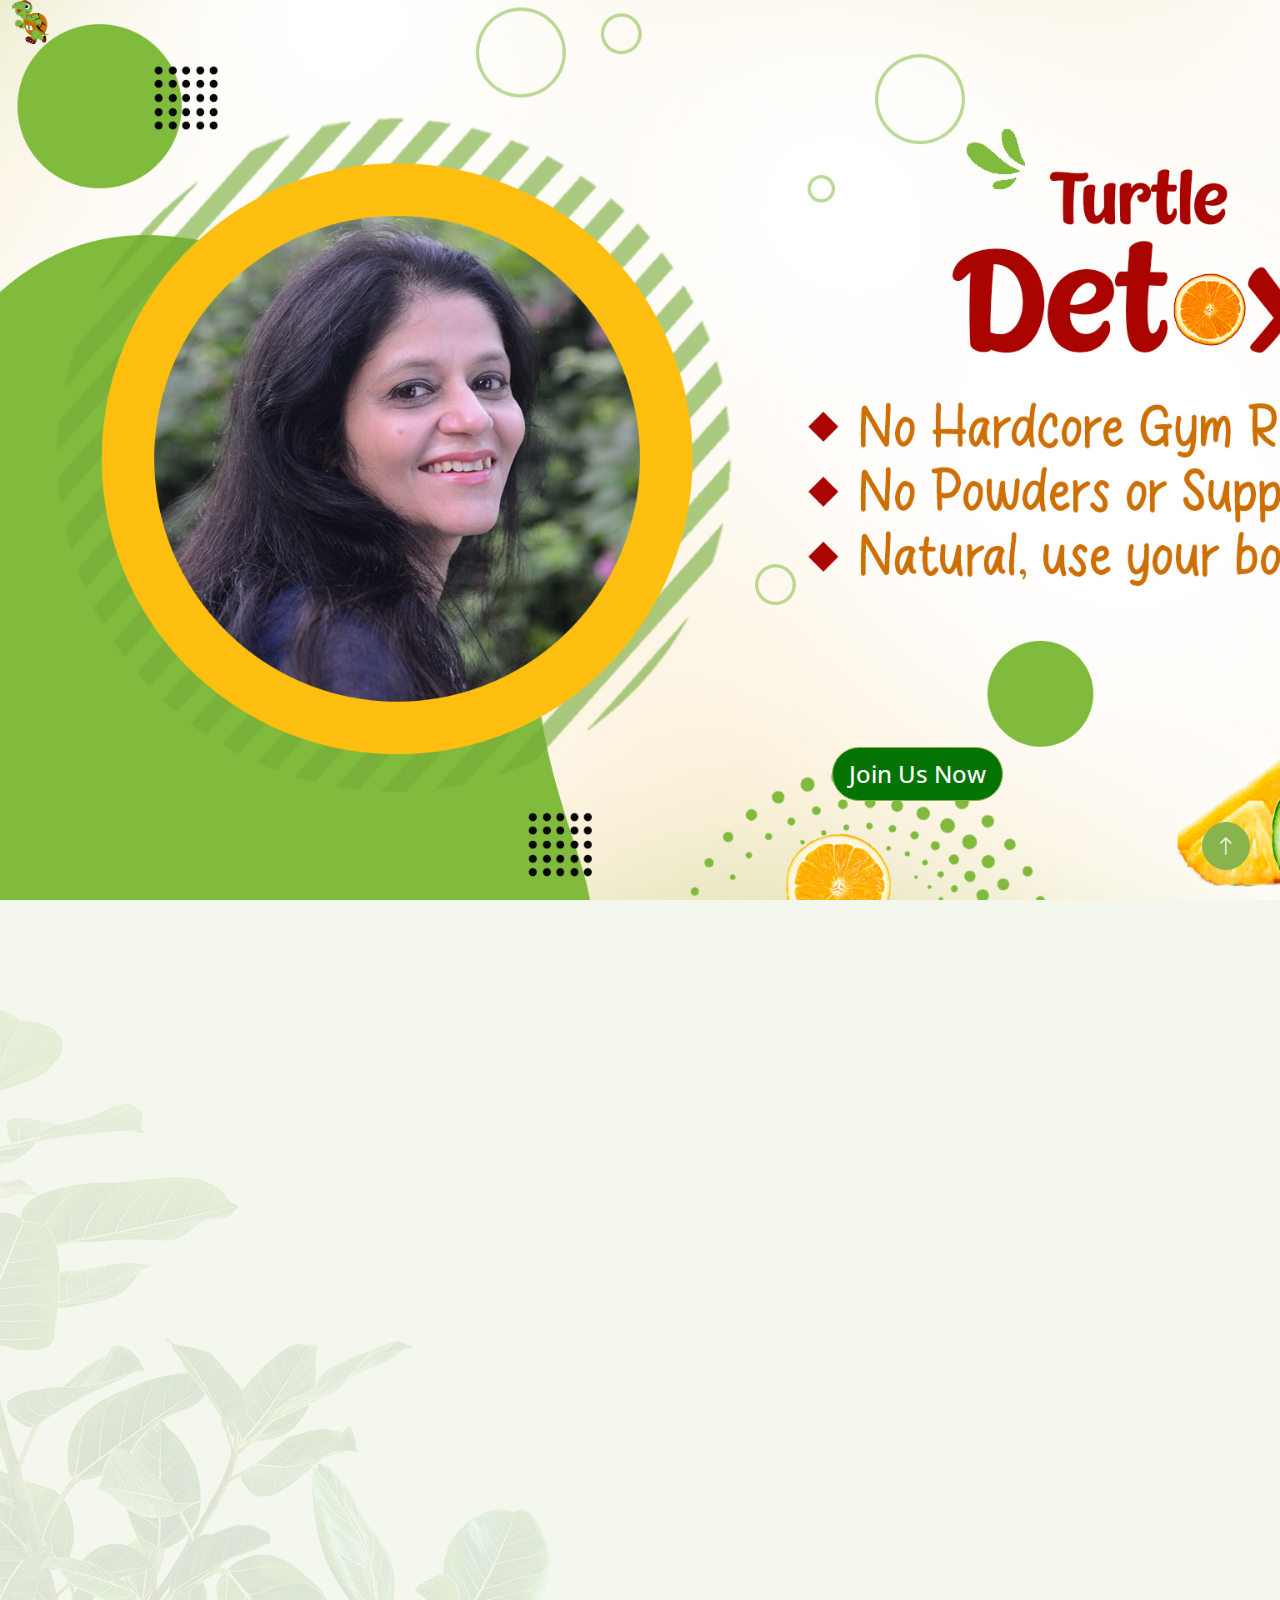
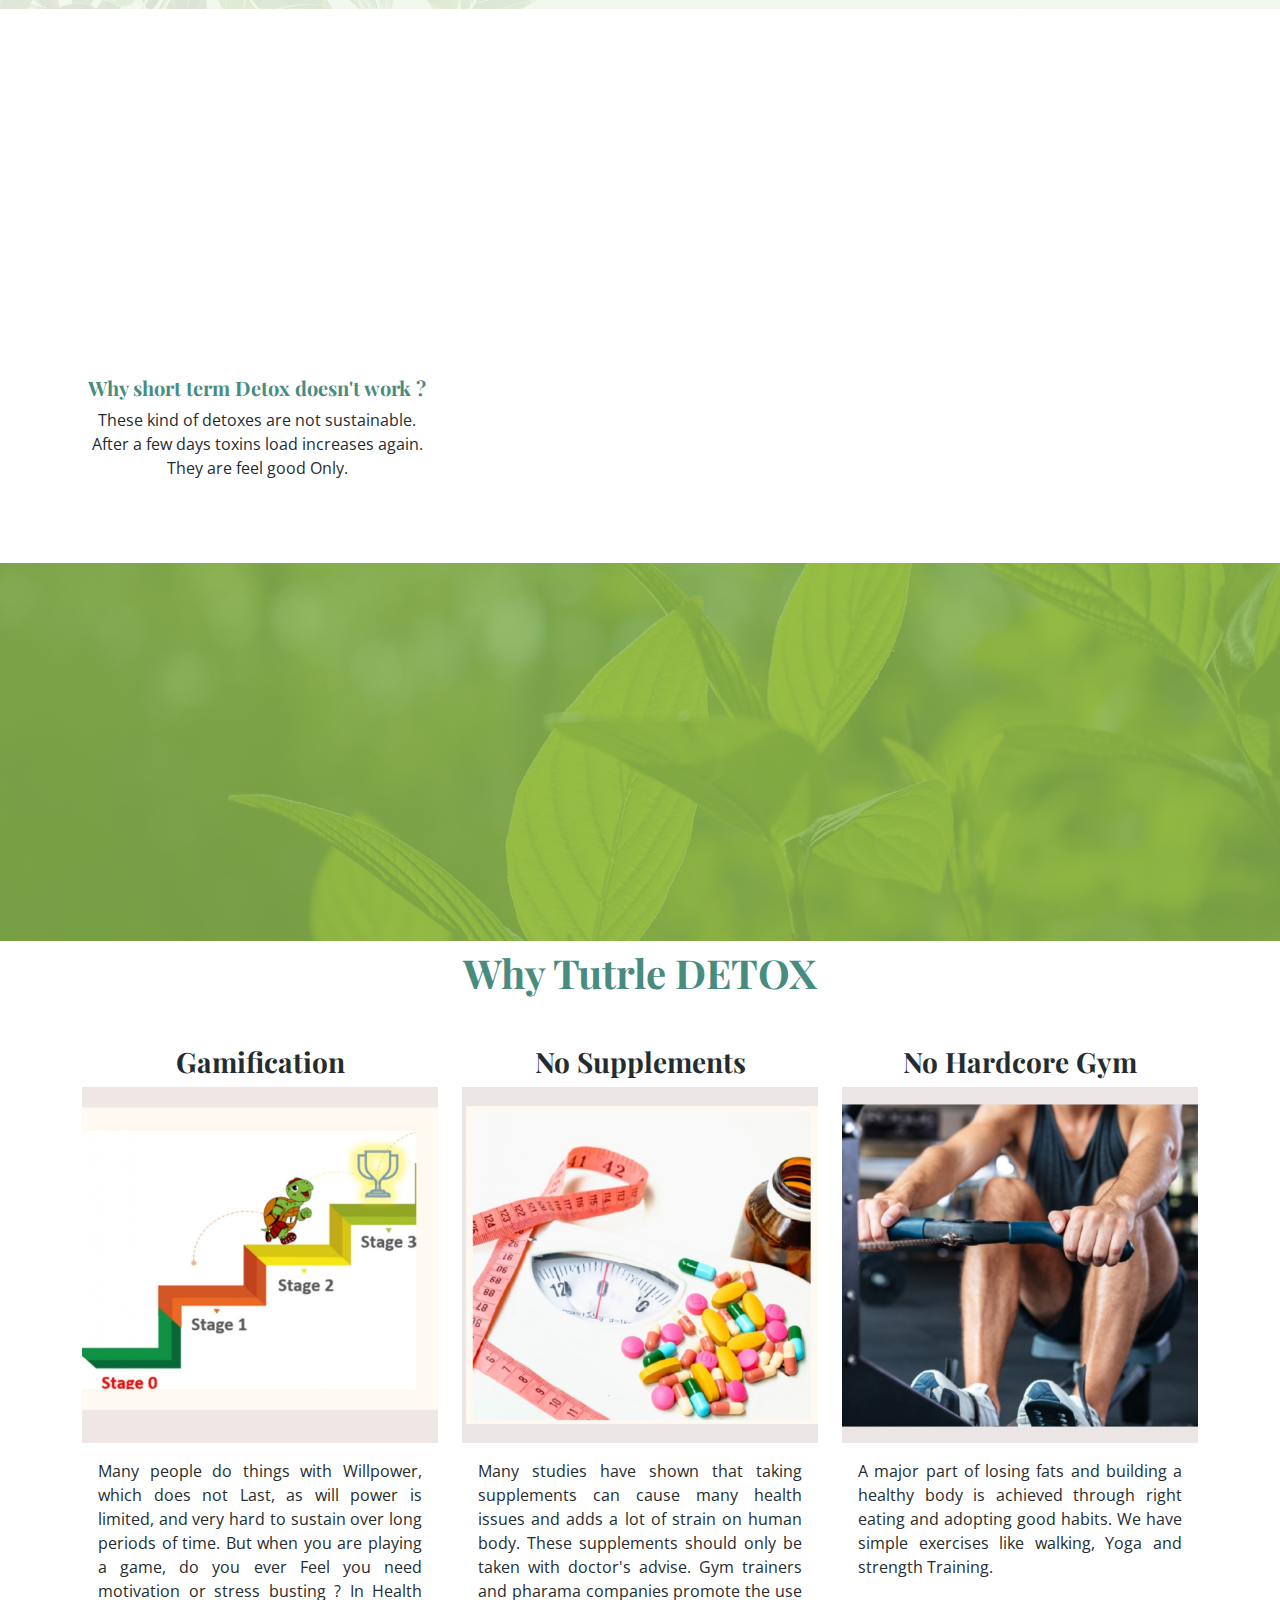
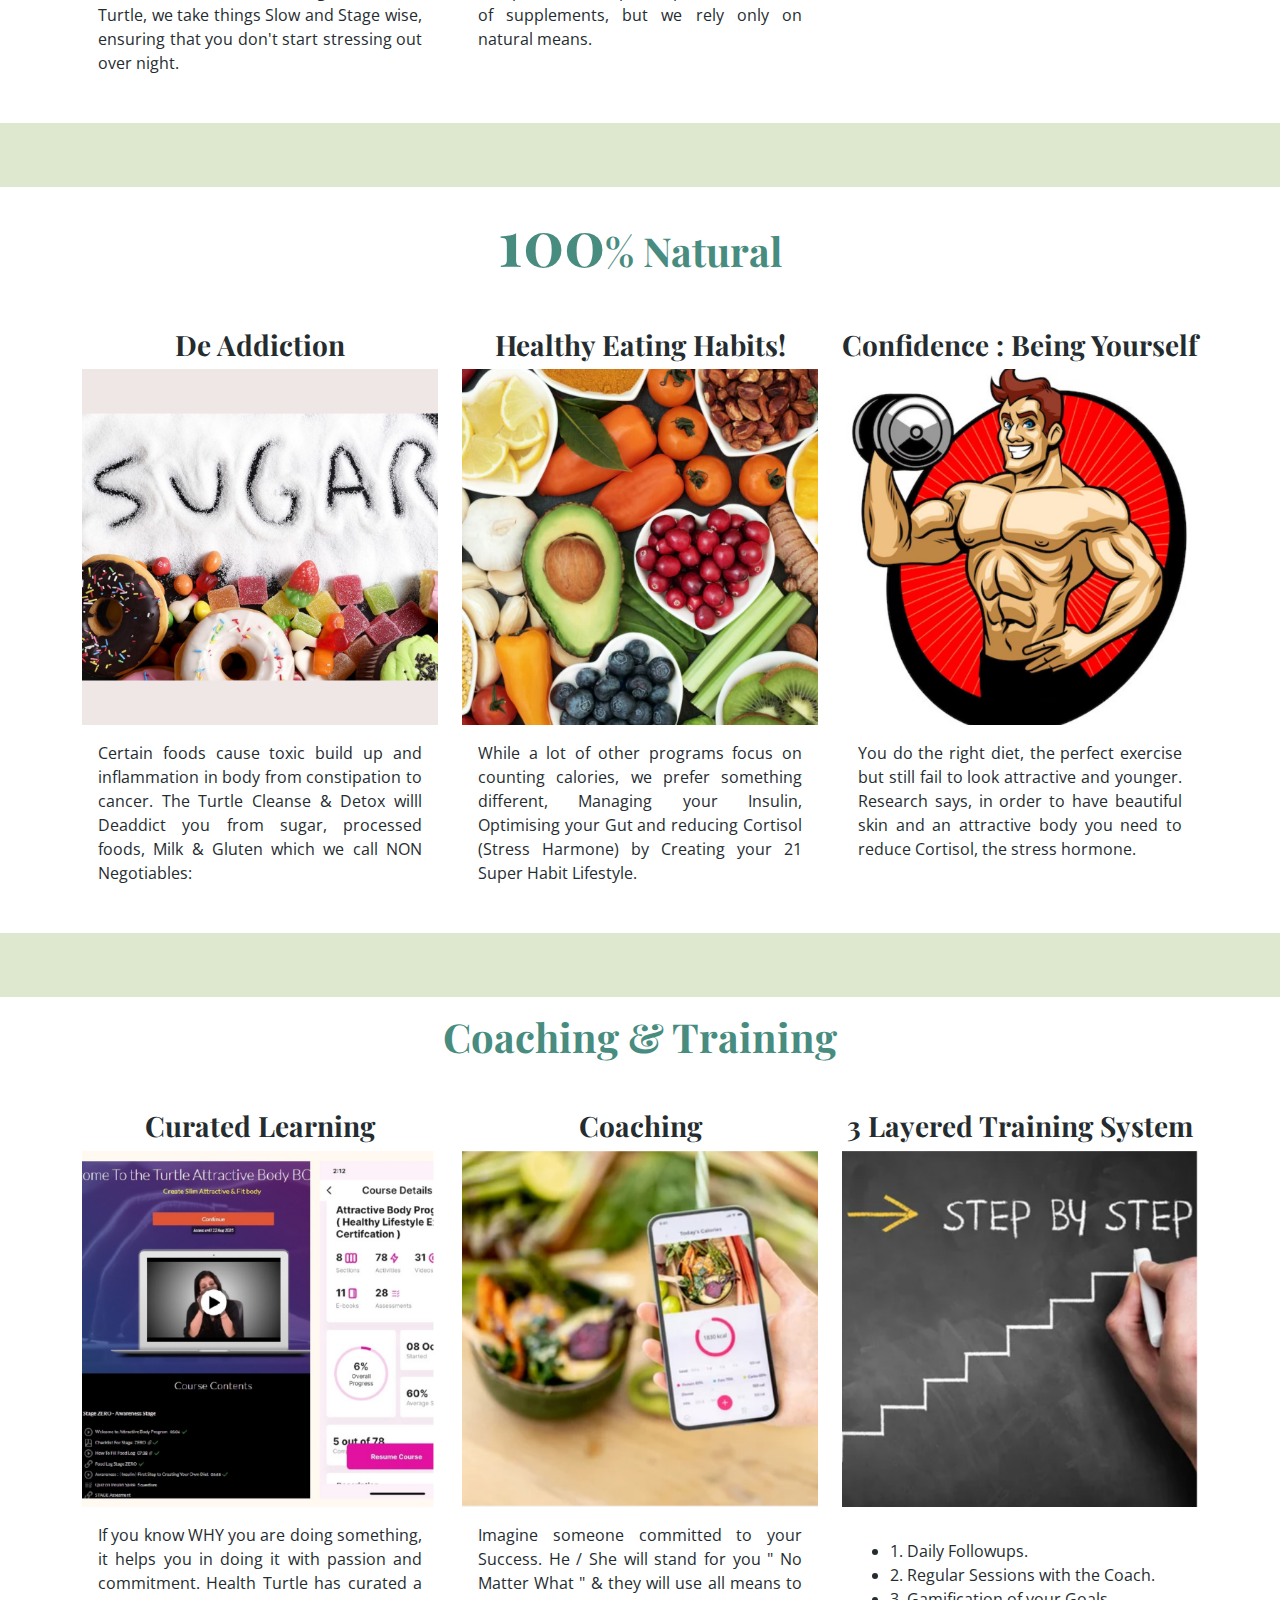
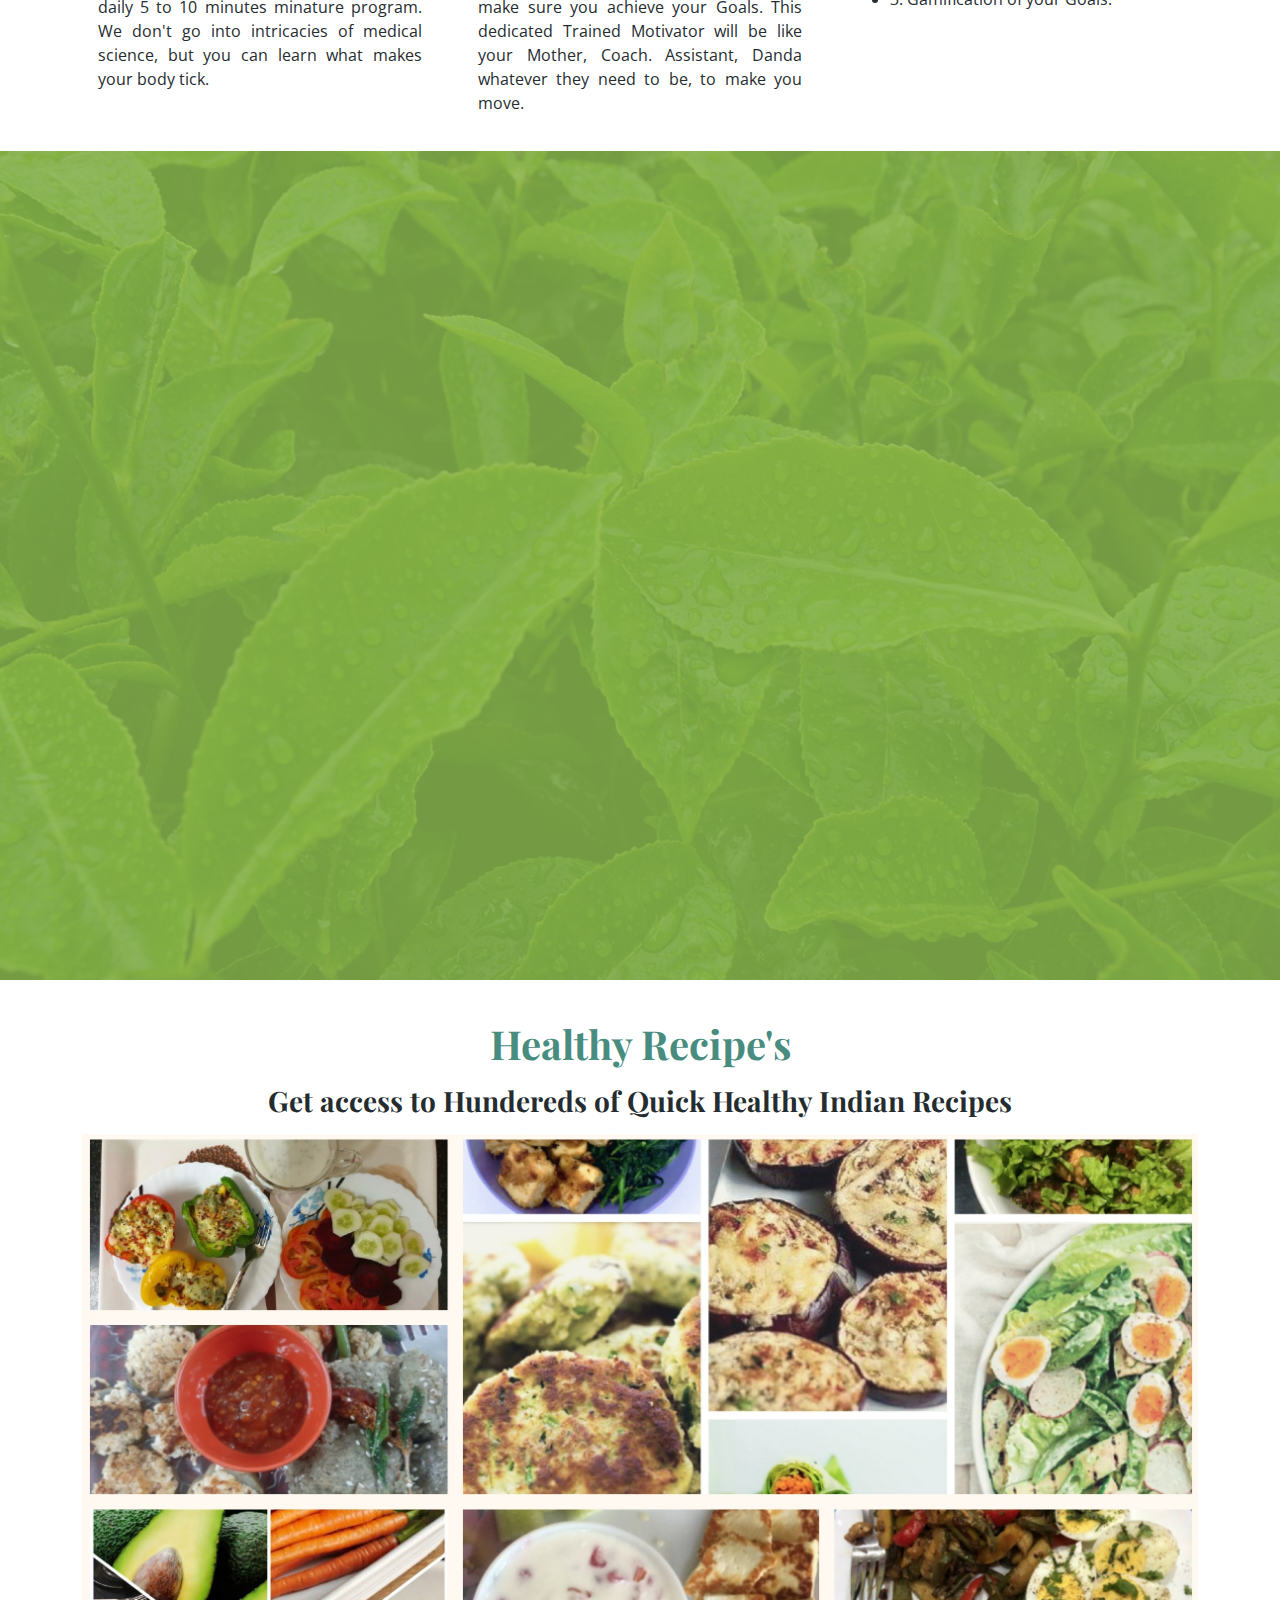
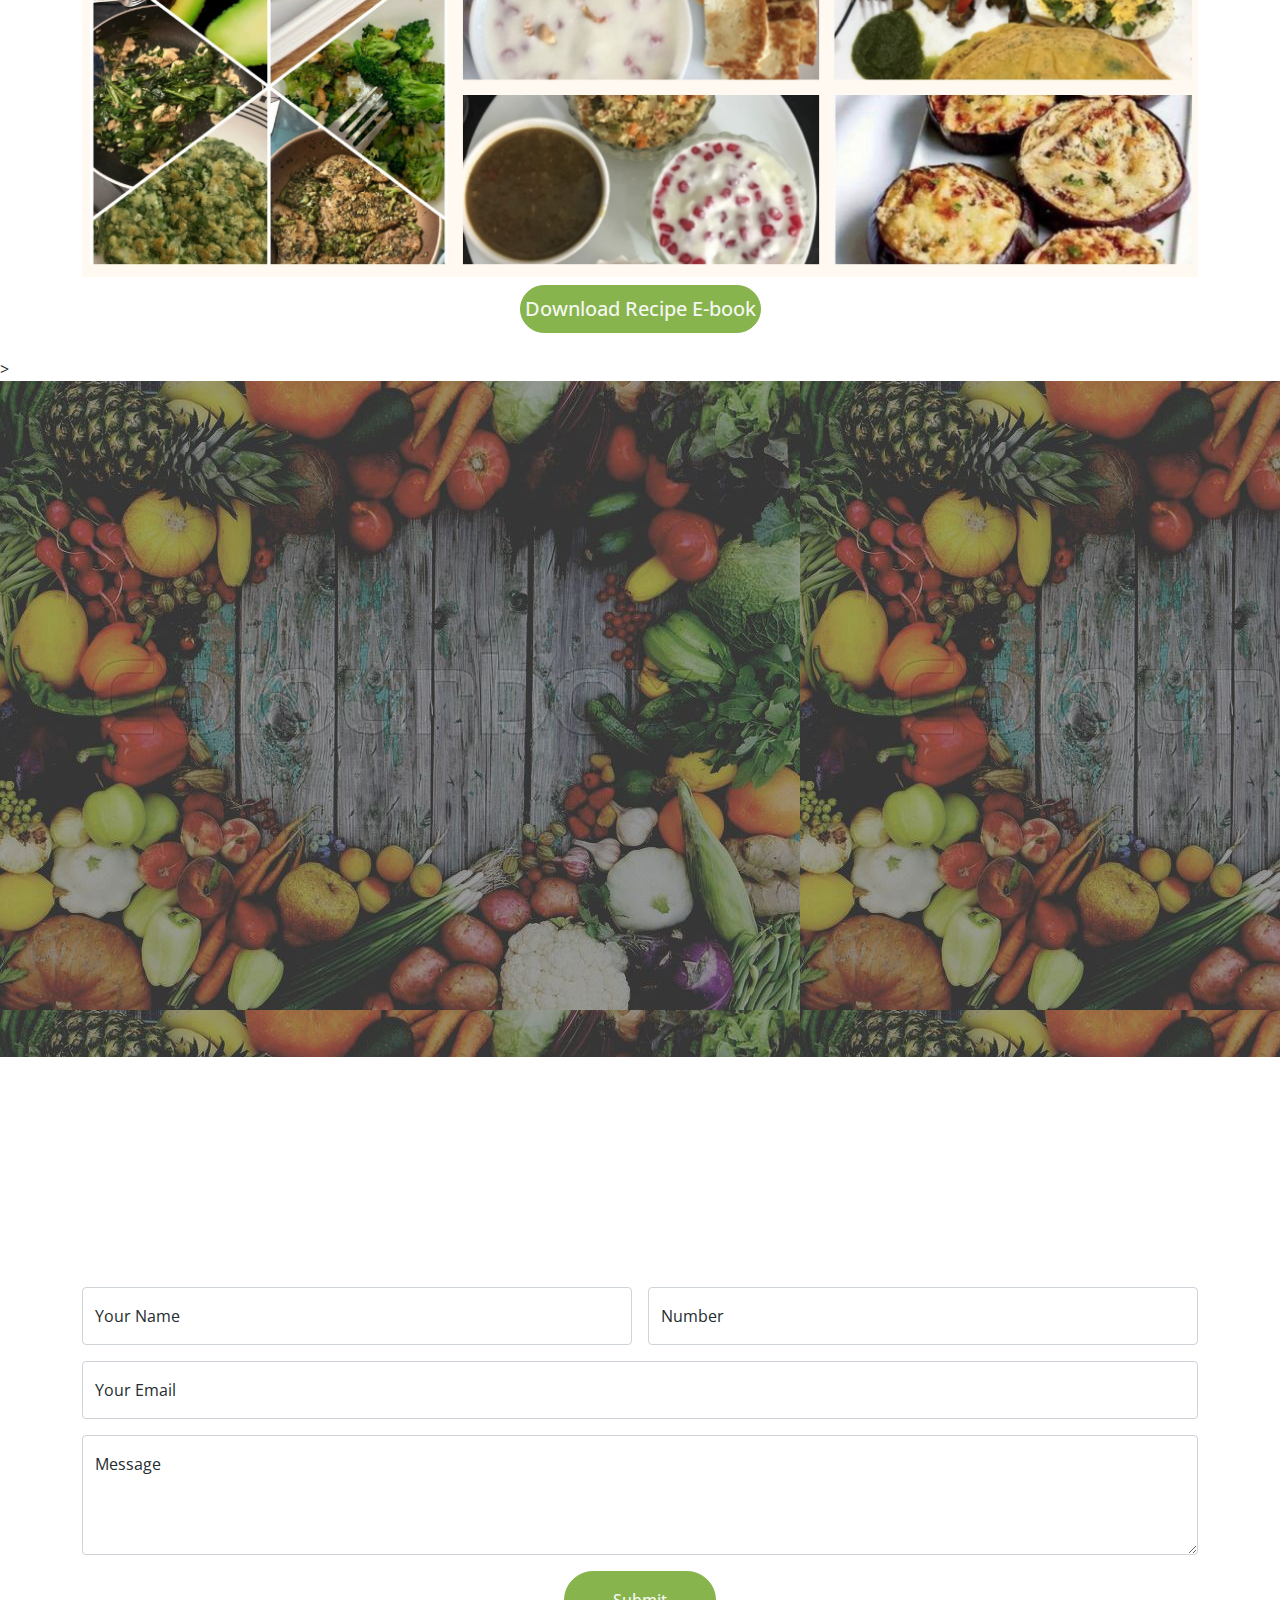
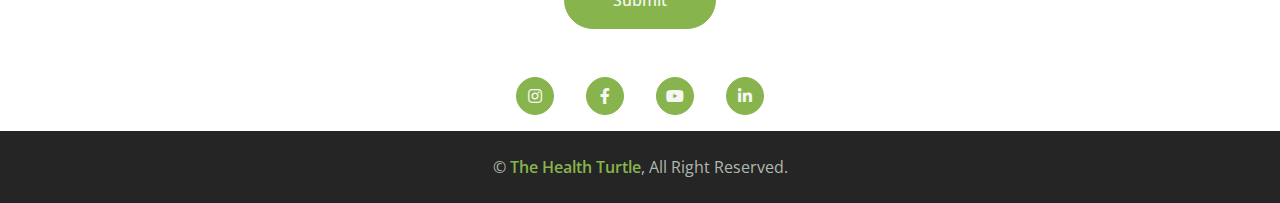
==== index.html @ 9ee8ab4e "final approved" ====
<!DOCTYPE html>
<html lang="en">

<head>
    <meta charset="utf-8">
    <title>Detox by Health Turtle</title>
    <meta content="width=device-width, initial-scale=1.0" name="viewport">
    <meta content="detox, health turtle, healthy life, exercise, yoga" name="keywords">
    <meta content="" name="description">

    <meta property="og:title" content="Detox by Health Turtle" />
    <meta property="og:type" content="/img/h-logo.png" />
    <meta property="og:url" content="" />
    <meta property="og:image" content="/img/h-logo.png" />
    <meta property="og:image" content="/img/h-logo.png">

    <!-- Favicon -->
    <link href="img/h-logo.png" rel="icon">
    <link rel="icon" type="image/x-icon" href="/img/h-logo.png">

    <!-- Google Web Fonts -->
    <link rel="preconnect" href="https://fonts.googleapis.com">
    <link rel="preconnect" href="https://fonts.gstatic.com" crossorigin>
    <link
        href="https://fonts.googleapis.com/css2?family=Open+Sans:wght@400;600&family=Playfair+Display:wght@700;900&display=swap"
        rel="stylesheet">

    <!-- Icon Font Stylesheet -->
    <link href="https://cdnjs.cloudflare.com/ajax/libs/font-awesome/5.10.0/css/all.min.css" rel="stylesheet">
    <link href="https://cdn.jsdelivr.net/npm/bootstrap-icons@1.4.1/font/bootstrap-icons.css" rel="stylesheet">

    <!-- Libraries Stylesheet -->
    <link href="lib/animate/animate.min.css" rel="stylesheet">
    <link href="lib/owlcarousel/assets/owl.carousel.min.css" rel="stylesheet">

    <!-- Customized Bootstrap Stylesheet -->
    <link href="css/bootstrap.min.css" rel="stylesheet">

    <!-- Template Stylesheet -->
    <link href="css/style.css" rel="stylesheet">
</head>

<body>
    <!-- Spinner Start -->
    <div id="spinner"
        class="show bg-white position-fixed translate-middle w-100 vh-100 top-50 start-50 d-flex align-items-center justify-content-center">
        <div class="spinner-border text-primary" role="status" style="width: 3rem; height: 3rem;"></div>
    </div>
    <!-- Spinner End -->


    <!-- Navbar Start -->
    <!-- <div class="container-fluid bg-white sticky-top pb-5">
        <div class="container "> -->
    <!-- <nav class="navbar navbar-expand-lg bg-white navbar-light py-2 py-lg-0">
                <a href="index.html" class="navbar-brand  text-center">
                    <img class=" img-fluid " src="img/logo.png" alt="Logo">
                </a>
                <button type="button" class="navbar-toggler ms-auto me-0" data-bs-toggle="collapse"
                    data-bs-target="#navbarCollapse">
                    <span class="navbar-toggler-icon"></span>
                </button>
                <div class="collapse navbar-collapse" id="navbarCollapse">
                    <div class="navbar-nav ms-auto">
                        <a href="index.html" class="nav-item nav-link active"></a>
                        <a href="#about-shweta" class="nav-item nav-link"></a>
                        <a href="#why-detox" class="nav-item nav-link"></a>
                        <a href="#why-turtle" class="nav-item nav-link"></a>
                        <div class="nav-item dropdown">
                            <a href="#" class="nav-link dropdown-toggle" data-bs-toggle="dropdown">Pages</a>
                            <div class="dropdown-menu bg-light rounded-0 m-0">
                                <a href="feature.html" class="dropdown-item">Features</a>
                                <a href="blog.html" class="dropdown-item">Blog Article</a>
                                <a href="testimonial.html" class="dropdown-item">Testimonial</a>
                                <a href="404.html" class="dropdown-item">404 Page</a>
                            </div>
                        </div>
                        <a href="#contact-us" class="nav-item nav-link"></a>
                    </div>
                    <div class="border-start ps-4 d-none d-lg-block">
                        <button type="button" class="btn btn-sm p-0"><i class="fa fa-search"></i></button>
                    </div>
                </div>
            </nav> -->
            <div class="container-fluid text-center">

                <!-- <img class="bandkaro   " src="img/h-logo.png" alt="Logo"> -->
        
            </div>
    <div class="container-fluid fix-nav-bar text-right">

        <img class="bandkaro" src="img/h-logo.png" alt="Logo">

    </div>
    
    <!-- Navbar End -->


    <!-- Carousel Start -->
    <!-- <div class="container-fluid px-0 mb-5">
        <div id="header-carousel" class="carousel slide carousel-fade" data-bs-ride="carousel">
            <div class="carousel-inner">
                <div class="carousel-item active">
                    <img class="img-fit" src="img/detox-main.jpg" alt="Image">
                    <div class="carousel-caption">
                        <div class="container">
                            <div class="row justify-content-center">
                                <div class="col-lg-7 text-center">
                                    <p class="fs-1 fw-bold text-white animated zoomIn">The Health Turtle</p>
                                    <h1 style="color: #F3D6C7!important;"
                                        class="fs-1 display-1 text-dark mb-4 animated zoomIn ">CLEANSE AND DETOX</h1>
                                    <h3 class="fs-3 display-1 text-dark mb-4 animated zoomIn ">Live Long, Radiant Skin,
                                        Reduce Fat, High Energy</h3>
                                    <a href="#form-fill" class="btn btn-primary rounded-pill py-3 px-5">Join Us Now</a>
                                </div>
                            </div>
                        </div>
                    </div>
                </div>
                <div class="carousel-item">
                    <img class="img-fit" src="img/detox-2.jpg" alt="Image">
                    <div class="carousel-caption">
                        <div class="container">
                            <div class="row justify-content-center">
                                <div class="col-lg-7 text-center">
                                    <p class="fs-1 fw-bold text-white animated zoomIn">The Health Turtle</p>
                                    <h1 style="color: #F3D6C7!important;"
                                        class="fs-1 display-1 text-dark mb-4 animated zoomIn ">CLEANSE AND DETOX</h1>
                                    <ul class="list-unstyled">
                                        <li>
                                            <h3 class="fs-3 display-1 text-dark mb-4 animated zoomIn text-white">• No
                                                Hardcore Gym Required</h3>
                                        </li>
                                        <li>
                                            <h3 class="fs-3 display-1 text-dark mb-4 animated zoomIn text-white">• No
                                                Powders or Supplements</h3>
                                        </li>
                                        <li>
                                            <h3 class="fs-3 display-1 text-dark mb-4 animated zoomIn text-white">• 100%
                                                Natural, use your body.</h3>
                                        </li>
                                    </ul>
                                    <a href="#form-fill" style="background-color:#488C80;"
                                        class="btn rounded-pill py-3 px-5 animated zoomIn">Explore More</a>
                                </div>
                            </div>
                        </div>
                    </div>
                </div>
            </div>
            <button class="carousel-control-prev" type="button" data-bs-target="#header-carousel" data-bs-slide="prev">
                <span class="carousel-control-prev-icon" aria-hidden="true"></span>
                <span class="visually-hidden">Previous</span>
            </button>
            <button class="carousel-control-next" type="button" data-bs-target="#header-carousel" data-bs-slide="next">
                <span class="carousel-control-next-icon" aria-hidden="true"></span>
                <span class="visually-hidden">Next</span>
            </button>
        </div>
    </div> -->
    <!-- Carousel End -->


    <!-- ----hero---image---- -->

    <div class="container-fluid hero-image">
        <a href="#form-fill" class="btn btn-primary rounded-pill text-white top-join py-2 px-3 text-center">Join Us Now</a>
        <div class="row">
            <div class="container">
                
                <div class="col-md-12 px-5 py-5 text-center  text-white mt-5">
                    <!-- <h4 class="text-white">The Health Turtle <br> CLEANSE AND DETOX</h4>
                    <ul class="list-unstyled mt-5">
                        <li>
                            <h5 class="fs-4 display-1 text-dark mb-4 animated zoomIn text-white">• No
                                Hardcore Gym Required</h5>
                        </li>
                        <li>
                            <h5 class="fs-4 display-1 text-dark mb-4 animated zoomIn text-white">• No
                                Powders or Supplements</h5>
                        </li>
                        <li>
                            <h5 class="fs-4 display-1 text-dark mb-4 animated zoomIn text-white">• 100%
                                Natural, use your body.</h5>
                        </li>
                    </ul> -->

                    

                </div>
                <!-- <div class="col-6"></div> -->
            </div>
        </div>
    </div>



    <!-- ------fees----- -->
    <!-- <div class="container-fluid text-center pt-5 pb-5" style="background-color: #df7aa9;">
        <div class="row">
            <div class="col-1 text-center">
        <h2 style="color:#488C80" class="fs-2">Cost of the Program:</h2>
        <h4 style="color:#000000" class="fs-3">Rs 7450/-</h4>
        <a href="#form-fill" class="btn btn-primary rounded-pill py-3 px-5">Join Us Now</a>
        </div>
    </div>
    </div> -->
    <!-- About End -->


    <!-- Products Start -->
    <div class="container-fluid product ">
        <div class="container pt-3 ">
            <div class="section-title text-center mx-auto wow fadeInUp" data-wow-delay="0.1s" style="max-width: 500px;">
                <!-- <p class="fs-5 fw-medium fst-italic text-primary">SIGNS YOUR BODY NEEDS A DETOX</p> -->
                <!-- <h1 class="display-6">DETOX YOUR BODY FOR YOUR HEALTH</h1> -->
                <h1 class="display-6">SIGNS YOUR BODY NEEDS A DETOX</h1>
            </div>
            <div class="owl-carousel product-carousel wow fadeInUp" data-wow-delay="0.5s">
                <a href="" class="d-block product-item rounded">
                    <img src="img/food cravings.png" alt="">
                    <div class="bg-white shadow-sm text-center p-4 position-relative mt-n5 mx-4">
                        <h4 class="text-primary">FOOD CRAVINGS</h4>
                        <span class="text-body">Sugar, Carbs & Foods High in Fats.</span>
                    </div>
                </a>
                <a href="" class="d-block product-item rounded">
                    <img src="img/skin-infection.png" alt="">
                    <div class="bg-white shadow-sm text-center p-4 position-relative mt-n5 mx-4">
                        <h4 class="text-primary">SKIN INFECTIONS</h4>
                        <span class="text-body">Acne , Pimples, Rashes and Eczema.</span>
                    </div>
                </a>
                <a href="" class="d-block product-item rounded">
                    <img src="img/Weight-Gain.png" alt="">
                    <div class="bg-white shadow-sm text-center p-4 position-relative mt-n5 mx-4">
                        <h4 class="text-primary">WEIGHT GAIN</h4>
                        <span class="text-body">Especially around your stomach & excess weight despite diet and
                            exercise?</span>
                    </div>
                </a>
                <a href="" class="d-block product-item rounded">
                    <img src="img/stomach.png" alt="">
                    <div class="bg-white shadow-sm text-center p-4 position-relative mt-n5 mx-4">
                        <h4 class="text-primary">DIGESTION PROBLEMS</h4>
                        <span class="text-body">Bloating, Diarrhea or Constipation?</span>
                    </div>
                </a>
                <a href="" class="d-block product-item rounded">
                    <img src="img/anxiety.png" alt="">
                    <div class="bg-white shadow-sm text-center p-4 position-relative mt-n5 mx-4">
                        <h4 class="text-primary">ANXIOUS, HEADACHES OR CRANKY?</h4>
                        <span class="text-body">Harmonal Imbalanced due to Excessive Toxins</span>
                    </div>
                </a>
                <a href="" class="d-block product-item rounded">
                    <img src="img/sneezing.png" alt="">
                    <div class="bg-white shadow-sm text-center p-4 position-relative mt-n5 mx-4">
                        <h4 class="text-primary">ALLERGIES OR SNEEZING?</h4>
                        <span class="text-body">Due to High Toxicity</span>
                    </div>
                </a>
                <a href="" class="d-block product-item rounded">
                    <img src="img/sleep.png" alt="">
                    <div class="bg-white shadow-sm text-center p-4 position-relative mt-n5 mx-4">
                        <h4 class="text-primary">INSOMINA</h4>
                        <span class="text-body">Toxins cause, realease of Cortisol the stress Harmone.</span>
                    </div>
                </a>
            </div>
        </div>
    </div>
    <!-- Products End -->


    <!-- About Start -->
    <div class="container-xxl py-1" id="why-detox">
        <div class="container">
            <div class="row g-5">
                <div class="col-lg-6">
                    <div class="row g-3">
                        <div class="col-6 text-end">
                            <img class="img-fluid bg-white w-100 mb-3 about-1 wow fadeIn" data-wow-delay="0.1s"
                                src="img/about-1.jpg" alt="">
                            <!-- <img class="img-fluid bg-white w-50 wow fadeIn" data-wow-delay="0.2s" src="img/about-3.jpg"
                                alt=""> -->
                        </div>
                        <div class="col-6">
                            <img class="img-fluid bg-white w-50 mb-3 wow fadeIn" data-wow-delay="0.3s"
                                src="img/about-4.jpg" alt="">
                            <img class="img-fluid bg-white w-100 wow fadeIn" data-wow-delay="0.4s" src="img/about-2.jpg"
                                alt="">
                        </div>
                        <div class="col-sm-8 text-sm-center">
                            <h5 style="color:#488C80" class="text-center">Why short term Detox doesn't work ?</h5>
                            <p class="mb-0 text-center">These kind of detoxes are not sustainable.
                                <br>
                                After a few days toxins load increases again. 
                                <br>
                                They are feel good Only.</p>
                        </div>
                    </div>
                </div>
                <div class="col-lg-6 wow fadeIn" data-wow-delay="0.5s">
                    <div class="section-title">
                        <p class="fs-3 fw-medium fst-italic text-primary text-center">DETOX ?</p>
                        <h3 class="display-6 text-center " style="color:#488C80">What is Detoxification?</h3>
                        <h6 class="text-center">Detoxification is a process of natural removal of toxins from the body.</h6>
                    </div>
                    <div class="row g-3 mb-2">
                       
                        <div class="col-sm-8 mt-3">
                            <h5 style="color:#488C80 " class="text-center">Why is it required ?</h5>
                            <p class="mb-0 text-center">To Clean a Tank we First, remove the Dirty Water from the tank, then Replace
                                the Tank With clean water.
                                SIMILARLY Detox requires removal of toxins First and Then replace with healthier
                                nutrients to
                                CREATE A FIT & STRONG Immunity.</p>
                        </div>
                        <div class="col-sm-4">
                            <img class="img-fluid bg-white w-100" src="img/why detox.jpg" alt="">
                        </div>
                    </div>
                    <div class="border-top mb-1"></div>
                    <div class="row g-3">
                        <div class="col-sm-8">
                            <h6 style="color:#488C80" class="text-center">Total Time Required ? </h6>
                            <p class="mb-0 text-center">1 hour a day for 40 Days towards your Food Exercise.</p>
                        </div>
                        <div class="col-sm-4">
                            <!-- <img class="img-fluid bg-white w-100" src="img/what detox.jpg" alt=""> -->
                        </div>


                    </div>

                </div>

            </div>

        </div>

    </div>


    <!-- <hr style="color: #F3D6C7; border: 2rem solid #F3D6C7;"> -->






    <!-- Video Start -->
    <div class="container-fluid video my-1">
        <div class="container">
            <div class="row g-0" id="why-turtle">
                <div class="col-lg-6 pt-2 wow fadeIn" data-wow-delay="0.1s">
                    <div class="pt-3 mb-2">
                        <h1 class="display-6 mb-2.5 text-center">Why <span class="text-white">Turtle </span> DeTox <span
                                class="text-white">?</span></h1>
                        <h6 class="fw-normal lh-base fst-italic text-white mb-3 text-center">Turtle Detox works on a lifestyle
                            change. It helps 
                            you to maintain your body through natural means, by changing
                            your habits and building a healthy Lifestyle.</h6>
                        <div class="row g-4 mb-5">

                            <div class="col-sm-6">
                                <div class="d-flex align-items-center">
                                    <div class="flex-shrink-0 btn-lg-square bg-white text-primary rounded-circle me-3">
                                        <i class="fa fa-check"></i>
                                    </div>
                                    <span class="text-dark text-start">By Gamification</span>
                                </div>
                            </div>
                            <div class="col-sm-6">
                                <div class="d-flex align-items-center">
                                    <div class="flex-shrink-0 btn-lg-square bg-white text-primary rounded-circle me-3">
                                        <i class="fa fa-check"></i>
                                    </div>
                                    <span class="text-dark">No Supplements</span>
                                </div>
                            </div>
                            <div class="col-sm-6">
                                <div class="d-flex align-items-center">
                                    <div class="flex-shrink-0 btn-lg-square bg-white text-primary rounded-circle me-3">
                                        <i class="fa fa-check"></i>
                                    </div>
                                    <span class="text-dark">No Hardcore Gym</span>
                                </div>
                            </div>
                            <div class="col-sm-6">
                                <div class="d-flex align-items-center">
                                    <div class="flex-shrink-0 btn-lg-square bg-white text-primary rounded-circle me-3">
                                        <i class="fa fa-check"></i>
                                    </div>
                                    <span class="text-dark">Easy and Flexible</span>
                                </div>
                            </div>
                        </div>
                        <div class="text-center">
                            <a class="btn btn-light rounded-pill py-3 px-5 text-center" href="#form-fill">Join Us Now</a>
                        </div>
                        
                    </div>
                </div>
                <div class="col-lg-6 wow fadeIn" data-wow-delay="0.5s">
                    <div class="h-100 d-flex align-items-center justify-content-center" style="min-height: 300px;">
                        <button type="button" class="btn-play" data-bs-toggle="modal" data-src="
                            <!-- https://www.youtube.com/embed/ZyB-K5bi90w -->
                            " data-bs-target="#videoModal">
                            <span></span>
                        </button>
                    </div>
                </div>
            </div>
        </div>
    </div>
    <!-- Video End -->





    <!-- Video Modal Start -->
    <div class="modal modal-video fade" id="videoModal" tabindex="-1" aria-labelledby="exampleModalLabel"
        aria-hidden="true">
        <div class="modal-dialog">
            <div class="modal-content rounded-0">
                <div class="modal-header">
                    <!-- <h3 class="modal-title" id="exampleModalLabel">Youtube Video</h3> -->
                    <button type="button" class="btn-close" data-bs-dismiss="modal" aria-label="Close"></button>
                </div>
                <div class="modal-body">
                    <!-- 16:9 aspect ratio -->
                    <div class="ratio ratio-16x9">
                        <iframe width="560" height="315" src="https://www.youtube.com/embed/INA4lEBSWhM"
                            title="YouTube video player" frameborder="0"
                            allow="accelerometer; autoplay; clipboard-write; encrypted-media; gyroscope; picture-in-picture; web-share"
                            allowfullscreen></iframe>
                    </div>
                </div>
            </div>
        </div>
    </div>
    <!-- Video Modal End -->

    <!-- --------------stages --------strat------stages -->



    <div class="container-fluid">
        <div class="container">
            <h2 style="color:#488C80" class="fs-1 text-center mt-2 mb-5">Why Tutrle DETOX</h2>


            <div class="row">
                <div class="col-md-4 mb-3">
                    <!-- <div class="card" style="width: 18rem;"> -->
                    <h3 class="card-title text-center">Gamification</h3>
                    <img src="img/turtle1.png" class="img-fluid" alt="...">
                    <div class="card-body">

                        <p class="card-text text-justify ">Many people do things with Willpower, which does not Last, as
                            will power is limited, and very hard to sustain over long periods of
                            time.
                            But when you are playing a game, do you ever Feel you need
                            motivation or stress busting ?
                            In Health Turtle, we take things Slow and Stage wise, ensuring that you don't start stressing out over night.</p>

                    </div>
                </div>

                <div class="col-md-4 mb-3">
                    <!-- <div class="card" style="width: 18rem;"> -->
                    <h3 class="card-title text-center">No Supplements</h3>
                    <img src="img/supplement1.png" class="img-fluid" alt="...">
                    <div class="card-body">

                        <p class="card-text text-justify">Many studies have shown that taking supplements can cause
                            many health issues and adds a lot of strain on human body.
                            These supplements should only be taken with doctor's advise.
                            Gym trainers and pharama companies promote the use of supplements, but we rely only on
                            natural means.
                            <!-- to 
                                make a large profit as these supplements are fraction of the cost.
                                Not taking into account the irrepairable Damage to Your Organs.
                                <br>
                                <strong>PS: If you are already taking any medicine, please continue
                                to do so, and we would not be interfering in any of your
                                medical treatments or supplement</strong>  -->

                        </p>


                    </div>
                </div>
                <div class="col-md-4 mb-3">
                    <!-- <div class="card" style="width: 18rem;"> -->
                    <h3 class="card-title text-center">No Hardcore Gym</h3>
                    <img src="img/gym2.png" class="img-fluid " alt="...">
                    <div class="card-body">

                        <p class="card-text text-justify">
                            A major part of losing fats and building a healthy body is
                            achieved through right eating and adopting good habits. We have
                            simple exercises like walking, Yoga and
                            strength Training.
                        </p>

                    </div>
                </div>
            </div>
        </div>
    </div>
    </div>
    <!-- -----------stages end------------------ -->
    <hr style="color: #80A743; border: 2rem solid #80A743;">
    <!-- -----------------100% natural------- -->
    <div class="container-fluid">
        <div class="container">
            <h2 style="color:#488C80" class="fs-1 text-center mt-2 mb-5"> <span class="big-100">100</span>%  Natural</h2>


            <div class="row">
                <div class="col-md-4 mb-3">
                    <!-- <div class="card" style="width: 18rem;"> -->
                    <h3 class="card-title text-center">De Addiction</h3>
                    <img src="img/sugar2.png" class="img-fluid" alt="...">
                    <div class="card-body">

                        <p class="card-text text-justify">Certain foods cause toxic build up and inflammation in body
                            from
                            constipation to cancer.
                            The Turtle Cleanse & Detox willl Deaddict you from sugar, processed
                            foods, Milk & Gluten which we call NON Negotiables: <br>
                        <!-- <ul>
                            <li>SUGAR</li>
                            <li>MILK</li>
                            <li>PROCESSED FOOD</li>
                            <li>GLUTEN</li>
                        </ul> -->
                        </p>

                    </div>
                </div>

                <div class="col-md-4 mb-3">
                    <!-- <div class="card" style="width: 18rem;"> -->
                    <h3 class="card-title text-center">Healthy Eating Habits!</h3>
                    <img src="img/health food.png" class="img-fluid" alt="...">
                    <div class="card-body">

                        <p class="card-text text-justify">While a lot of other programs focus on counting calories, we
                            prefer something different, Managing your Insulin, Optimising your
                            Gut and reducing Cortisol (Stress Harmone) by Creating your 21
                            Super Habit Lifestyle.

                            <!-- to 
                            make a large profit as these supplements are fraction of the cost.
                            Not taking into account the irrepairable Damage to Your Organs.
                            <br>
                            <strong>PS: If you are already taking any medicine, please continue
                            to do so, and we would not be interfering in any of your
                            medical treatments or supplement</strong>  -->

                        </p>


                    </div>
                </div>
                <div class="col-md-4 mb-3">
                    <!-- <div class="card" style="width: 18rem;"> -->
                    <h3 class="card-title text-center">Confidence : Being Yourself</h3>
                    <img src="img/confidance.png" class="img-fluid " alt="...">
                    <div class="card-body">

                        <p class="card-text text-justify">You do the right diet, the perfect exercise but still fail to look
                            attractive and younger.
                            Research says, in order to have beautiful skin and an
                            attractive body you need to reduce Cortisol, the stress hormone.
                        </p>

                    </div>
                </div>
            </div>
        </div>
    </div>
    </div>

    <!-- <div class="container-fluid" style="background-color: #F3D6C7;">
        <div class="container">
            <div class="row">
                <p class="text-center mt-3 fw-bold fs-4">One the biggest addictions in humans, which we fail to <br>
                    realise is Sugar & Processed Food, they alone contribute <br>
                    to more than 90% of our Ill Health.
                </p>
            </div>
        </div>
    </div> -->
    <!-- -----------100% natural end------------------ -->

  
    <hr style="color: #80A743; border: 2rem solid #80A743;">

    <!-- ----------------------coaching and training---------------- -->

    <div class="container-fluid">
        <div class="container">
            <h2 style="color:#488C80" class="fs-1 text-center mt-2 mb-5">Coaching & Training</h2>


            <div class="row">
                <div class="col-md-4 mb-3">
                    <!-- <div class="card" style="width: 18rem;"> -->
                    <h3 class="card-title text-center">Curated Learning</h3>
                    <img src="img/curated learning.png" class="img-fluid" alt="...">
                    <div class="card-body">

                        <p class="card-text text-justify">If you know WHY you are doing something, it helps you
                            in doing it with passion and commitment. Health Turtle
                            has curated a daily 5 to 10 minutes minature program.
                            We don't go into intricacies of medical science, but you can learn what
                            makes your body tick. 
                            <!-- <br>
                        <ul>
                            <li>SUGAR</li>
                            <li>MILK</li>
                            <li>PROCESSED FOOD</li>
                            <li>GLUTEN</li>
                        </ul> -->
                        </p>

                    </div>
                </div>

                <div class="col-md-4 mb-3">
                    <!-- <div class="card" style="width: 18rem;"> -->
                    <h3 class="card-title text-center">Coaching</h3>
                    <img src="img/3 layer coaching.png" class="img-fluid" alt="...">
                    <div class="card-body">

                        <p class="card-text text-justify">Imagine someone committed to your Success.
                            He / She will stand for you " No Matter What " &
                            they will use all means to make sure you achieve
                            your Goals.
                            This dedicated Trained Motivator will be like your
                            Mother, Coach. Assistant, Danda whatever they
                            need to be, to make you move.

                            <!-- to 
                            make a large profit as these supplements are fraction of the cost.
                            Not taking into account the irrepairable Damage to Your Organs.
                            <br>
                            <strong>PS: If you are already taking any medicine, please continue
                            to do so, and we would not be interfering in any of your
                            medical treatments or supplement</strong>  -->

                        </p>


                    </div>
                </div>
                <div class="col-md-4 mb-3">
                    <!-- <div class="card" style="width: 18rem;"> -->
                    <h3 class="card-title text-center">3 Layered Training System</h3>

                    <img src="img/step-by-step.png" class="img-fluid " alt="...">
                    <div class="card-body">

                        <p class="card-text">
                        <ul>
                            <li>1. Daily Followups.</li>
                            <li>2. Regular Sessions with the Coach.</li>
                            <li>3. Gamification of your Goals.</li>
                        </ul>
                        </p>

                    </div>
                </div>
            </div>
        </div>
    </div>
    </div>

    <!-- <div class="container-fluid" style="background-color: #F3D6C7;">
        <div class="container">
            <div class="row">
                <p class="text-center mt-3 fw-bold fs-4">One of our participants Kavita, Being a polio Patient could not
                    walk <br>
                    more than 200 steps, with the help of her coaches and mentors she <br>
                    ended up doing 22,000 Steps Daily.
                </p>
            </div>
        </div>
    </div> -->
    <!-- --------------------coahing and learning------------------- -->


    <!-- Store Start -->
    <!-- <div class="container-xxl py-5">
        <div class="container">
            <div class="section-title text-center mx-auto wow fadeInUp" data-wow-delay="0.1s" style="max-width: 500px;">
                <p class="fs-5 fw-medium fst-italic text-primary">Online Store</p>
                <h1 class="display-6">Want to stay healthy? Choose tea taste</h1>
            </div>
            <div class="row g-4">
                <div class="col-lg-4 col-md-6 wow fadeInUp" data-wow-delay="0.1s">
                    <div class="store-item position-relative text-center">
                        <img class="img-fluid" src="img/store-product-1.jpg" alt="">
                        <div class="p-4">
                            <div class="text-center mb-3">
                                <small class="fa fa-star text-primary"></small>
                                <small class="fa fa-star text-primary"></small>
                                <small class="fa fa-star text-primary"></small>
                                <small class="fa fa-star text-primary"></small>
                                <small class="fa fa-star text-primary"></small>
                            </div>
                            <h4 class="mb-3">Nature close tea</h4>
                            <p>Aliqu diam amet diam et eos. Clita erat ipsum lorem erat ipsum lorem sit sed</p>
                            <h4 class="text-primary">$19.00</h4>
                        </div>
                        <div class="store-overlay">
                            <a href="" class="btn btn-primary rounded-pill py-2 px-4 m-2">More Detail <i
                                    class="fa fa-arrow-right ms-2"></i></a>
                            <a href="" class="btn btn-dark rounded-pill py-2 px-4 m-2">Add to Cart <i
                                    class="fa fa-cart-plus ms-2"></i></a>
                        </div>
                    </div>
                </div>
                <div class="col-lg-4 col-md-6 wow fadeInUp" data-wow-delay="0.3s">
                    <div class="store-item position-relative text-center">
                        <img class="img-fluid" src="img/store-product-2.jpg" alt="">
                        <div class="p-4">
                            <div class="text-center mb-3">
                                <small class="fa fa-star text-primary"></small>
                                <small class="fa fa-star text-primary"></small>
                                <small class="fa fa-star text-primary"></small>
                                <small class="fa fa-star text-primary"></small>
                                <small class="fa fa-star text-primary"></small>
                            </div>
                            <h4 class="mb-3">Green tea tulsi</h4>
                            <p>Aliqu diam amet diam et eos. Clita erat ipsum lorem erat ipsum lorem sit sed</p>
                            <h4 class="text-primary">$19.00</h4>
                        </div>
                        <div class="store-overlay">
                            <a href="" class="btn btn-primary rounded-pill py-2 px-4 m-2">More Detail <i
                                    class="fa fa-arrow-right ms-2"></i></a>
                            <a href="" class="btn btn-dark rounded-pill py-2 px-4 m-2">Add to Cart <i
                                    class="fa fa-cart-plus ms-2"></i></a>
                        </div>
                    </div>
                </div>
                <div class="col-lg-4 col-md-6 wow fadeInUp" data-wow-delay="0.5s">
                    <div class="store-item position-relative text-center">
                        <img class="img-fluid" src="img/store-product-3.jpg" alt="">
                        <div class="p-4">
                            <div class="text-center mb-3">
                                <small class="fa fa-star text-primary"></small>
                                <small class="fa fa-star text-primary"></small>
                                <small class="fa fa-star text-primary"></small>
                                <small class="fa fa-star text-primary"></small>
                                <small class="fa fa-star text-primary"></small>
                            </div>
                            <h4 class="mb-3">Instant tea premix</h4>
                            <p>Aliqu diam amet diam et eos. Clita erat ipsum lorem erat ipsum lorem sit sed</p>
                            <h4 class="text-primary">$19.00</h4>
                        </div>
                        <div class="store-overlay">
                            <a href="" class="btn btn-primary rounded-pill py-2 px-4 m-2">More Detail <i
                                    class="fa fa-arrow-right ms-2"></i></a>
                            <a href="" class="btn btn-dark rounded-pill py-2 px-4 m-2">Add to Cart <i
                                    class="fa fa-cart-plus ms-2"></i></a>
                        </div>
                    </div>
                </div>
                <div class="col-12 text-center wow fadeInUp" data-wow-delay="0.1s">
                    <a href="" class="btn btn-primary rounded-pill py-3 px-5">View More Products</a>
                </div>
            </div>
        </div>
    </div> -->
    <!-- Store End -->

    <!-- Testimonial Start -->
    <div class="container-fluid testimonial py-2 my-1">
        <div class="container py-1">
            <div class="section-title text-center mx-auto wow fadeInUp" data-wow-delay="0.1s" data-bs-pause="hover"
                style="max-width: 500px;">
                <p class="fs-5 fw-medium fst-italic text-white">Testimonial</p>
                <h1 class="display-6">What our clients say about us</h1>
            </div>
            <div class="owl-carousel testimonial-carousel wow fadeInUp" data-wow-delay="0.5s" data-bs-pause="hover">
                <div class="testimonial-item p-4 p-lg-5">
                    <p class="mb-4">
                        <iframe width="450" height="315" src="https://www.youtube.com/embed/6KCZUqpitmA"
                                title="YouTube video player" frameborder="0"
                                allow="accelerometer; autoplay; clipboard-write; encrypted-media; gyroscope; picture-in-picture; web-share"
                                allowfullscreen></iframe>
                        <!-- Diam dolor diam ipsum sit. Aliqu diam amet diam et eos. Clita erat ipsum et lorem et
                        sit, sed stet lorem sit clita duo justo -->
                    
                    </p>
                    <div class="d-flex align-items-center justify-content-center">
                        <!-- <iframe width="560" height="315" src="https://www.youtube.com/embed/6KCZUqpitmA"
                                title="YouTube video player" frameborder="0"
                                allow="accelerometer; autoplay; clipboard-write; encrypted-media; gyroscope; picture-in-picture; web-share"
                                allowfullscreen></iframe> -->
                        <!-- <img class="img-fluid flex-shrink-0 img-client" src="img/kajal.jpg" alt=""> -->
                        <div class="text-start ms-3">
                            <h5>Kajal</h5>
                            <span class="text-primary">housewife</span>
                        </div>
                    </div>
                </div>
                <div class="testimonial-item p-4 p-lg-5">
                    <p class="mb-4">
                        <iframe width="450" height="315" src="https://www.youtube.com/embed/7OKGksAogc4"
                                title="YouTube video player" frameborder="0"
                                allow="accelerometer; autoplay; clipboard-write; encrypted-media; gyroscope; picture-in-picture; web-share"
                                allowfullscreen></iframe>
                        <!-- Diam dolor diam ipsum sit. Aliqu diam amet diam et eos. Clita erat ipsum et lorem et
                        sit, sed stet lorem sit clita duo justo -->
                    </p>
                    <div class="d-flex align-items-center justify-content-center">
                        <!-- <iframe width="450" height="315" src="https://www.youtube.com/embed/7OKGksAogc4"
                                title="YouTube video player" frameborder="0"
                                allow="accelerometer; autoplay; clipboard-write; encrypted-media; gyroscope; picture-in-picture; web-share"
                                allowfullscreen></iframe> -->
                        <!-- <img class="img-fluid flex-shrink-0" src="img/lakhveer-1.jpg" alt=""> -->
                        <div class="text-start ms-3">
                            <h5>Lakhveer</h5>
                            <span class="text-primary">housewife</span>
                        </div>
                    </div>
                </div>
                <div class="testimonial-item p-4 p-lg-5">
                    <p class="mb-4">
                        <iframe width="450" height="315" src="https://www.youtube.com/embed/U_2-FoEt6dQ"
                                title="Health Turtle client Reema | Health Transformation | Health &amp; Fitness Journey  #shorts"
                                frameborder="0"
                                allow="accelerometer; autoplay; clipboard-write; encrypted-media; gyroscope; picture-in-picture; web-share"
                                allowfullscreen></iframe>
                        <!-- Diam dolor diam ipsum sit. Aliqu diam amet diam et eos. Clita erat ipsum et lorem et
                        sit, sed stet lorem sit clita duo justo -->
                    
                    </p>
                    <div class="d-flex align-items-center justify-content-center">
                        <!-- <iframe width="560" height="315" src="https://www.youtube.com/embed/U_2-FoEt6dQ"
                                title="Health Turtle client Reema | Health Transformation | Health &amp; Fitness Journey  #shorts"
                                frameborder="0"
                                allow="accelerometer; autoplay; clipboard-write; encrypted-media; gyroscope; picture-in-picture; web-share"
                                allowfullscreen></iframe> -->
                        <!-- <img class="img-fluid flex-shrink-0" src="img/sonika-marwah.jpg" alt=""> -->
                        <div class="text-start ms-3">
                            <h5>Sonika Marwah</h5>
                            <span class="text-primary">Sexual Literacy Coach</span>
                        </div>
                    </div>
                </div>
                <div class="testimonial-item p-4 p-lg-5">
                    <p class="mb-4">
                        <iframe width="450" height="315" src="https://www.youtube.com/embed/O7U9qLoNWoA"
                                title="Health Turtle client Boskey | Weight Transformation | Health &amp; Fitness Journey  #shorts"
                                frameborder="0"
                                allow="accelerometer; autoplay; clipboard-write; encrypted-media; gyroscope; picture-in-picture; web-share"
                                allowfullscreen></iframe>
                        <!-- Diam dolor diam ipsum sit. Aliqu diam amet diam et eos. Clita erat ipsum et lorem et
                        sit, sed stet lorem sit clita duo justo -->
                    </p>
                    <div class="d-flex align-items-center justify-content-center">
                        <!-- <iframe width="560" height="315" src="https://www.youtube.com/embed/O7U9qLoNWoA"
                                title="Health Turtle client Boskey | Weight Transformation | Health &amp; Fitness Journey  #shorts"
                                frameborder="0"
                                allow="accelerometer; autoplay; clipboard-write; encrypted-media; gyroscope; picture-in-picture; web-share"
                                allowfullscreen></iframe> -->
                        <!-- <img class="img-fluid flex-shrink-0" src="img/boskey.png" alt=""> -->
                        <div class="text-start ms-3">
                            <h5>Boskey</h5>
                            <span class="text-primary">Coporate Executive</span>
                        </div>
                    </div>
                </div>

                <div class="testimonial-item p-4 p-lg-5">
                    <p class="mb-4">
                        <iframe width="450" height="315" src="https://www.youtube.com/embed/_tXp_MtrFKk"
                                title="Health Turtle client Kajal | Weight loss Transformation | Health &amp; Fitness Journey  #shorts"
                                frameborder="0"
                                allow="accelerometer; autoplay; clipboard-write; encrypted-media; gyroscope; picture-in-picture; web-share"
                                allowfullscreen></iframe>
                        <!-- Diam dolor diam ipsum sit. Aliqu diam amet diam et eos. Clita erat ipsum et lorem et
                        sit, sed stet lorem sit clita duo justo -->
                    
                    
                    </p>
                    <div class="d-flex align-items-center justify-content-center">
                        <!-- <iframe width="560" height="315" src="https://www.youtube.com/embed/_tXp_MtrFKk"
                                title="Health Turtle client Kajal | Weight loss Transformation | Health &amp; Fitness Journey  #shorts"
                                frameborder="0"
                                allow="accelerometer; autoplay; clipboard-write; encrypted-media; gyroscope; picture-in-picture; web-share"
                                allowfullscreen></iframe> -->
                        <!-- <img class="img-fluid flex-shrink-0" src="img/shalu.png" alt=""> -->
                        <div class="text-start ms-3">
                            <h5>Shalu</h5>
                            <span class="text-primary">Businesswomen</span>
                        </div>
                    </div>
                </div>
                <div class="testimonial-item p-4 p-lg-5">
                    <p class="mb-4">
                        <iframe width="450" height="315" src="https://www.youtube.com/embed/95Q1OUtsNFY"
                                title="Health Turtle client Aryan | Weight Transformation | Health &amp; Fitness Journey  #shorts"
                                frameborder="0"
                                allow="accelerometer; autoplay; clipboard-write; encrypted-media; gyroscope; picture-in-picture; web-share"
                                allowfullscreen></iframe>
                        <!-- Diam dolor diam ipsum sit. Aliqu diam amet diam et eos. Clita erat ipsum et lorem et
                        sit, sed stet lorem sit clita duo justo -->
                    
                    </p>
                    <div class="d-flex align-items-center justify-content-center">
                        <!-- <iframe width="560" height="315" src="https://www.youtube.com/embed/95Q1OUtsNFY"
                                title="Health Turtle client Aryan | Weight Transformation | Health &amp; Fitness Journey  #shorts"
                                frameborder="0"
                                allow="accelerometer; autoplay; clipboard-write; encrypted-media; gyroscope; picture-in-picture; web-share"
                                allowfullscreen></iframe> -->
                        <!-- <img class="img-fluid flex-shrink-0" src="img/aryan.png" alt=""> -->
                        <div class="text-start ms-3">
                            <h5>Aaryan</h5>
                            <span class="text-primary">Software Engineer</span>
                        </div>
                    </div>
                </div>

            </div>
        </div>
    </div>
    <!-- Testimonial End -->

    <div class="container-fluid my-2 py-3">
        <div class="container">
            <h2 style="color:#488C80" class="fs-1 text-center mt-2 mb-3 mt-3">Healthy Recipe's</h2>
            <h3 class="text-center mt-3 mb-3">Get access to Hundereds of Quick Healthy Indian Recipes
            </h3>
            <div class="my-2"><img class="img-fluid" src="img/reciepe.jpg" alt=""> </div>
            <div class="text-center mt-2 fs-5">
                <a href="https://forms.gle/bdjsN1VY2LwweKvb7" class="btn btn-primary rounded-pill fs-5 py-2 px-1">Download
                    Recipe E-book</a>
            </div>
        </div>


    </div>>








    <!-- Article Start -->

    <div class="container-fluid container-xxl  py-0 bg-image " id="about-shweta">
        <div class="container">

            <div class="row ">
                <div class="col-lg-5 wow fadeIn" data-wow-delay="0.1s">
                    <img class="img-fluid" src="img/shweta.png" alt="">
                </div>
                <div class="col-lg-6 wow fadeIn bg-light" data-wow-delay="0.5s">
                    <div class="section-title">
                        <p class="fs-5 fw-medium fst-italic text-center text-primary">About Shweta Luthra</p>
                        <h1 class="display-6 text-center">Certified Health & Lifestyle Coach</h1>
                    </div>
                    <p class="mb-4 text-justify">Shweta is a Functional Nutritionist Counsellor certified from "Drugless Society of United States" and also a 
                        Certified Health Coach from "Health Coach Institute USA".
                        She has an expertise on Diabetes, Heart and Obesity related nutrition problems.
                        
                        Shweta is heading a community of health aspirants, where people have
                        transformed their health through powerful lifestyle changes.
                    </p>
                    <p class="mb-4 text-justify">She is the only health coach in the industry with the experience of all
                        three areas of health Mind, Body and Physical space combined.
                        She loves to travel around the world, and is a voracious reader.</p>
                    <div class="text-center">
                        <a href="#form-fill" class="btn btn-primary text-center rounded-pill mb-2 py-2 px-2">Join Us Now</a>
                    </div>
                    

                </div>
            </div>
        </div>
    </div>
    <!-- Article End -->




    <!-- Contact Start -->
    <div class="container-xxl contact py-5">
        <div class="container" id="contact-us">
            <div class="section-title text-center mx-auto wow fadeInUp" data-wow-delay="0.1s" style="max-width: 500px;">
                <p class="fs-5 fw-medium fst-italic text-primary">Contact Us</p>
                <h1 class="display-6">Join us right now</h1>
            </div>
            <div id="form-fill" class="text-center mt-5">
                <form method="post" action="" name="contact-form">
                    <div class="row g-3">
                        <div class="col-md-6">
                            <div class="form-floating">
                                <input type="text" class="form-control" id="name" name="name" placeholder="Your Name">
                                <label for="name">Your Name</label>
                            </div>
                        </div>
                        <div class="col-md-6">
                            <div class="form-floating">
                                <input type="text" class="form-control" id="number" name="number" placeholder="Number">
                                <label for="number">Number</label>
                            </div>
                        </div>
                        <div class="col-md-12">
                            <div class="form-floating">
                                <input type="email" class="form-control" id="email" name="email"
                                    placeholder="Your Email">
                                <label for="email">Your Email</label>
                            </div>
                        </div>

                        <div class="col-12">
                            <div class="form-floating">
                                <textarea class="form-control" name="message" placeholder="Leave a message here"
                                    id="message" style="height: 120px"></textarea>
                                <label for="message">Message</label>
                            </div>
                        </div>
                        <div class="col-12">
                            <button class="btn btn-primary rounded-pill py-3 px-5" value="submit" type="submit"
                                id="submit">Submit</button>
                        </div>
                    </div>
                </form>
            </div>

            <!-- -----social icons----- -->
            <!-- <div class="row justify-content-center wow fadeInUp" data-wow-delay="0.1s">
                <div class="col-lg-8">
                    <p class="text-center mb-5">Diam dolor diam ipsum sit. Aliqu diam amet diam et eos. Clita erat ipsum
                        et lorem et sit, sed stet lorem sit clita duo justo Diam dolor diam ipsum sit. Aliqu diam amet
                        diam et eos. Clita erat ipsum et lorem et sit, sed stet lorem sit clita duo justo</p>
                    <div class="row g-5 mt-3">
                       <div class="col-md-6 col-lg-4">

                            <div class="d-flex text-center social-icon ">
                                    <a class="btn btn-square btn-primary rounded-circle me-2" href="https://instagram.com/healthturtleofficial"><i
                                            class="fab fa-instagram"></i></a>
                                    <a class="btn btn-square btn-primary rounded-circle me-2" href="https://www.facebook.com/healthturtlebyShwetaLuthra"><i
                                            class="fab fa-facebook-f"></i></a>
                                    <a class="btn btn-square btn-primary rounded-circle me-2" href="https://youtube.com/@thehealthturtle6894"><i
                                            class="fab fa-youtube"></i></a>
                                    <a class="btn btn-square btn-primary rounded-circle me-2" href="https://www.linkedin.com/company/thehealthturtle/"><i
                                            class="fab fa-linkedin-in"></i></a>
                                </div>
                            </div>


                        <div class="col-md-4 text-center wow fadeInUp" data-wow-delay="0.3s">
                            <div class="btn-square mx-auto mb-3">
                                <i class="fa fa-envelope fa-2x text-white"></i>
                            </div>
                            <p class="mb-2">contact@thehealthturtle.com</p>
                            <p class="mb-0">support@example.com</p>
                        </div>
                        <div class="col-md-4 text-center wow fadeInUp" data-wow-delay="0.4s">
                            <div class="btn-square mx-auto mb-3">
                                <i class="fa fa-phone fa-2x text-white"></i>
                            </div>
                            <p class="mb-2">+91 9667710602</p>
                            <p class="mb-0">+91 9873632233</p>
                            <p class="mb-0">+91 8035387049</p>
                        </div>
                        <div class="col-md-4 text-center wow fadeInUp" data-wow-delay="0.5s">
                            <div class="btn-square mx-auto mb-3">
                                <i class="fa fa-map-marker-alt fa-2x text-white"></i>
                            </div>
                            <p class="mb-2">J003 DLF, Jasola Tower A, 110025</p>
                            <p class="mb-0">New Delhi, India</p>
                        </div>
                    </div>
                </div>


            </div>
            <div id="form-fill" class="text-center mt-5">
                <iframe
                    src="https://docs.google.com/forms/d/e/1FAIpQLSfUwHQCukJCIytb-ogBDAo5qc5LYzRLEsDQnCR1Ba6WdbDd_w/viewform?embedded=true"
                    width="850" height="1000" frameborder="0" marginheight="0" marginwidth="0">Loading…</iframe>
            </div> -->


        </div>
    </div>
    <!-- social icon -->
    <div class="container">
        <div class="row ">
            <div class="col-md-12">

                <div class="d-flex text-center social-icon mb-3 "
                    style="display:flex; justify-content:center ; gap:2rem;">
                    <a class="btn btn-square btn-primary rounded-circle "
                        href="https://instagram.com/healthturtleofficial"><i class="fab fa-instagram"></i></a>
                    <a class="btn btn-square btn-primary rounded-circle "
                        href="https://www.facebook.com/healthturtlebyShwetaLuthra"><i class="fab fa-facebook-f"></i></a>
                    <a class="btn btn-square btn-primary rounded-circle "
                        href="https://youtube.com/@thehealthturtle6894"><i class="fab fa-youtube"></i></a>
                    <a class="btn btn-square btn-primary rounded-circle "
                        href="https://www.linkedin.com/company/thehealthturtle/"><i class="fab fa-linkedin-in"></i></a>
                </div>
            </div>
        </div>
    </div>


    <!-- Footer Start -->
    <!-- <div class="container-fluid bg-dark footer mt-5 py-5 wow fadeIn" data-wow-delay="0.1s">
        <div class="container py-5">
            <div class="row g-5">
                <div class="col-lg-4 col-md-6">
                    <h4 class="text-primary mb-4">Our Office</h4>
                    <p class="mb-2"><i class="fa fa-map-marker-alt text-primary me-3"></i>J003 DLF, Jasola Tower A,
                        110025, New Delhi, India</p>
                    <p class="mb-2"><i class="fa fa-phone-alt text-primary me-3"></i>+91 8035387049</p>
                    <p class="mb-2"><i class="fa fa-phone-alt text-primary me-3"></i>+91 9667710602</p>
                    <p class="mb-2"><i class="fa fa-phone-alt text-primary me-3"></i>+91 9873632233</p>
                    <p class="mb-2"><i class="fa fa-envelope text-primary me-3"></i>contact@thehealthturtle.com</p>
                    <div class="d-flex pt-3">
                        <a class="btn btn-square btn-primary rounded-circle me-2" href="https://instagram.com/healthturtleofficial"><i
                                class="fab fa-instagram"></i></a>
                        <a class="btn btn-square btn-primary rounded-circle me-2" href="https://www.facebook.com/healthturtlebyShwetaLuthra"><i
                                class="fab fa-facebook-f"></i></a>
                        <a class="btn btn-square btn-primary rounded-circle me-2" href="https://youtube.com/@thehealthturtle6894"><i
                                class="fab fa-youtube"></i></a>
                        <a class="btn btn-square btn-primary rounded-circle me-2" href="https://www.linkedin.com/company/thehealthturtle/"><i
                                class="fab fa-linkedin-in"></i></a>
                    </div>
                </div>
                <div class="col-lg-4 col-md-6">
                    <h4 class="text-primary mb-4">Quick Links</h4>
                    <a class="btn btn-link" href="index.html">Home</a>
                    <a class="btn btn-link" href="#about-shweta">About Shweta</a>
                    <a class="btn btn-link" href="#why-detox">Detox ?</a>
                    <a class="btn btn-link" href="#why-turtle">Why Tutrle DETOX ?</a>
                    <a class="btn btn-link" href="#contact-us">Contact</a>
                    <a class="btn btn-link" href="">Support</a>



                </div>
                <div class="col-lg-4 col-md-6">
                    <h4 class="text-primary mb-4">Business Hours</h4>
                    <p class="mb-1">Monday - Friday</p>
                    <h6 class="text-light">09:00 am - 07:00 pm</h6>
                    <p class="mb-1">Saturday</p>
                    <h6 class="text-light">09:00 am - 12:00 pm</h6>
                    <p class="mb-1">Sunday</p>
                    <h6 class="text-light">Closed</h6>
                </div>
                <div class="col-lg-3 col-md-6">
                    <h4 class="text-primary mb-4">Newsletter</h4>
                    <p>Dolor amet sit justo amet elitr clita ipsum elitr est.</p>
                    <div class="position-relative w-100">
                        <input class="form-control bg-transparent w-100 py-3 ps-4 pe-5" type="text"
                            placeholder="Your email">
                        <button type="button"
                            class="btn btn-primary py-2 position-absolute top-0 end-0 mt-2 me-2">SignUp</button>
                    </div>
                </div>
            </div>
        </div>
    </div> -->
    <!-- Footer End -->


    <!-- Copyright Start -->
    <div class="container-fluid copyright py-4 ">
        <div class="container text-center">
            <!-- <div class="row"> -->
            <div class=" text-center  mb-3 mb-md-0">
                &copy; <a class="fw-medium" href="#">The Health Turtle</a>, All Right Reserved.
                <!-- </div> -->
                <!-- <div class="col-md-6 text-center text-md-end">
                    /*** This template is free as long as you keep the footer author’s credit link/attribution link/backlink. If you'd like to use the template without the footer author’s credit link/attribution link/backlink, you can purchase the Credit Removal License from "https://htmlcodex.com/credit-removal". Thank you for your support. ***/
                    Designed By <a class="fw-medium" href="https://webmaska.com">WebMaska</a> Distributed By <a
                        class="fw-medium" href="https://webmaska.com">WebMaska Team</a>
                </div> -->
            </div>
        </div>
    </div>
    <!-- Copyright End -->


    <!-- Back to Top -->
    <a href="#" class="btn btn-lg btn-primary btn-lg-square rounded-circle back-to-top"><i
            class="bi bi-arrow-up"></i></a>


    <!-- JavaScript Libraries -->
    <script src="https://ajax.googleapis.com/ajax/libs/jquery/3.6.1/jquery.min.js"></script>
    <script src="https://cdn.jsdelivr.net/npm/bootstrap@5.0.0/dist/js/bootstrap.bundle.min.js"></script>
    <script src="lib/wow/wow.min.js"></script>
    <script src="lib/easing/easing.min.js"></script>
    <script src="lib/waypoints/waypoints.min.js"></script>
    <script src="lib/owlcarousel/owl.carousel.min.js"></script>

    <!-- Template Javascript -->
    <script src="js/main.js"></script>
    <script src="js/google-sheet.js"></script>
</body>

</html>
---- css/style.css ----
/********** Template CSS **********/
:root {
  --primary: #88b44e;
  --secondary: #fb9f38;
  --light: #f5f8f2;
  --dark: #252c30;
}

.back-to-top {
  position: fixed;
  display: none;
  right: 30px;
  bottom: 30px;
  z-index: 99;
}

.fw-medium {
  font-weight: 600;
}

.fw-bold {
  font-weight: 700;
}

.fw-black {
  font-weight: 900;
}

html {
  scroll-behavior: smooth;
}

/*** Spinner ***/
#spinner {
  opacity: 0;
  visibility: hidden;
  transition: opacity 0.5s ease-out, visibility 0s linear 0.5s;
  z-index: 99999;
}

#spinner.show {
  transition: opacity 0.5s ease-out, visibility 0s linear 0s;
  visibility: visible;
  opacity: 1;
}

/*** Button ***/
.btn {
  transition: 0.5s;
  font-weight: 500;
}

.btn-primary,
.btn-outline-primary:hover {
  color: var(--light);
}

.btn-secondary,
.btn-outline-secondary:hover {
  color: var(--dark);
}

.btn-square {
  width: 38px;
  height: 38px;
}

.btn-sm-square {
  width: 32px;
  height: 32px;
}

.btn-lg-square {
  width: 48px;
  height: 48px;
}

.btn-square,
.btn-sm-square,
.btn-lg-square {
  padding: 0;
  display: flex;
  align-items: center;
  justify-content: center;
  font-weight: normal;
}

/*** Navbar ***/
.sticky-top {
  top: -150px;
  transition: 0.5s;
}

.navbar .navbar-brand {
  position: absolute;
  padding: 0;
  width: 170px;
  height: 135px;
  top: 0;
  left: 0;
}

.navbar .navbar-nav .nav-link {
  margin-right: 35px;
  padding: 25px 0;
  color: var(--dark);
  font-weight: 600;
  text-transform: uppercase;
  outline: none;
}

.navbar .navbar-nav .nav-link:hover,
.navbar .navbar-nav .nav-link.active {
  color: var(--primary);
}

.navbar .dropdown-toggle::after {
  border: none;
  content: "\f107";
  font-family: "Font Awesome 5 Free";
  font-weight: 900;
  vertical-align: middle;
  margin-left: 8px;
}

@media (max-width: 991.98px) {
  .navbar .navbar-brand {
    width: 126px;
    height: 100px;
  }

  .navbar .navbar-nav .nav-link {
    margin-right: 0;
    padding: 10px 0;
  }

  .navbar .navbar-nav {
    margin-top: 75px;
    border-top: 1px solid #eeeeee;
  }
}

@media (min-width: 992px) {
  .navbar .nav-item .dropdown-menu {
    display: block;
    border: none;
    margin-top: 0;
    top: 150%;
    opacity: 0;
    visibility: hidden;
    transition: 0.5s;
  }

  .navbar .nav-item:hover .dropdown-menu {
    top: 100%;
    visibility: visible;
    transition: 0.5s;
    opacity: 1;
  }
}

/*** Header ***/
.carousel-caption {
  top: 0;
  left: 0;
  right: 0;
  bottom: 0;
  display: flex;
  align-items: center;
  background: rgba(136, 180, 78, 0.7);
  z-index: 1;
}

.carousel-control-prev,
.carousel-control-next {
  width: 15%;
}

.carousel-control-prev-icon,
.carousel-control-next-icon {
  width: 3.5rem;
  height: 3.5rem;
  border-radius: 3.5rem;
  background-color: var(--dark);
  border: 15px solid var(--dark);
}

@media (max-width: 768px) {
  #header-carousel .carousel-item {
    position: relative;
    min-height: 450px;
  }

  #header-carousel .carousel-item img {
    position: absolute;
    width: 100%;
    height: 100%;
    object-fit: cover;
  }
}

.page-header {
  background: linear-gradient(rgba(136, 180, 78, 0.7), rgba(136, 180, 78, 0.7)),
    url(../img/carousel-1.jpg) center center no-repeat;
  background-size: cover;
}

.page-header .breadcrumb-item + .breadcrumb-item::before {
  color: var(--light);
}

.page-header .breadcrumb-item,
.page-header .breadcrumb-item a {
  font-size: 18px;
  color: var(--light);
}

/*** Section Title ***/
.section-title {
  position: relative;
  margin-bottom: 1rem;
  padding-bottom: 2rem;
}

.section-title::before {
  position: absolute;
  content: "";
  width: 50%;
  height: 2px;
  bottom: 0;
  left: 25%;
  background: var(--primary);
}

.section-title::after {
  position: absolute;
  content: "";
  width: 28px;
  height: 28px;
  bottom: -13px;
  left: calc(50% - 13px);
  background: var(--dark);
  border: 10px solid #ffffff;
  border-radius: 28px;
}

.section-title.text-center::before {
  left: 25%;
}

.section-title.text-center::after {
  left: calc(50% - 13px);
}

/*** Products ***/
.product {
  background: linear-gradient(rgba(136, 180, 78, 0.1), rgba(136, 180, 78, 0.1)),
    url(../img/product-bg.png) left bottom no-repeat;
  background-size: auto;
}

.product-carousel .owl-nav {
  display: flex;
  justify-content: center;
  /* margin-top: 30px; */
  margin-top: -12px
}

.product-carousel .owl-nav .owl-prev,
.product-carousel .owl-nav .owl-next {
  margin: 0 10px;
  width: 55px;
  height: 55px;
  display: flex;
  align-items: center;
  justify-content: center;
  color: #ffffff;
  background: var(--primary);
  border-radius: 55px;
  box-shadow: 0 0 45px rgba(0, 0, 0, 0.15);
  font-size: 25px;
  transition: 0.5s;
}

.product-carousel .owl-nav .owl-prev:hover,
.product-carousel .owl-nav .owl-next:hover {
  background: #ffffff;
  color: var(--primary);
}

/*** About ***/
.video {
  background: linear-gradient(
      rgba(136, 180, 78, 0.85),
      rgba(136, 180, 78, 0.85)
    ),
    url(../img/video-bg.jpg) center center no-repeat;
  background-size: cover;
}

.btn-play {
  position: relative;
  display: block;
  box-sizing: content-box;
  width: 65px;
  height: 75px;
  border-radius: 100%;
  border: none;
  outline: none !important;
  padding: 28px 30px 30px 38px;
  background: #ffffff;
}

.btn-play:before {
  content: "";
  position: absolute;
  z-index: 0;
  left: 50%;
  top: 50%;
  transform: translateX(-50%) translateY(-50%);
  display: block;
  width: 120px;
  height: 120px;
  background: #ffffff;
  border-radius: 100%;
  animation: pulse-border 1500ms ease-out infinite;
}

.btn-play:after {
  content: "";
  position: absolute;
  z-index: 1;
  left: 50%;
  top: 50%;
  transform: translateX(-50%) translateY(-50%);
  display: block;
  width: 120px;
  height: 120px;
  background: #ffffff;
  border-radius: 100%;
  transition: all 200ms;
}

.btn-play span {
  display: block;
  position: relative;
  z-index: 3;
  width: 0;
  height: 0;
  left: 13px;
  border-left: 40px solid var(--primary);
  border-top: 28px solid transparent;
  border-bottom: 28px solid transparent;
}

@keyframes pulse-border {
  0% {
    transform: translateX(-50%) translateY(-50%) translateZ(0) scale(1);
    opacity: 1;
  }

  100% {
    transform: translateX(-50%) translateY(-50%) translateZ(0) scale(2);
    opacity: 0;
  }
}

.modal-video .modal-dialog {
  position: relative;
  max-width: 800px;
  margin: 60px auto 0 auto;
}

.modal-video .modal-body {
  position: relative;
  padding: 0px;
}

.modal-video .close {
  position: absolute;
  width: 30px;
  height: 30px;
  right: 0px;
  top: -30px;
  z-index: 999;
  font-size: 30px;
  font-weight: normal;
  color: #ffffff;
  background: #000000;
  opacity: 1;
}

/*** Store ***/
.store-item .store-overlay {
  position: absolute;
  top: 0;
  left: 0;
  width: 100%;
  height: 100%;
  display: flex;
  flex-direction: column;
  align-items: center;
  justify-content: center;
  background: rgba(138, 180, 78, 0.3);
  opacity: 0;
  transition: 0.5s;
}

.store-item:hover .store-overlay {
  opacity: 1;
}

/*** Contact ***/
.contact .btn-square {
  width: 100px;
  height: 100px;
  border: 20px solid var(--light);
  background: var(--primary);
  border-radius: 50px;
}

/*** Testimonial ***/
.testimonial {
  background: linear-gradient(
      rgba(136, 180, 78, 0.85),
      rgba(136, 180, 78, 0.85)
    ),
    url(../img/testimonial-bg.jpg) center center no-repeat;
  background-size: cover;
}

.testimonial-item {
  margin: 0 auto;
  max-width: 600px;
  text-align: center;
  background: #ffffff;
  border: 30px solid var(--primary);
}

.testimonial-item img {
  width: 19rem !important;
  height: 19rem !important;
  border-radius: 20px;
}

.testimonial-carousel .owl-dots {
  margin-top: 35px;
  display: flex;
  align-items: flex-end;
  justify-content: center;
}

.testimonial-carousel .owl-dot {
  position: relative;
  display: inline-block;
  margin: 0 5px;
  width: 15px;
  height: 15px;
  background: var(--primary);
  border-radius: 15px;
  transition: 0.5s;
}

/* iframe {
  width:450px !important;
  height:315px !important ;
} */

.testimonial-carousel .owl-dot.active {
  width: 30px;
  background: var(--dark);
}

@media screen and (max-width: 480px) {
  .testimonial-item img {
    width: 5rem !important;
    height: 5rem !important;
    border-radius: 20px;
  }
  
   .mb-4 iframe {
    width:205px !important;
  }

}

.big-100{
  font-size: 4rem;
}

/*** Footer ***/
.footer {
  color: #b0b9ae;
}

.footer .btn.btn-link {
  display: block;
  margin-bottom: 5px;
  padding: 0;
  text-align: left;
  color: #b0b9ae;
  font-weight: normal;
  text-transform: capitalize;
  transition: 0.3s;
}

.footer .btn.btn-link::before {
  position: relative;
  content: "\f105";
  font-family: "Font Awesome 5 Free";
  font-weight: 900;
  color: var(--primary);
  margin-right: 10px;
}

.footer .btn.btn-link:hover {
  color: var(--light);
  letter-spacing: 1px;
  box-shadow: none;
}

.copyright {
  color: #b0b9ae;
}

.copyright {
  background: #252525;
}

.copyright a:hover {
  color: #ffffff !important;
}

.img-fit {
  height: 800px;
  width: 100%;
}

.img-fit img {
  object-fit: cover;
}

.bg-image {
  background-image: url("/img/bg11.jpeg");
  background-attachment: scroll;
  background-position: cover;
  /* background-size: cover; */
  /* background-repeat: no-repeat; */

  /* z-index: -5; */
}

#form-fill {
  text-align: center;
}

@media screen and (max-width: 500px) {
  #form-fill iframe {
    width: 320px;
  }

  .d-flex iframe {
    width: 120px;
    height: 150px;
  }


}

/* .navbar-brand {
  align-items: center;
  text-align: center;
} */

.navbar-brand img {
  width: 40%;
}

.navbar .navbar-brand {
  left: 45%;
}

.bandkaro {
  width: 2.3rem;
  margin-bottom: -1rem;
  margin-right: 3rem;
  position: fixed;
 z-index: 3;
}




.hero-image {
  min-height: 100vh;
  background-image: url("/img/ST.jpg");
  background-size: cover;
  background-attachment: scroll;
  background-repeat: no-repeat;
  position: relative;
}

.top-join{
  position: absolute;
 top:83%;
 left:65%;
 background-color: #037303;
 font-size: 1.5rem;
}


.about-1{
  margin-bottom: 0rem !important;
  margin-top: 1rem !important;
}

.about-100{
 font-size: 3rem;
}

.d-flex {
  display: flex !important;
  justify-content: center;
}

.social-icon {
  
}

@media screen and (max-width: 480px) {
  
  
  
  .hero-image {
    min-height: 50vh;
    background-image: url("/img/st-m.jpg");
    background-position: 59% 55%;
    position: relative;
  }

 
  

  .top-join{
    position: absolute;
   top:85%;
   left:35%;
   background-color: #037303;
   font-size: 0.9rem;

  }

  .bandkaro {
    width: 2.3rem;
    margin-bottom: -1rem;
    margin-right: 0.3rem;
    position: fixed;
   z-index: 3;
  }
  
}

.text-justify{
  text-align: justify;
}
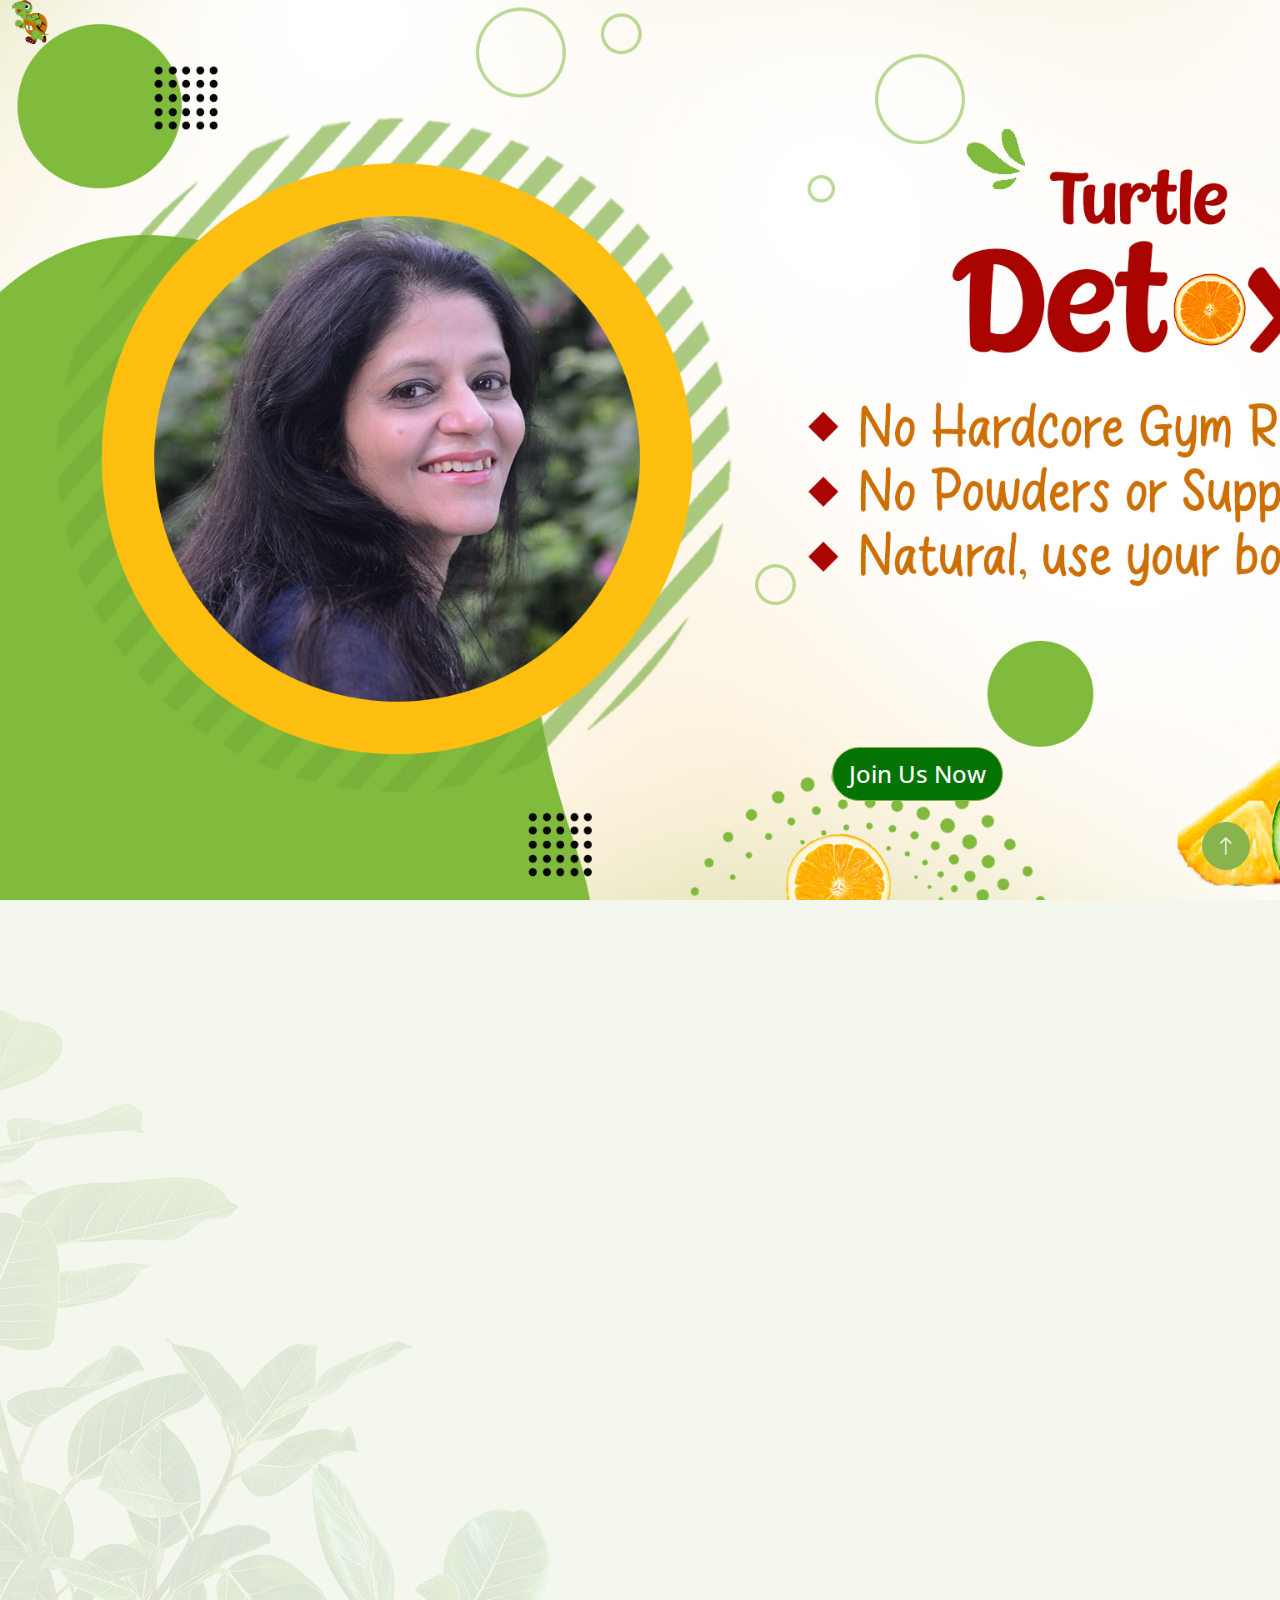
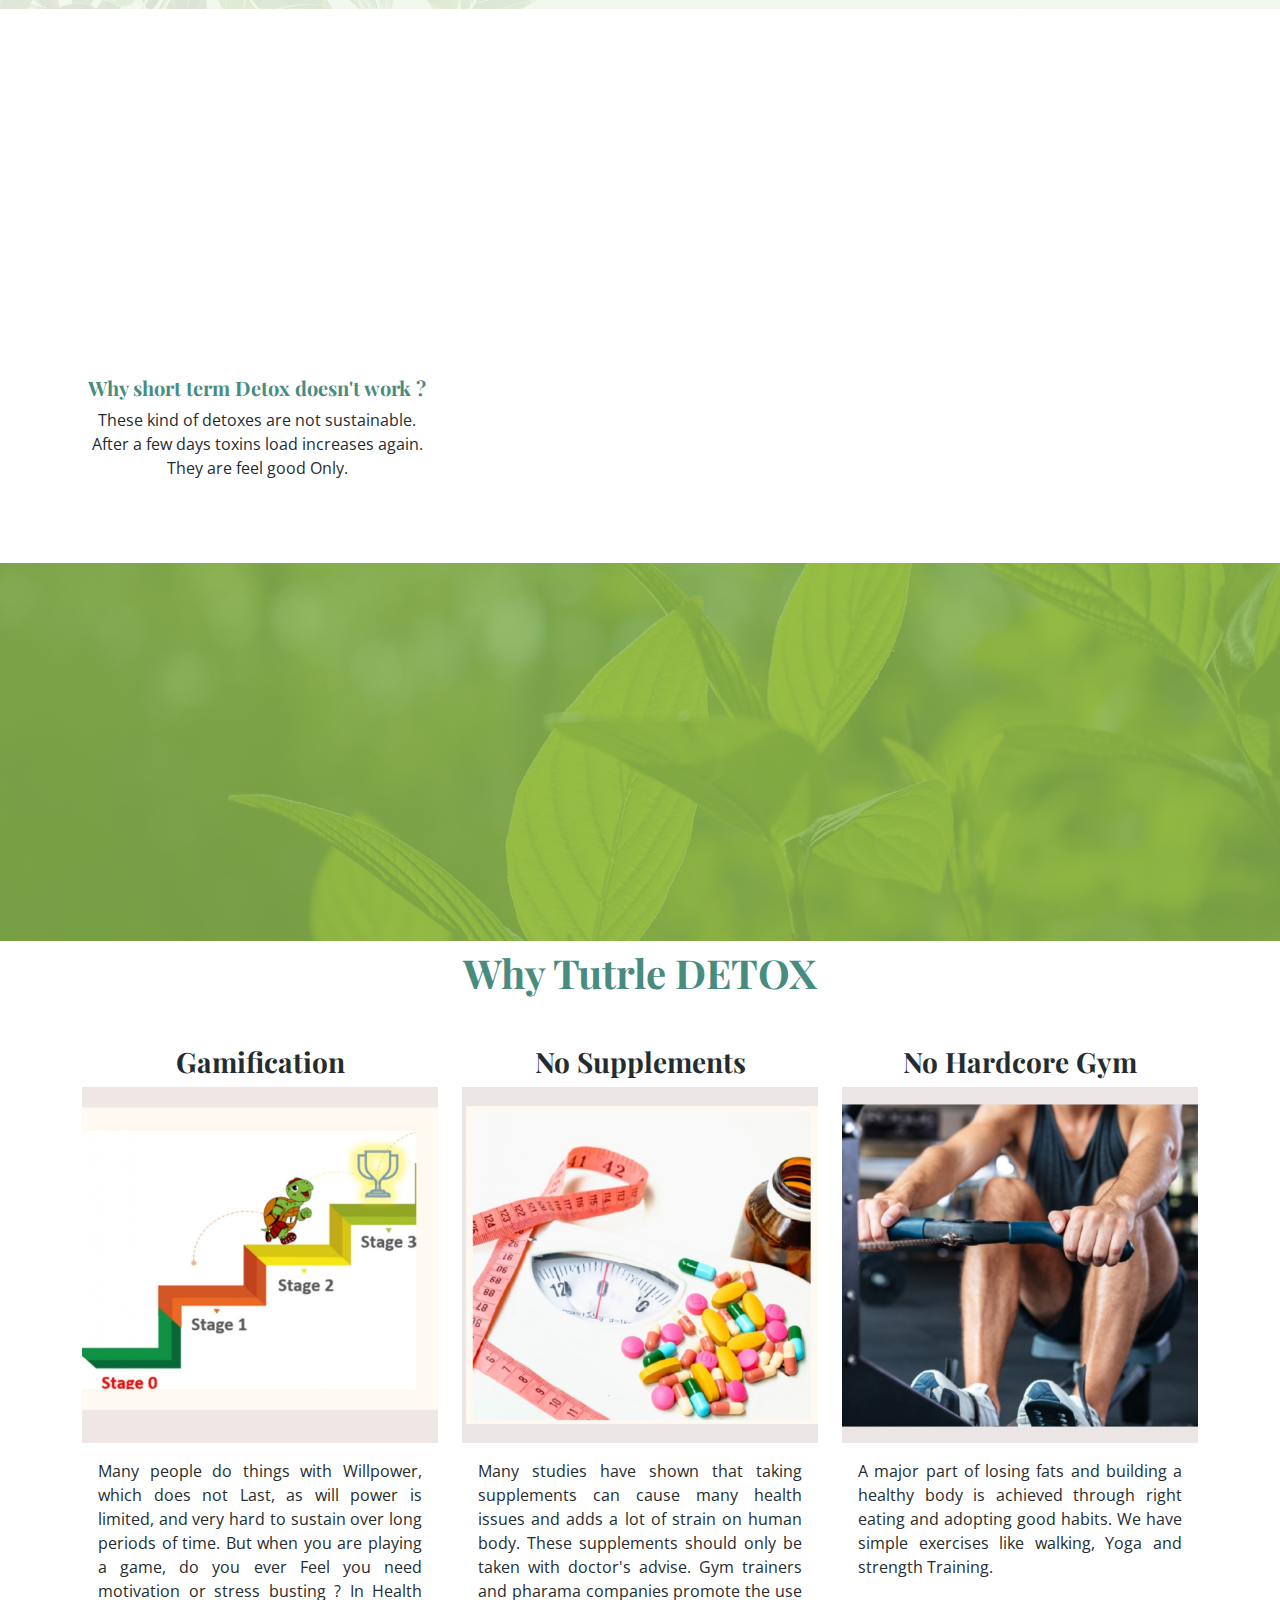
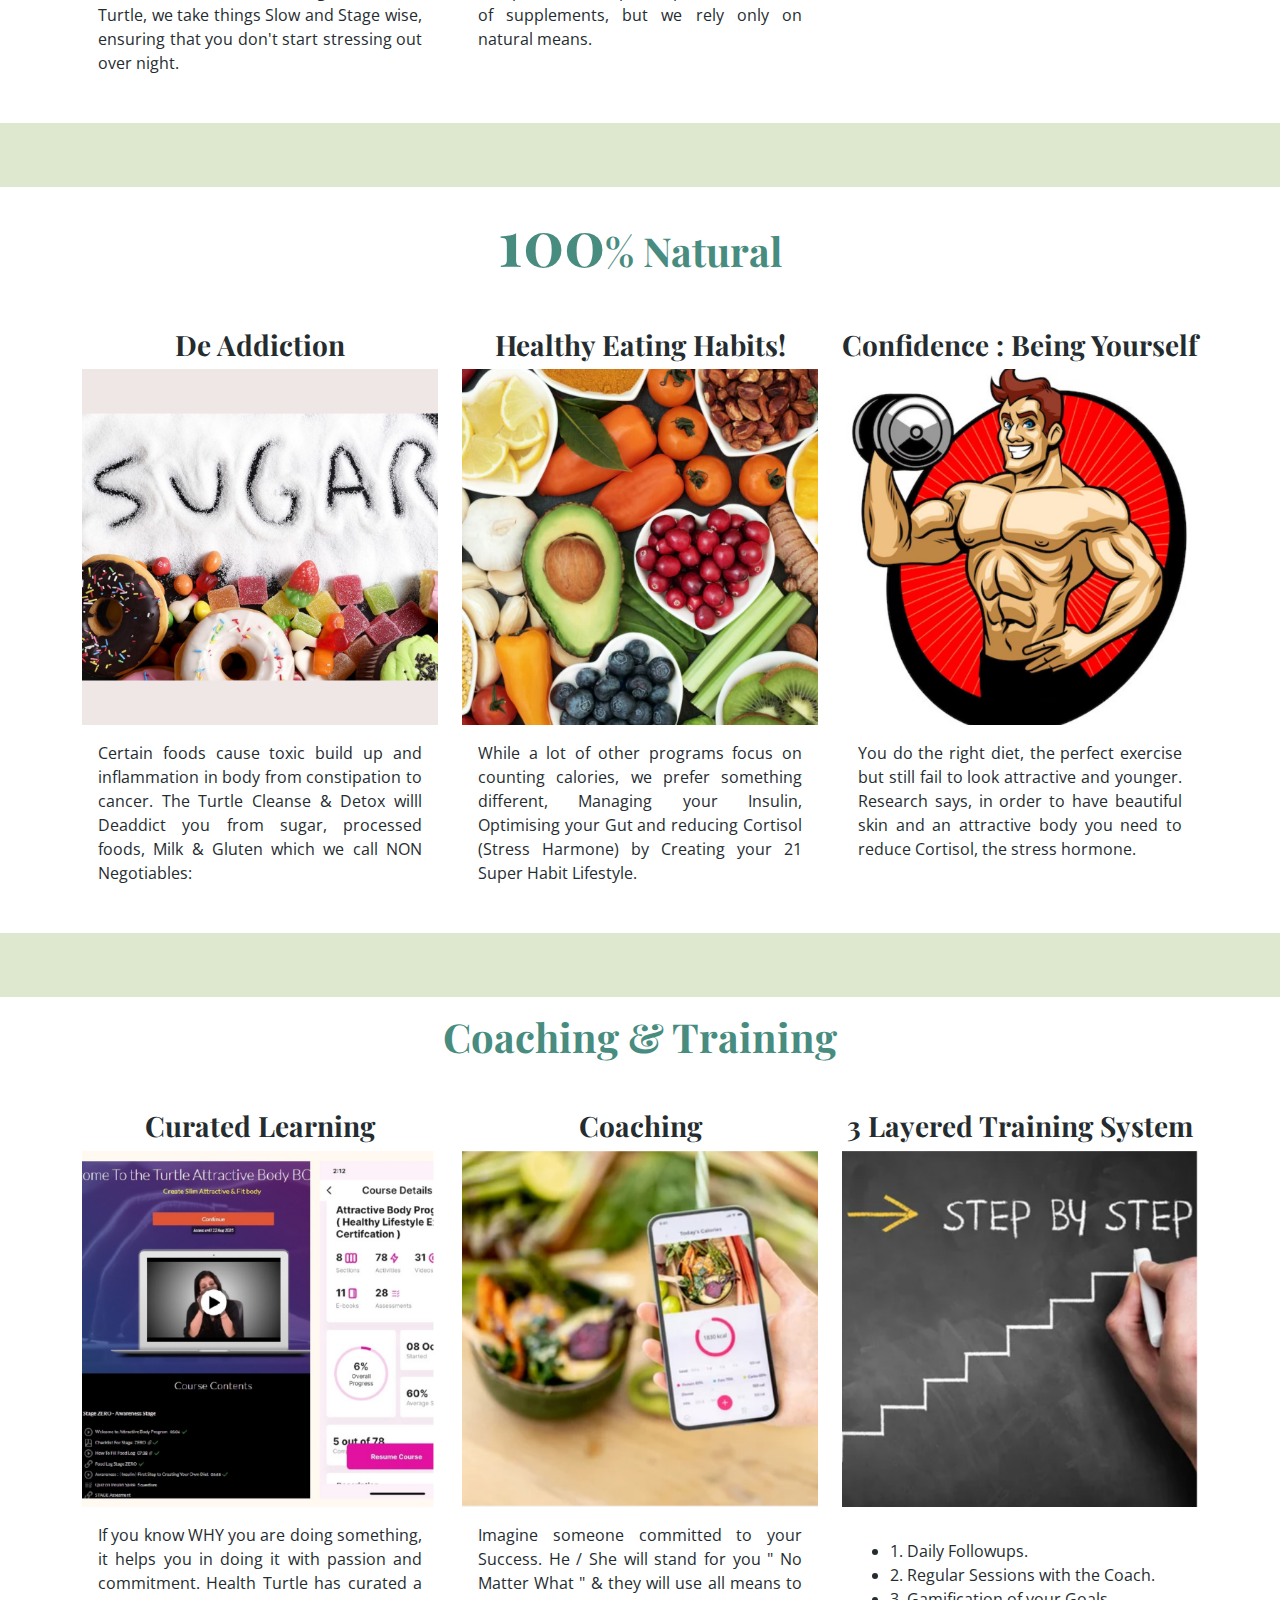
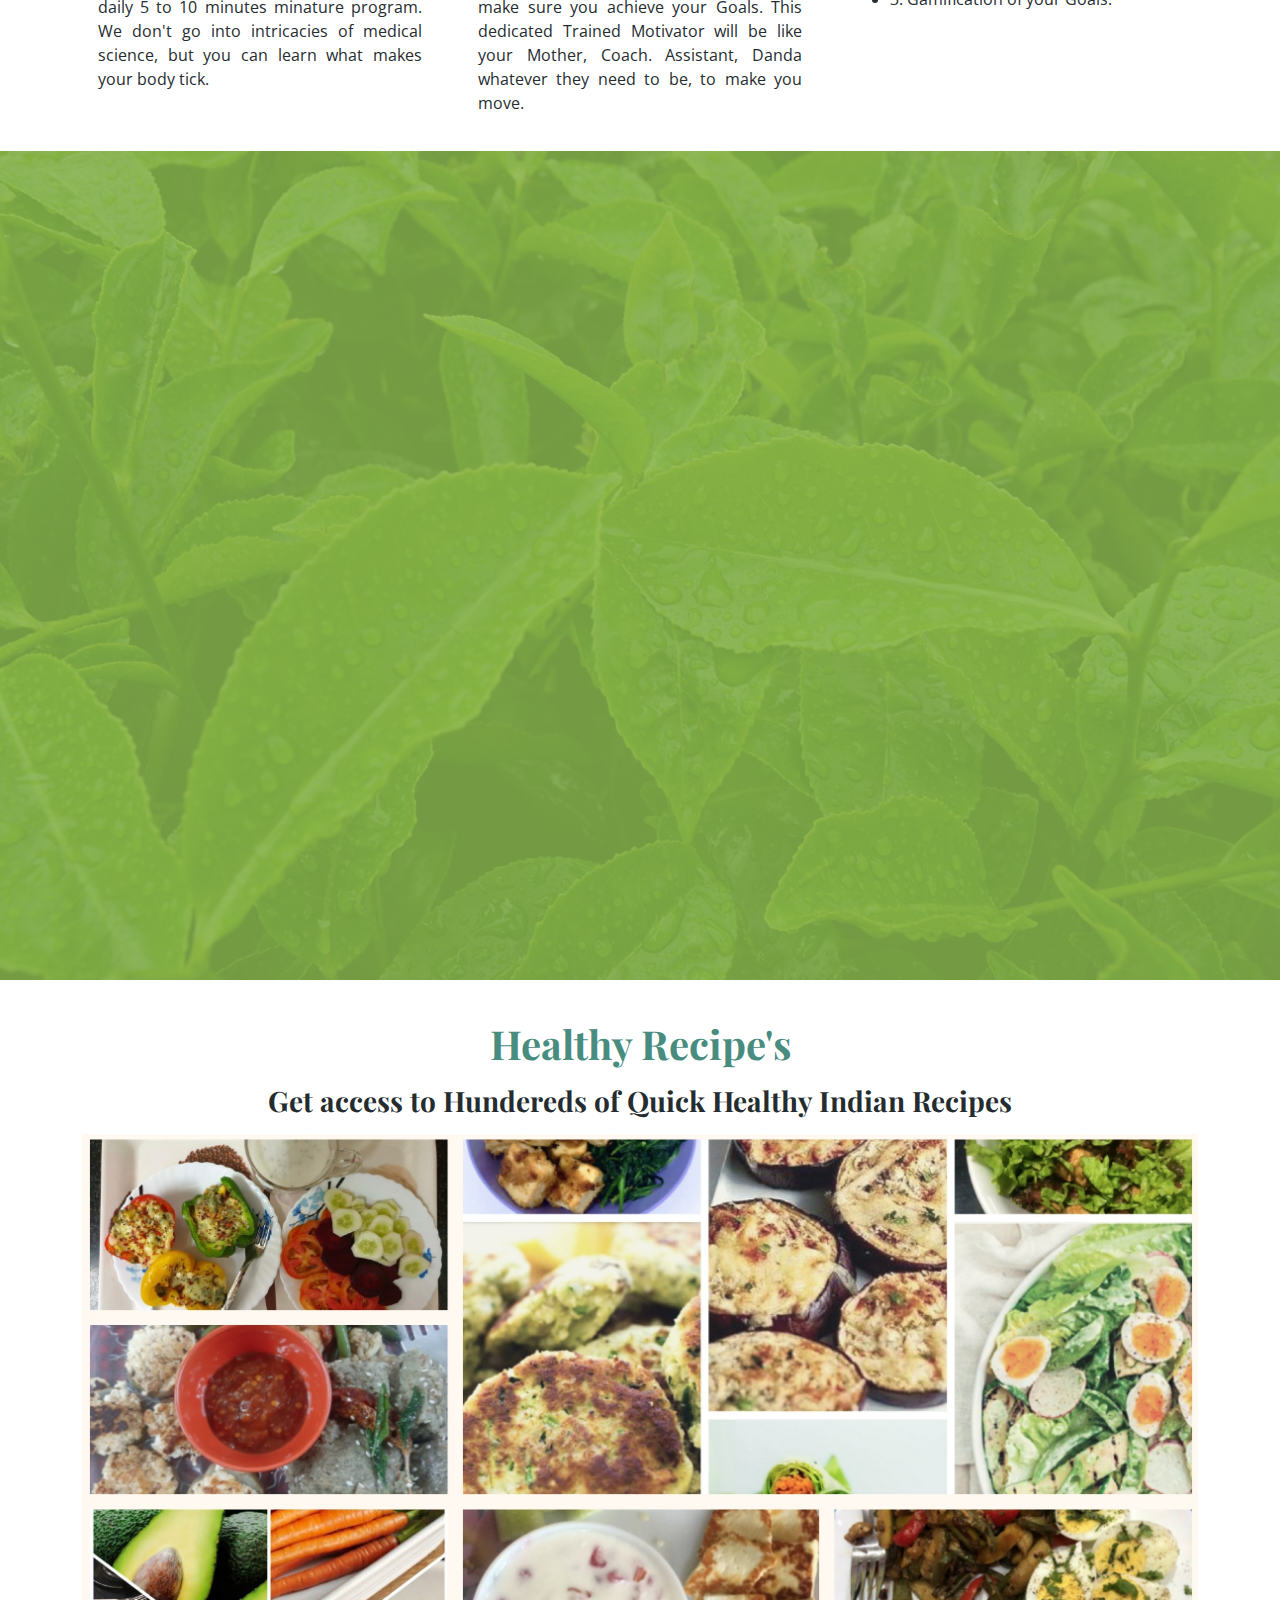
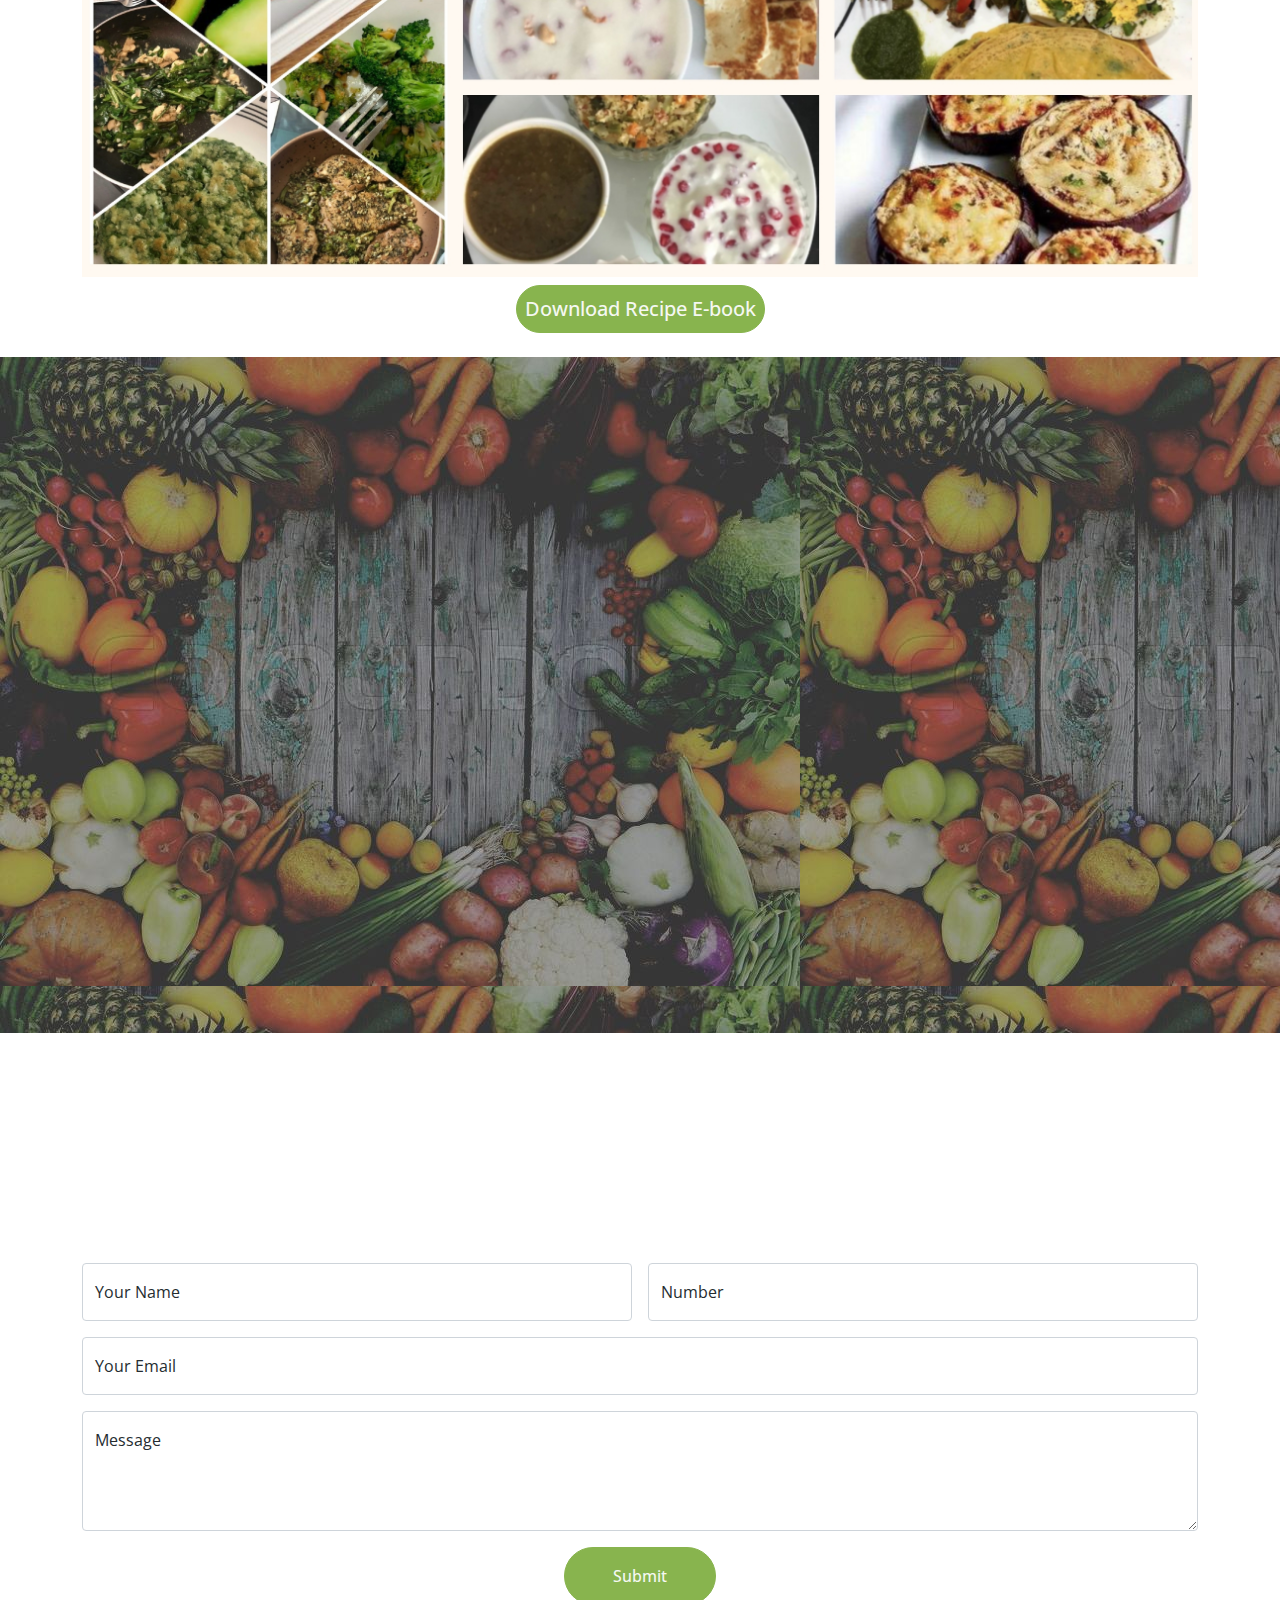
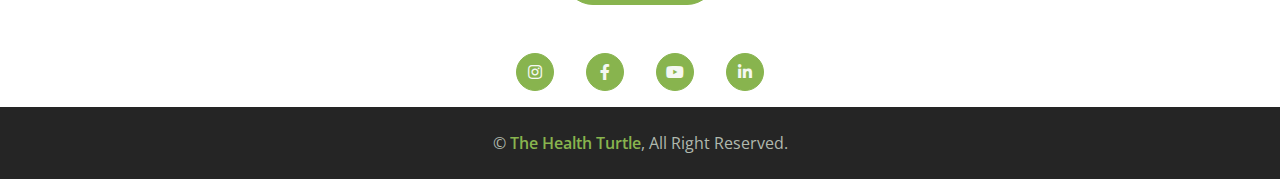
==== commit 702c7039: "final apppproved" ====
--- a/index.html
+++ b/index.html
@@ -943,13 +943,13 @@
             </h3>
             <div class="my-2"><img class="img-fluid" src="img/reciepe.jpg" alt=""> </div>
             <div class="text-center mt-2 fs-5">
-                <a href="https://forms.gle/bdjsN1VY2LwweKvb7" class="btn btn-primary rounded-pill fs-5 py-2 px-1">Download
+                <a href="https://forms.gle/bdjsN1VY2LwweKvb7" class="btn btn-primary rounded-pill font-receipe fs-5 py-2 px-2">Download
                     Recipe E-book</a>
             </div>
         </div>
 
 
-    </div>>
+    </div>
 
 
 
--- a/css/style.css
+++ b/css/style.css
@@ -657,6 +657,10 @@
     position: fixed;
    z-index: 3;
   }
+
+  .font-receipe{
+    font-size: 0.8rem !important;
+  }
   
 }
 
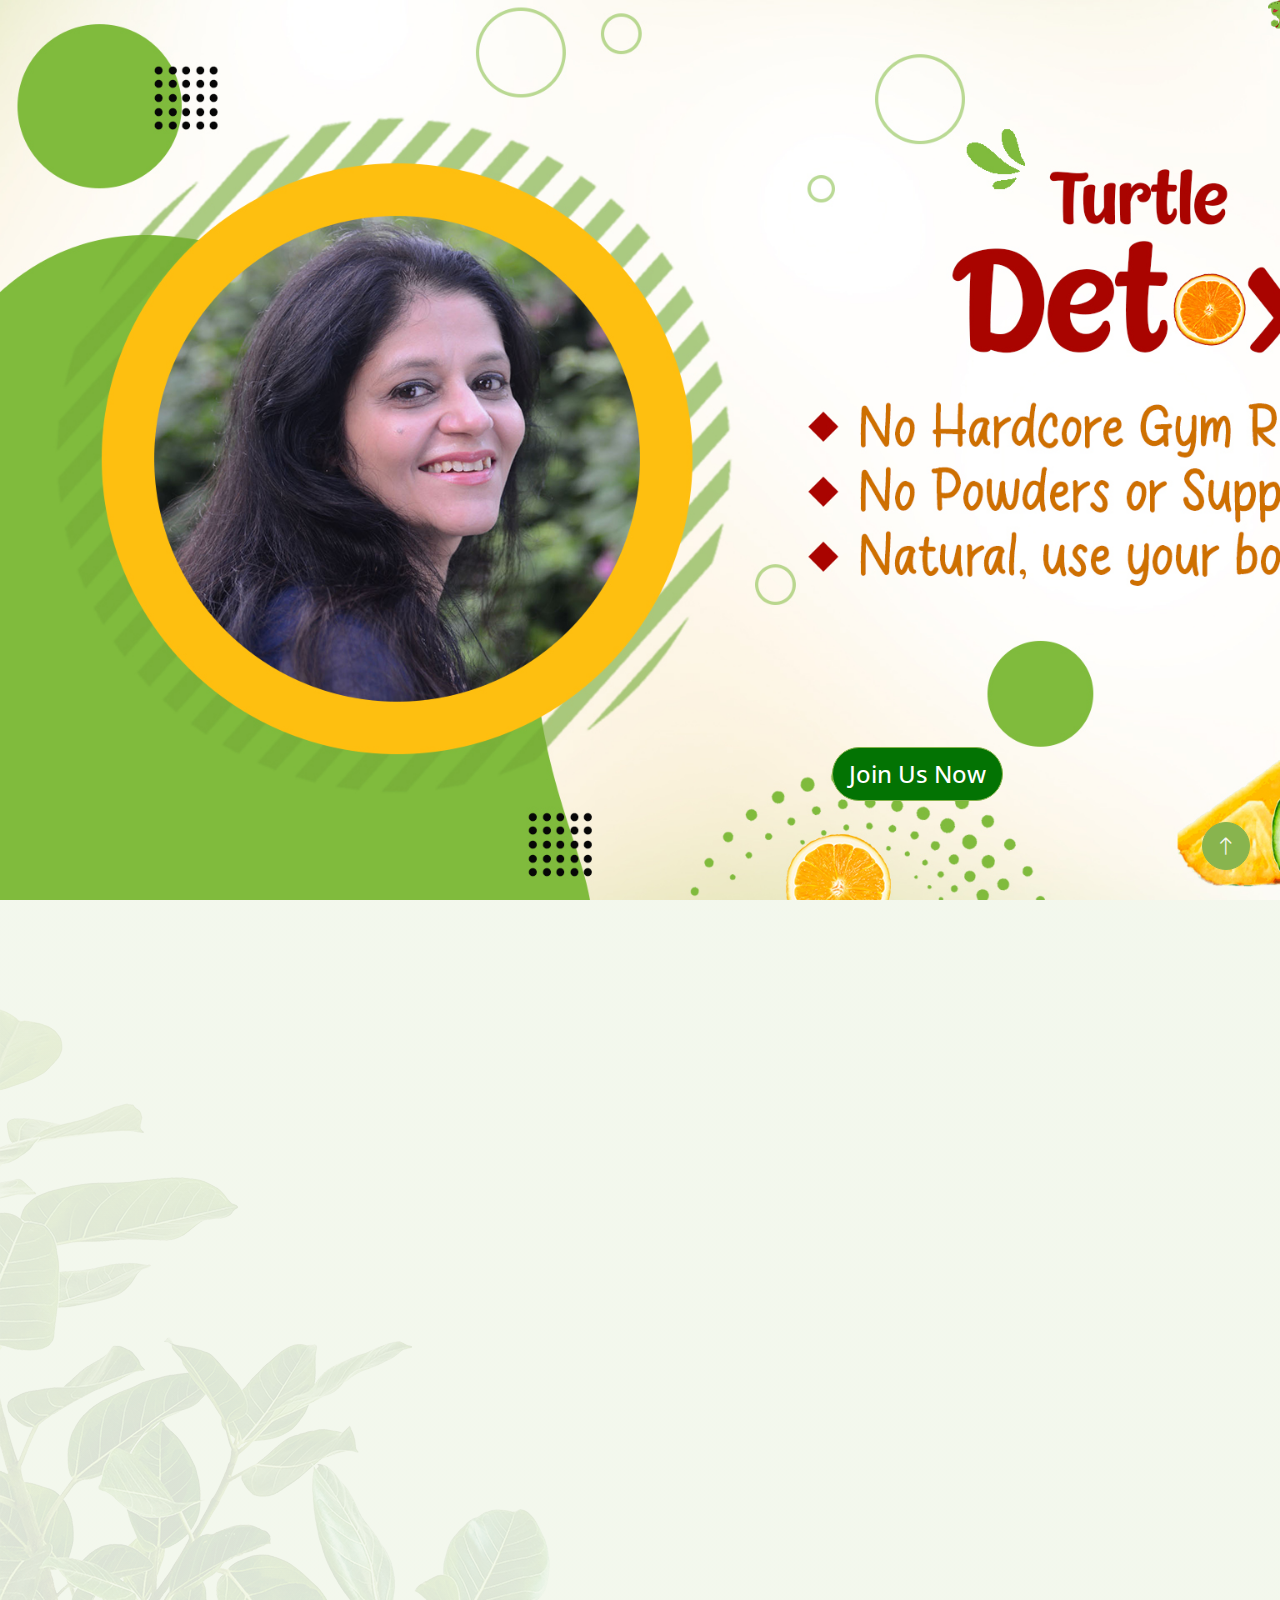
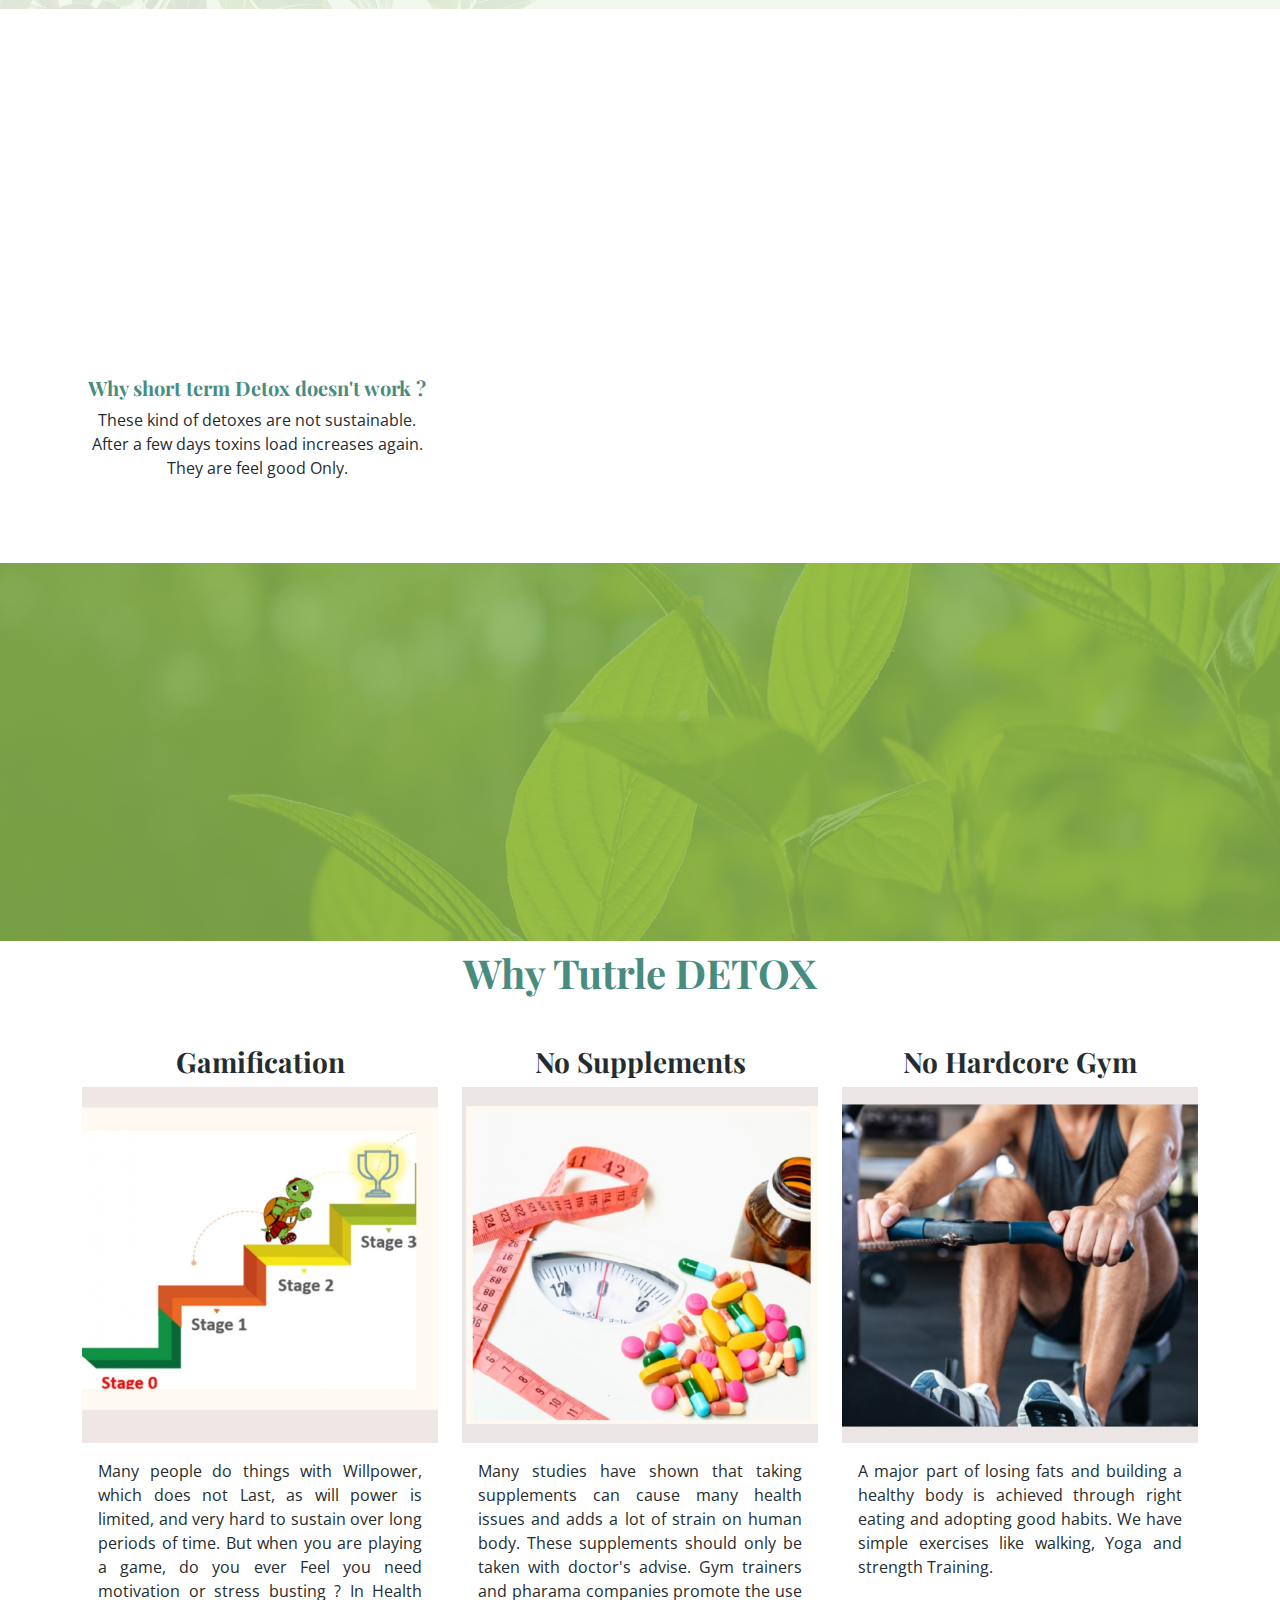
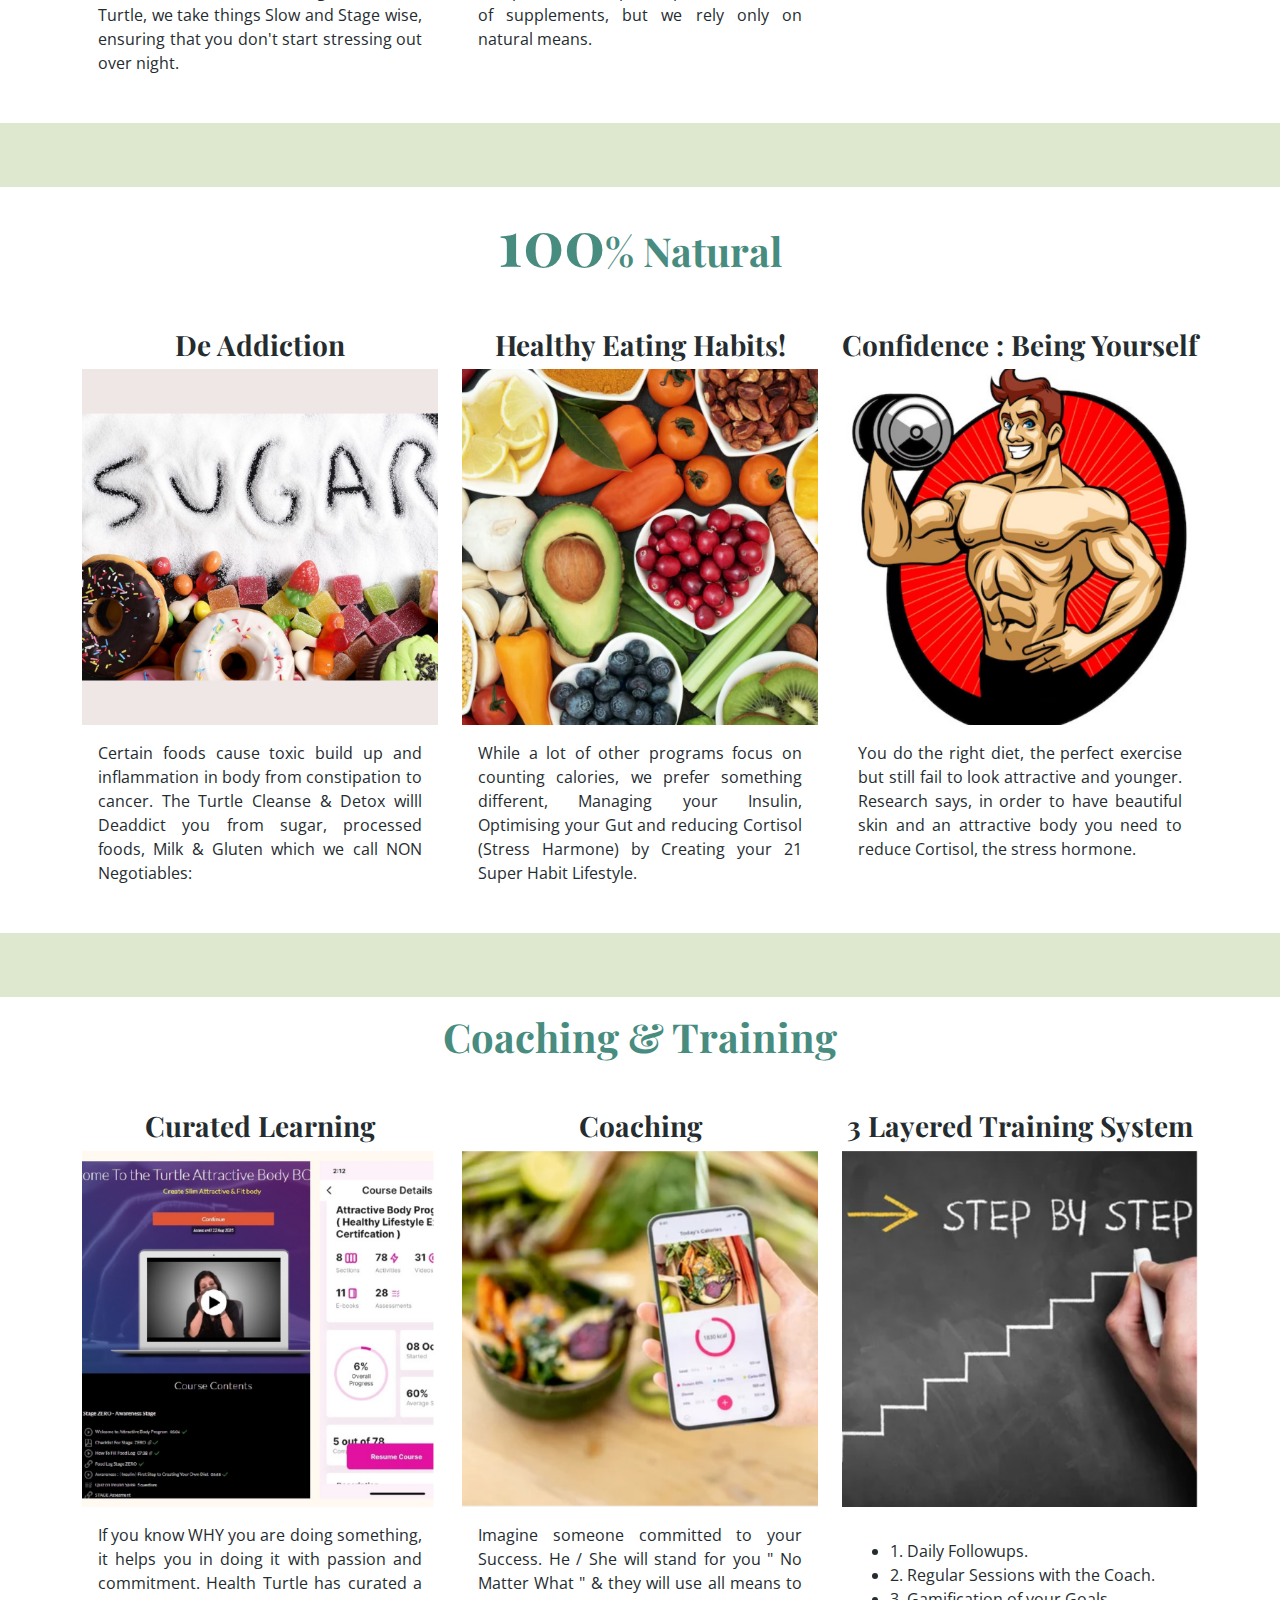
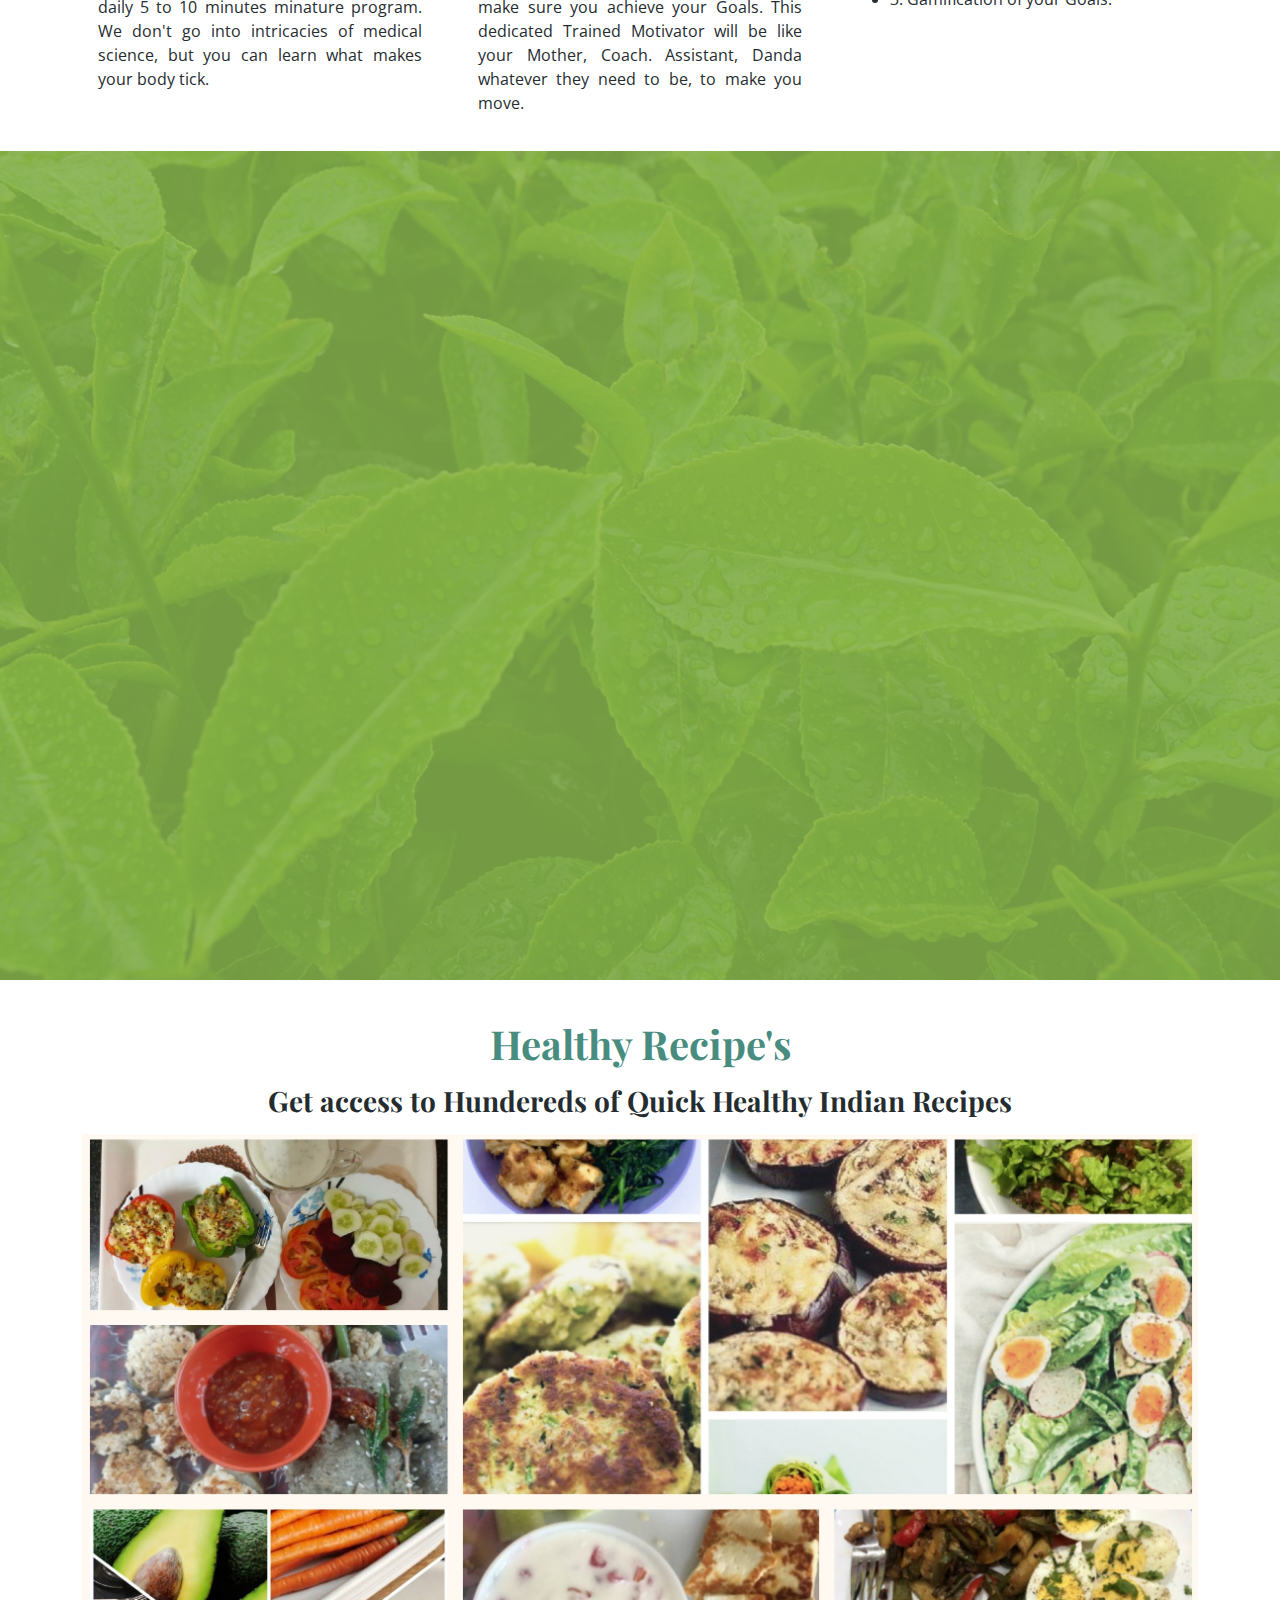
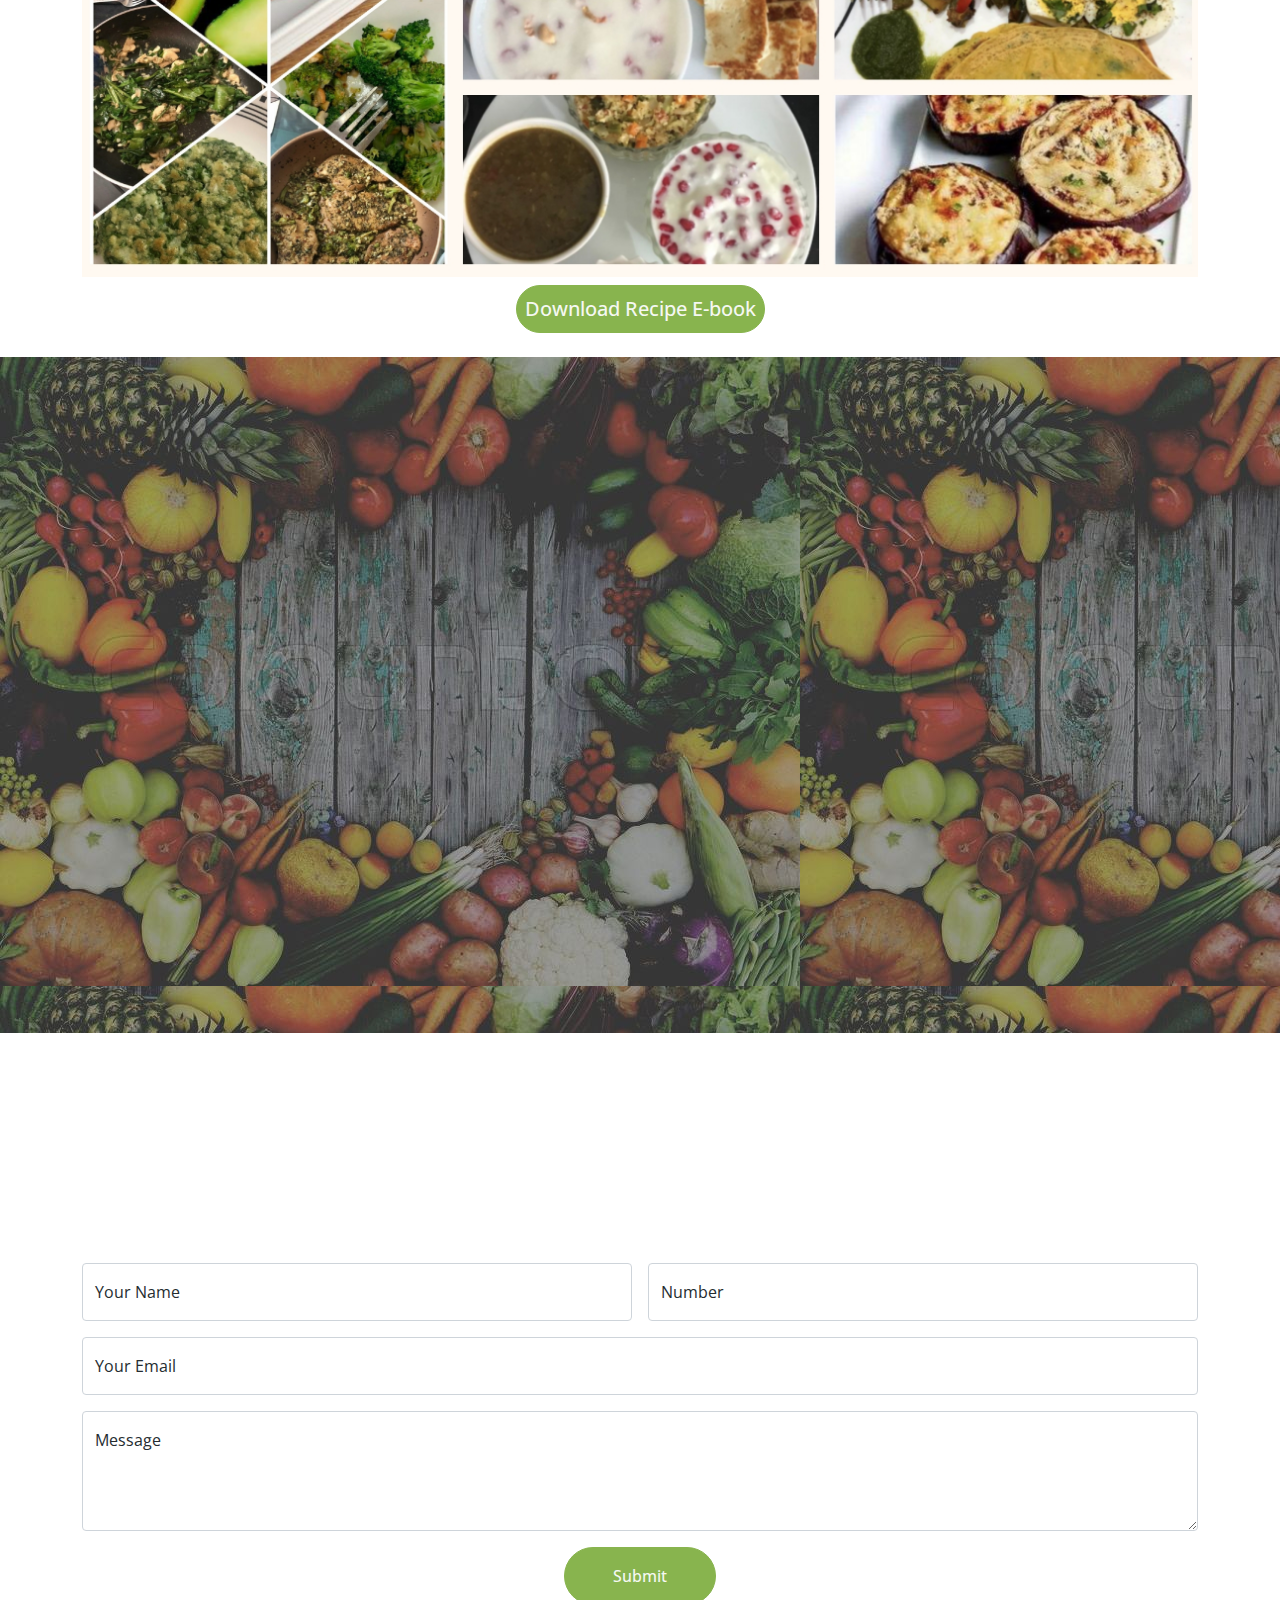
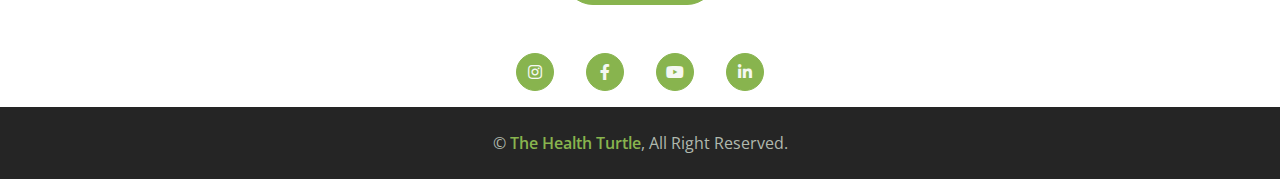
==== commit e5c3fc3c: "hih" ====
--- a/index.html
+++ b/index.html
@@ -87,7 +87,7 @@
                 <!-- <img class="bandkaro   " src="img/h-logo.png" alt="Logo"> -->
         
             </div>
-    <div class="container-fluid fix-nav-bar text-right">
+    <div class="container-fluid fix-nav-bar text-end">
 
         <img class="bandkaro" src="img/h-logo.png" alt="Logo">
 
--- a/css/style.css
+++ b/css/style.css
@@ -583,11 +583,14 @@
 .bandkaro {
   width: 2.3rem;
   margin-bottom: -1rem;
-  margin-right: 3rem;
+  margin-right: 5rem;
   position: fixed;
  z-index: 3;
 }
 
+.fix-nav-bar{
+  /* text-align: right; */
+}
 
 
 
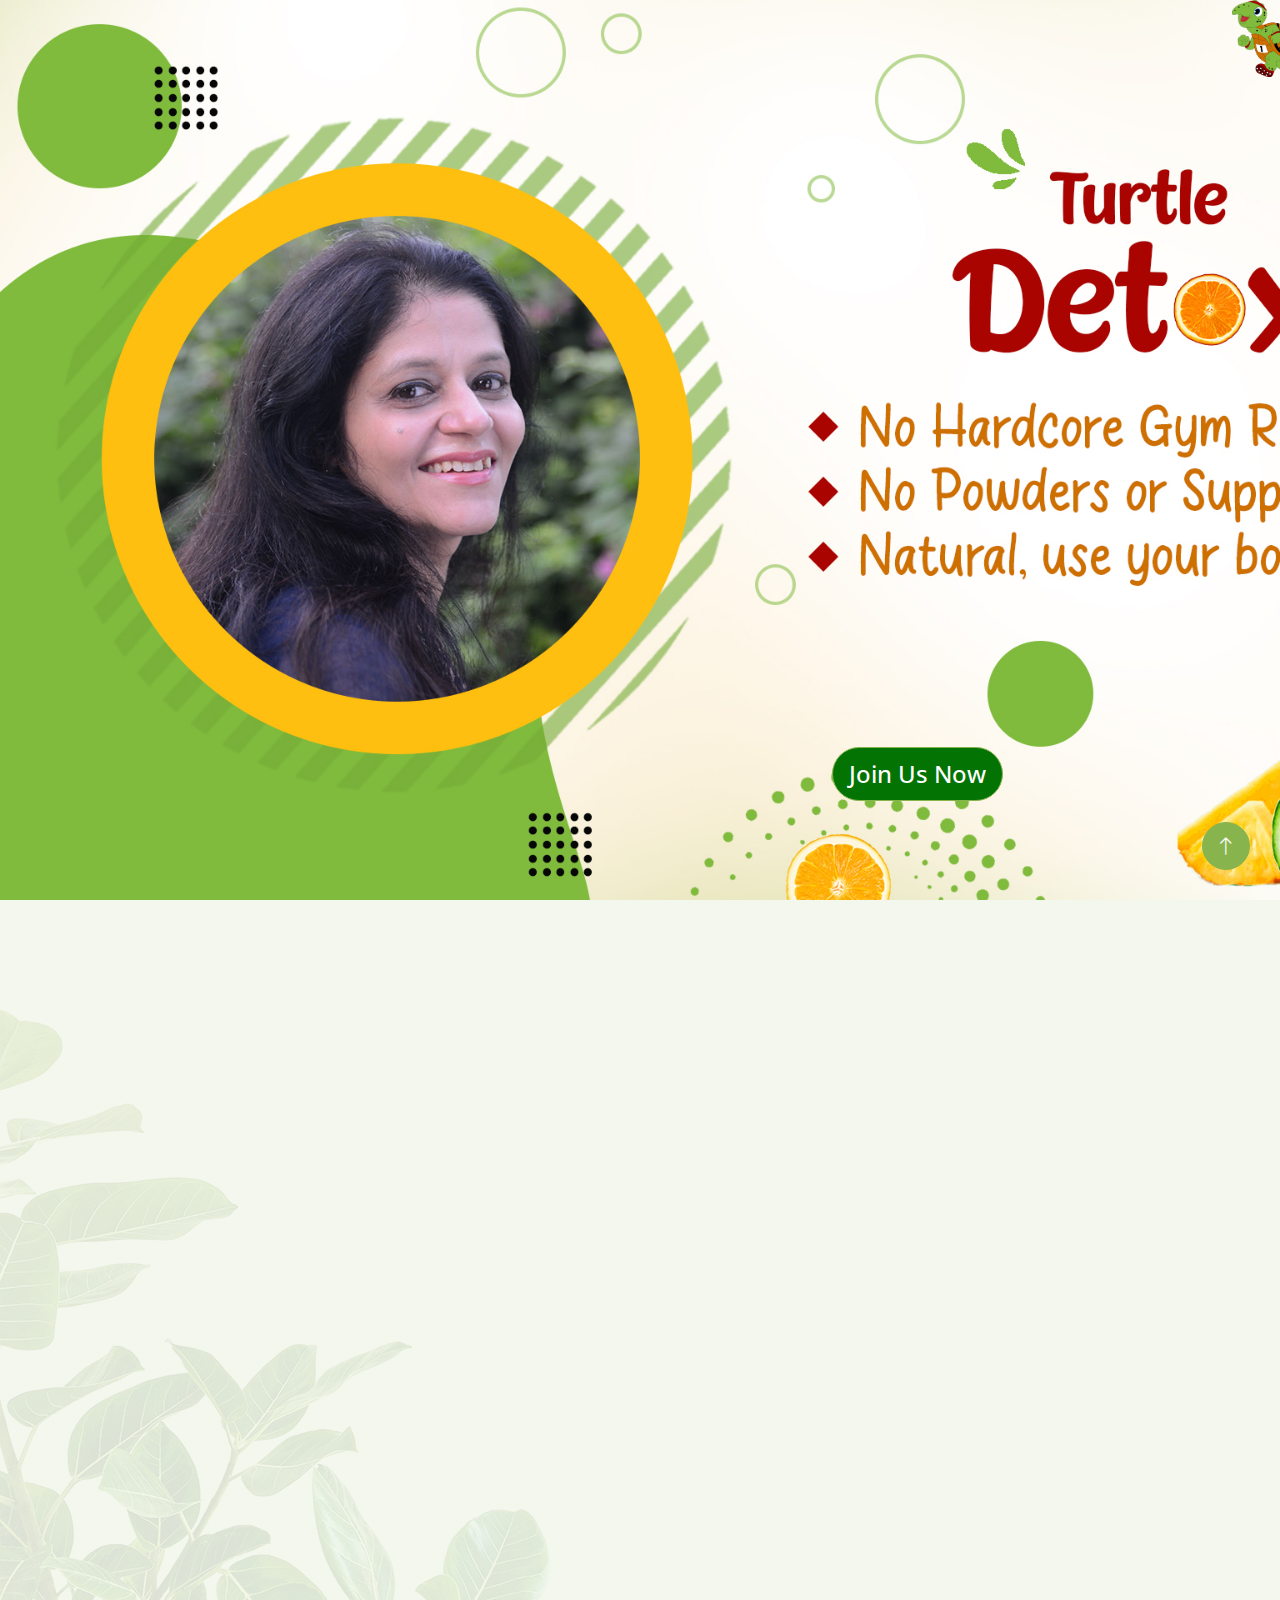
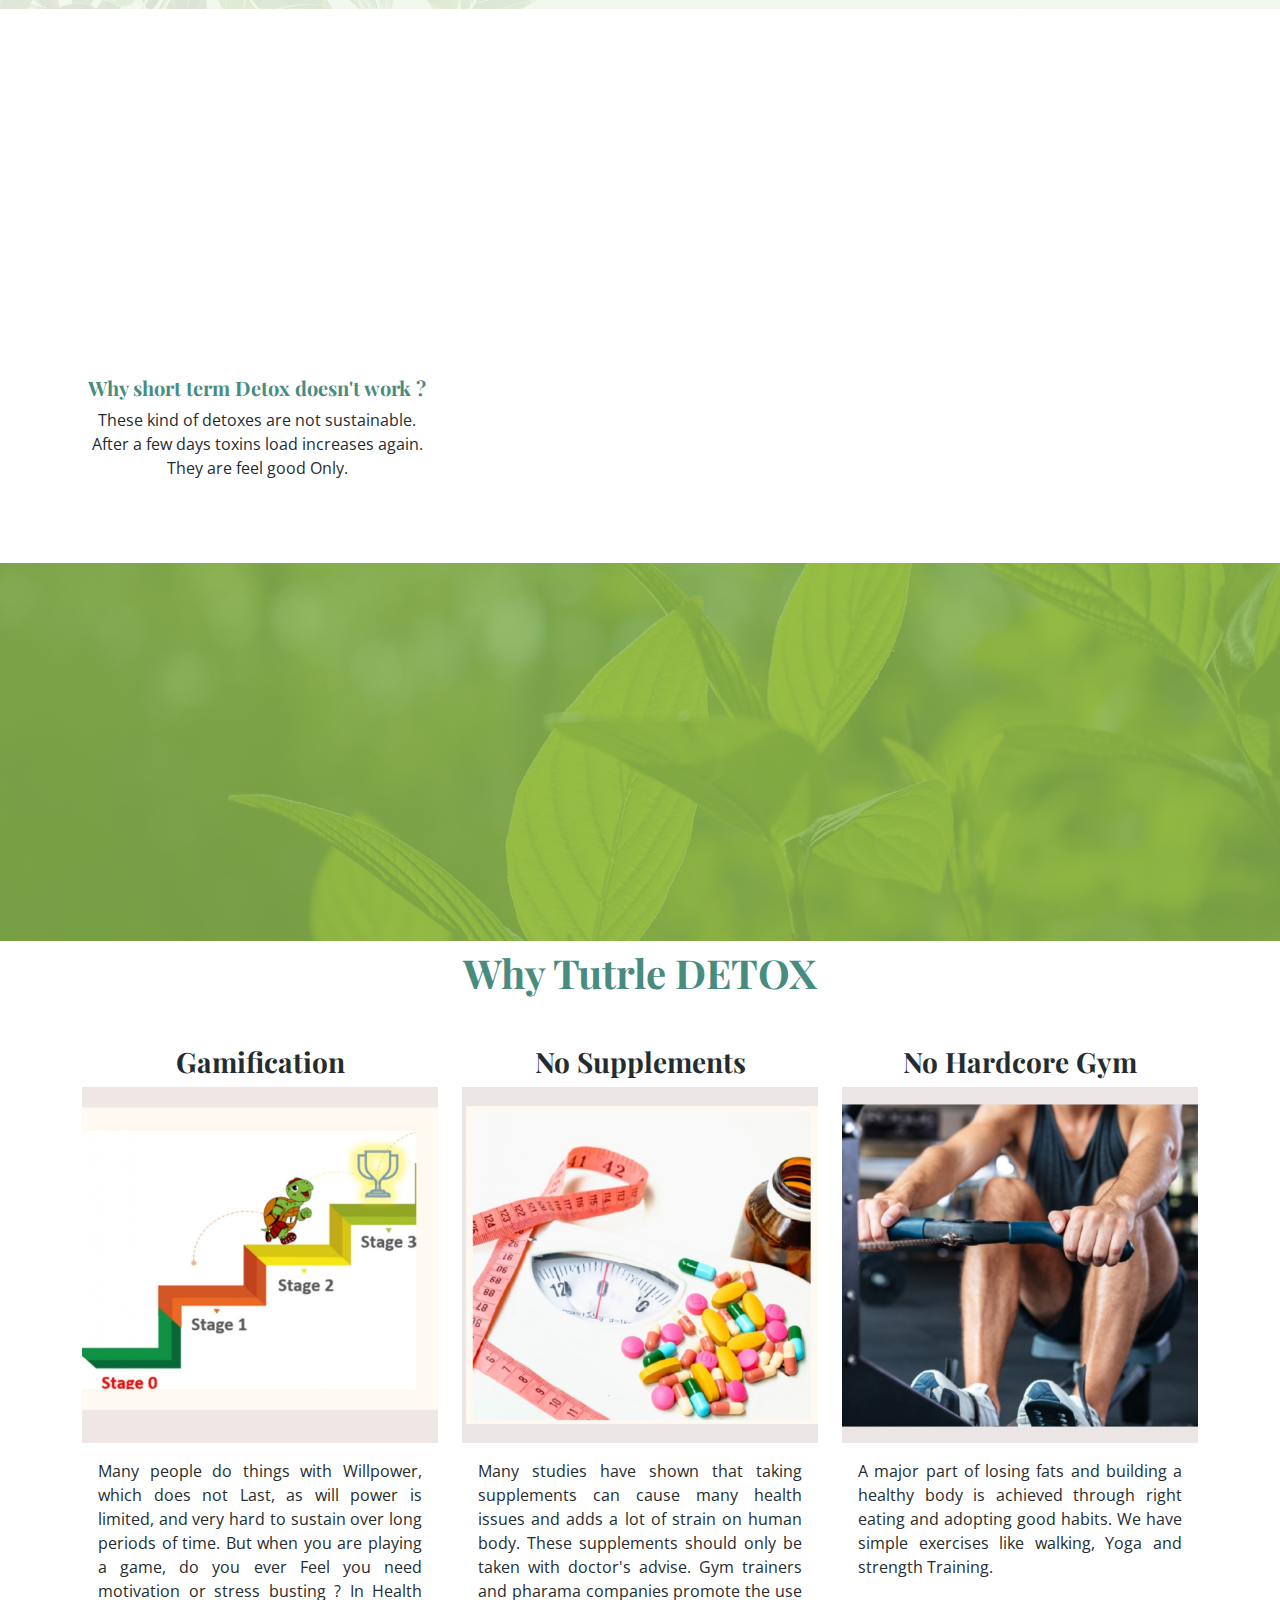
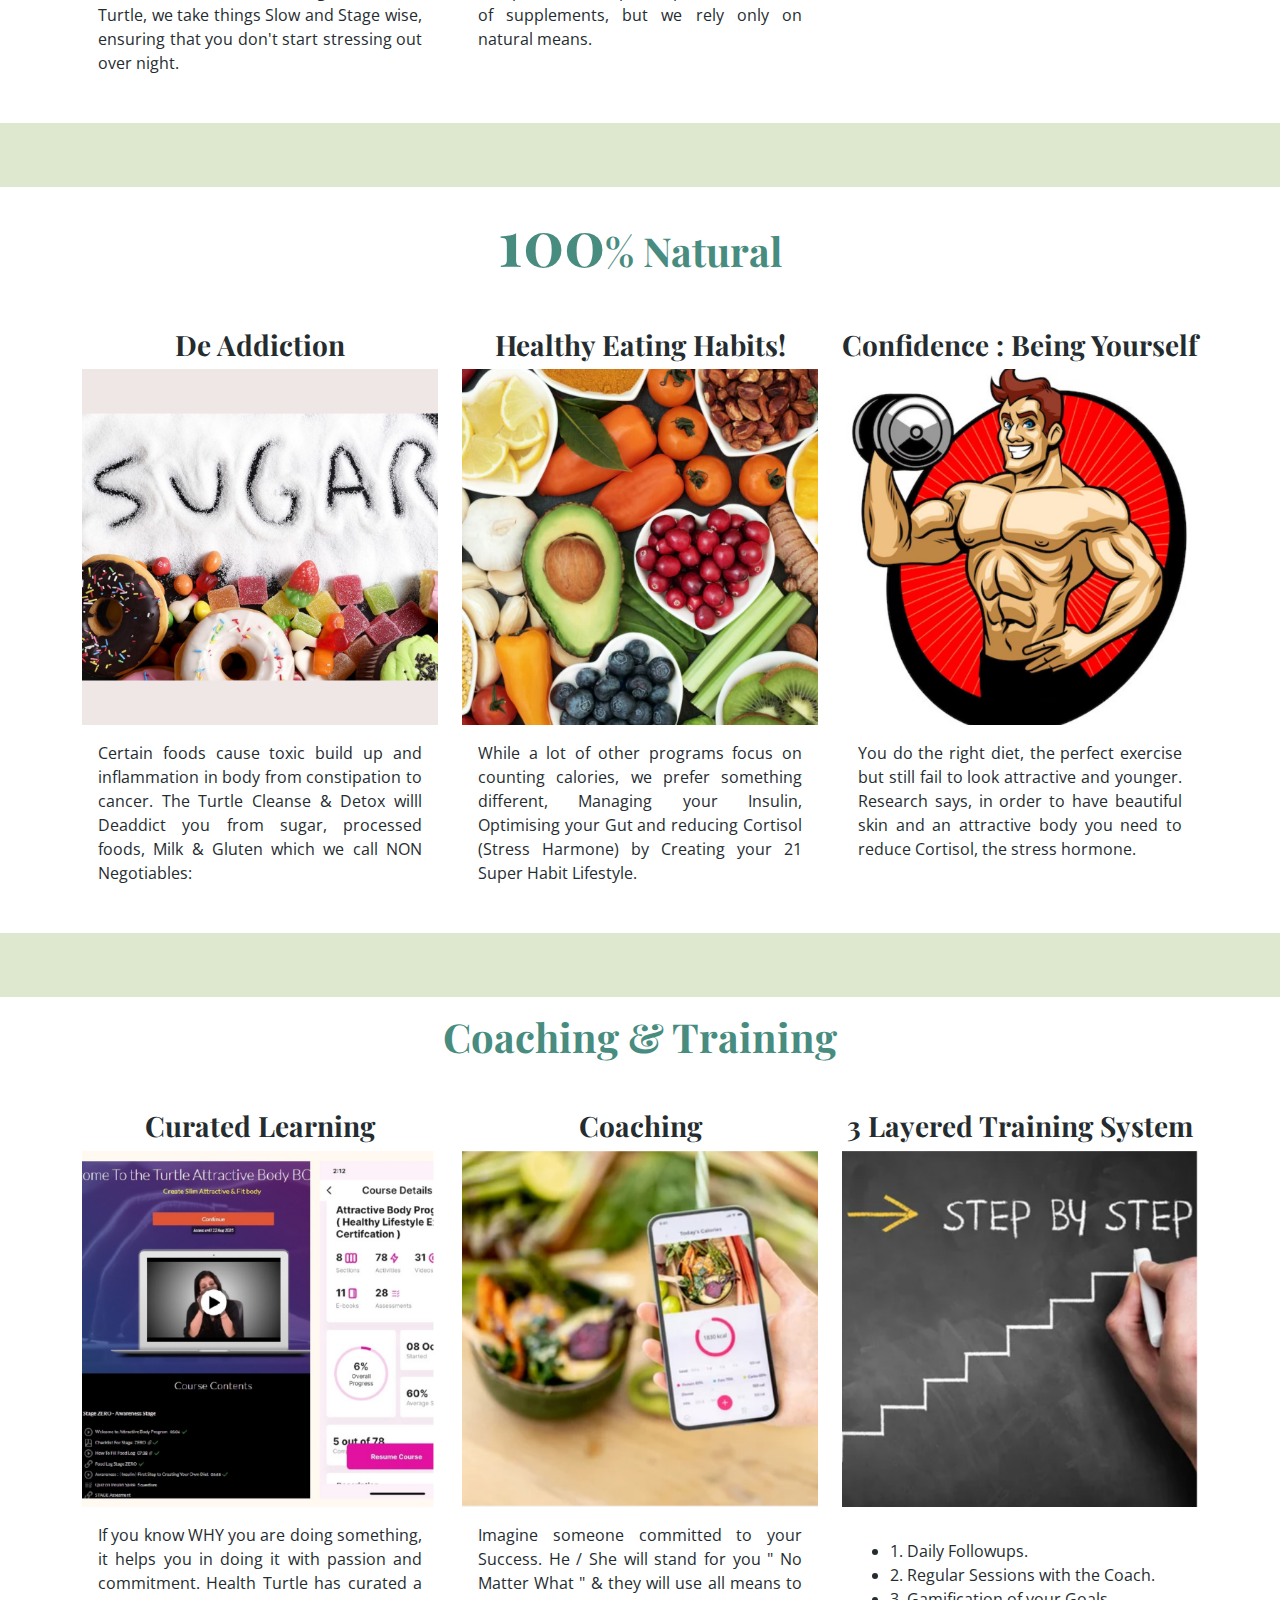
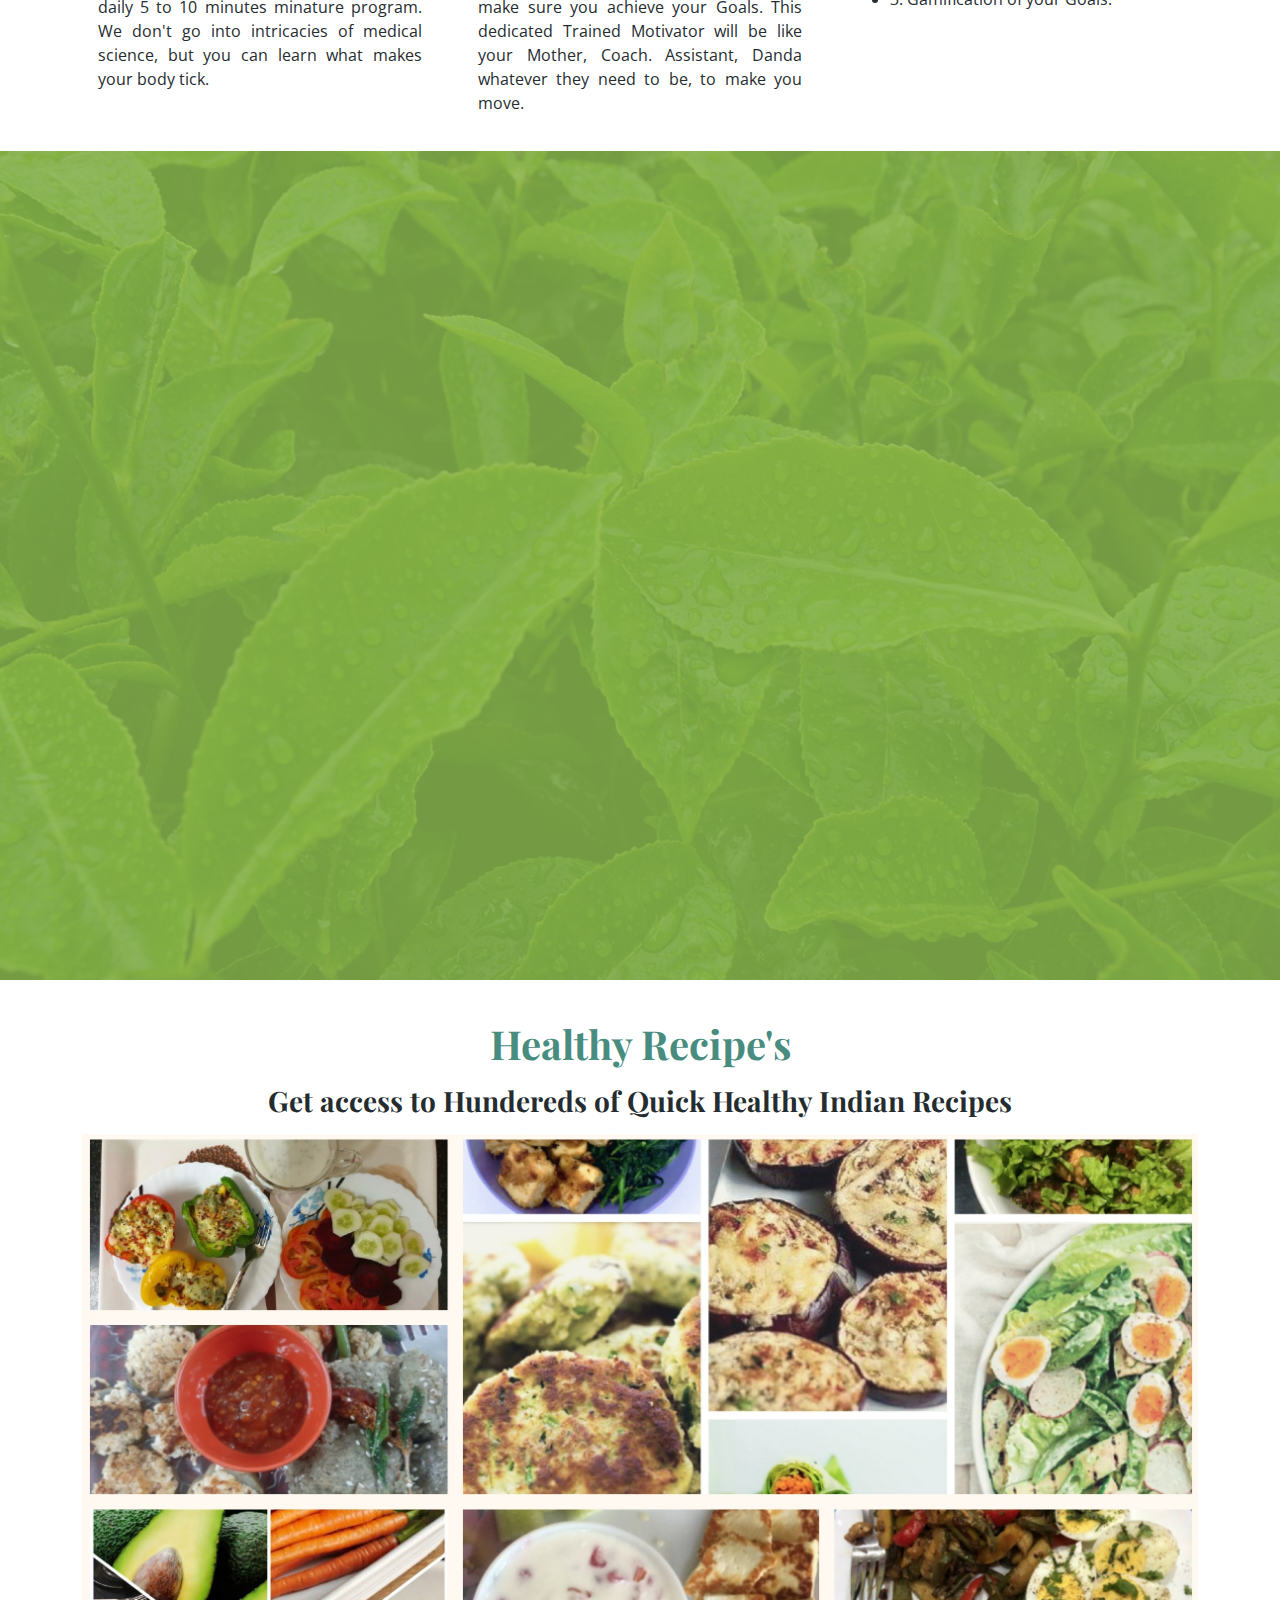
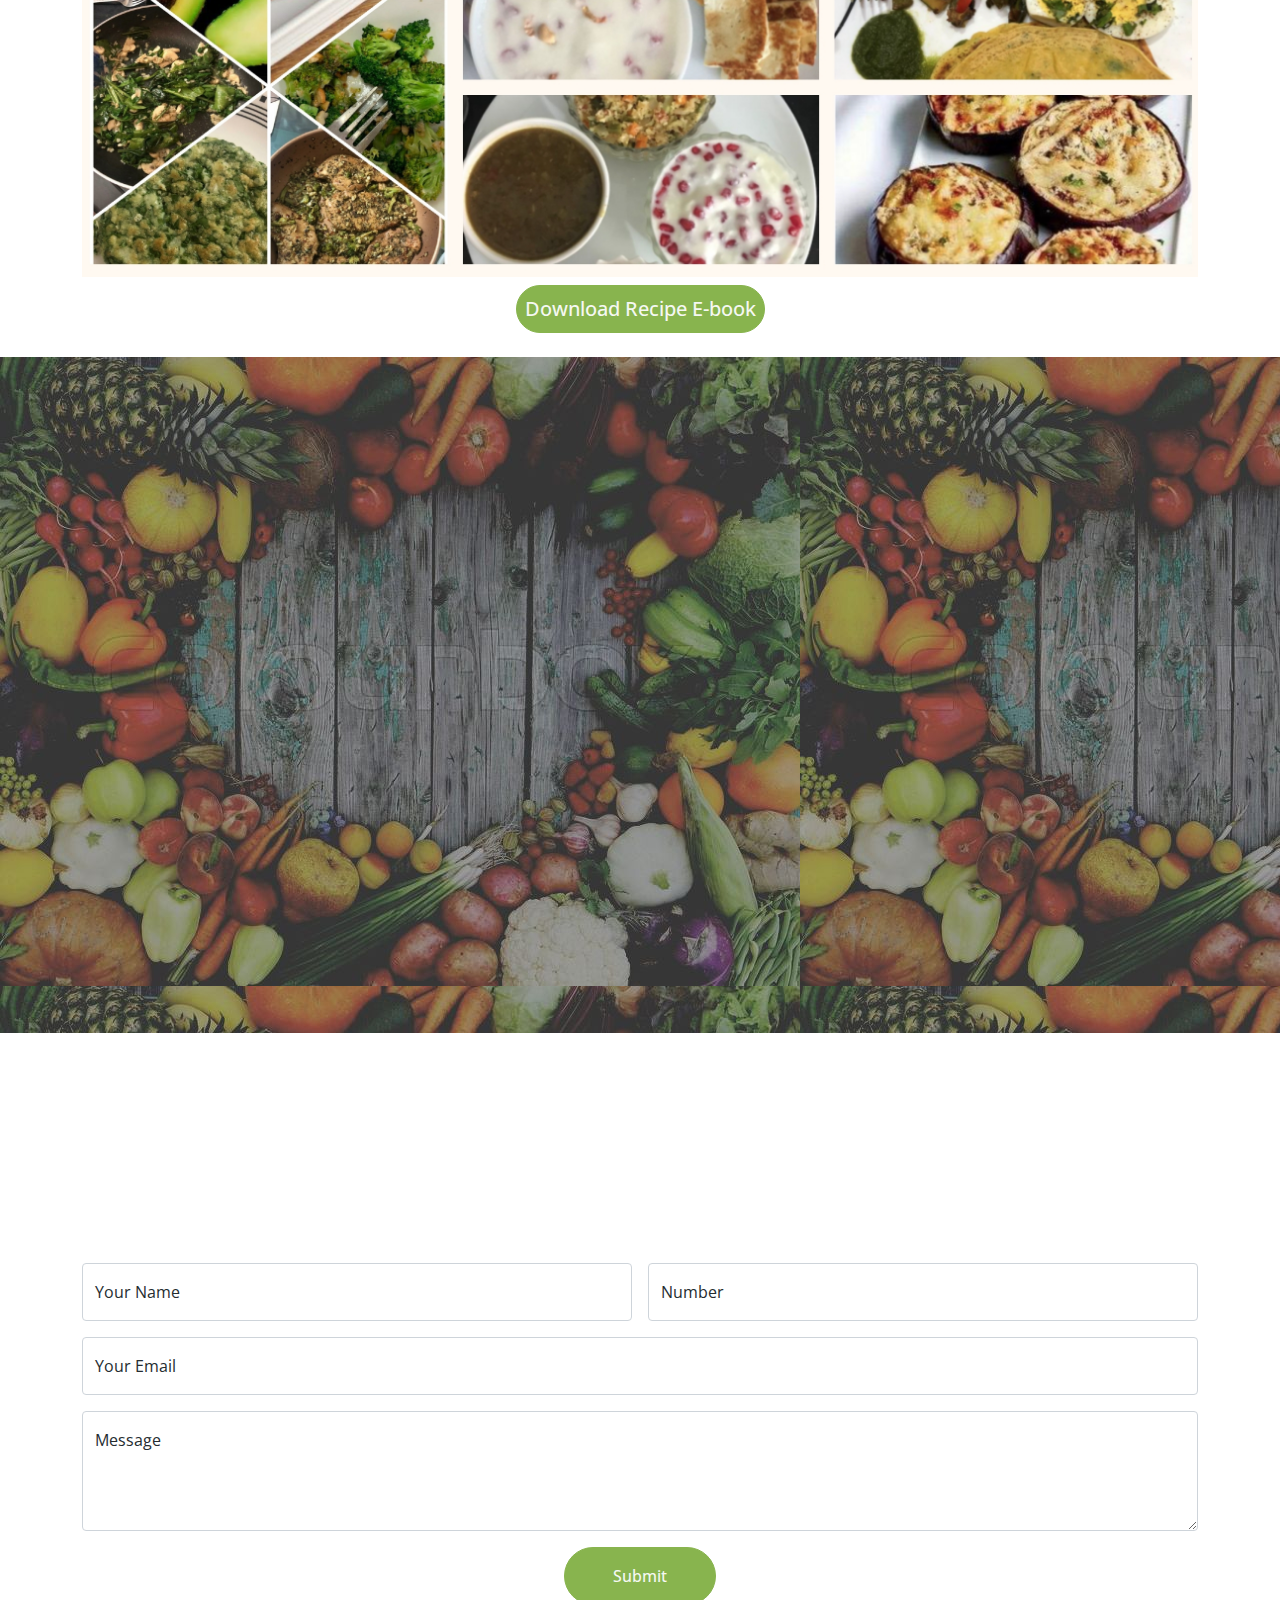
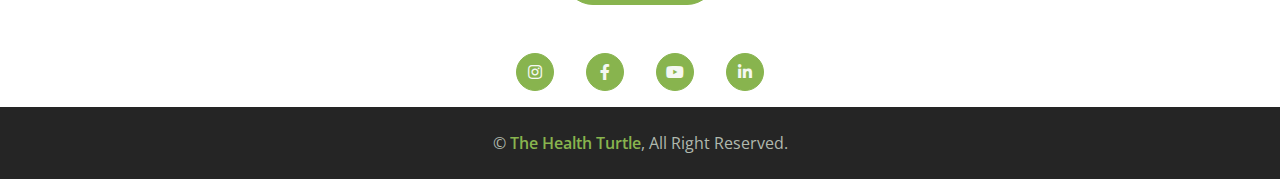
==== commit cc9cfd9c: "final final" ====
--- a/index.html
+++ b/index.html
@@ -87,7 +87,7 @@
                 <!-- <img class="bandkaro   " src="img/h-logo.png" alt="Logo"> -->
         
             </div>
-    <div class="container-fluid fix-nav-bar text-end">
+    <div class="container-fluid fix-nav-bar text-end px-5">
 
         <img class="bandkaro" src="img/h-logo.png" alt="Logo">
 
--- a/css/style.css
+++ b/css/style.css
@@ -581,16 +581,16 @@
 }
 
 .bandkaro {
-  width: 2.3rem;
+  width: 4rem;
   margin-bottom: -1rem;
   margin-right: 5rem;
   position: fixed;
  z-index: 3;
 }
 
-.fix-nav-bar{
-  /* text-align: right; */
-}
+/* .fix-nav-bar{
+  margin-right: auto !important;
+} */
 
 
 
@@ -656,7 +656,7 @@
   .bandkaro {
     width: 2.3rem;
     margin-bottom: -1rem;
-    margin-right: 0.3rem;
+    margin-right: 3rem !important;
     position: fixed;
    z-index: 3;
   }
@@ -664,6 +664,9 @@
   .font-receipe{
     font-size: 0.8rem !important;
   }
+
+  .fix-nav-bar{
+  }
   
 }
 
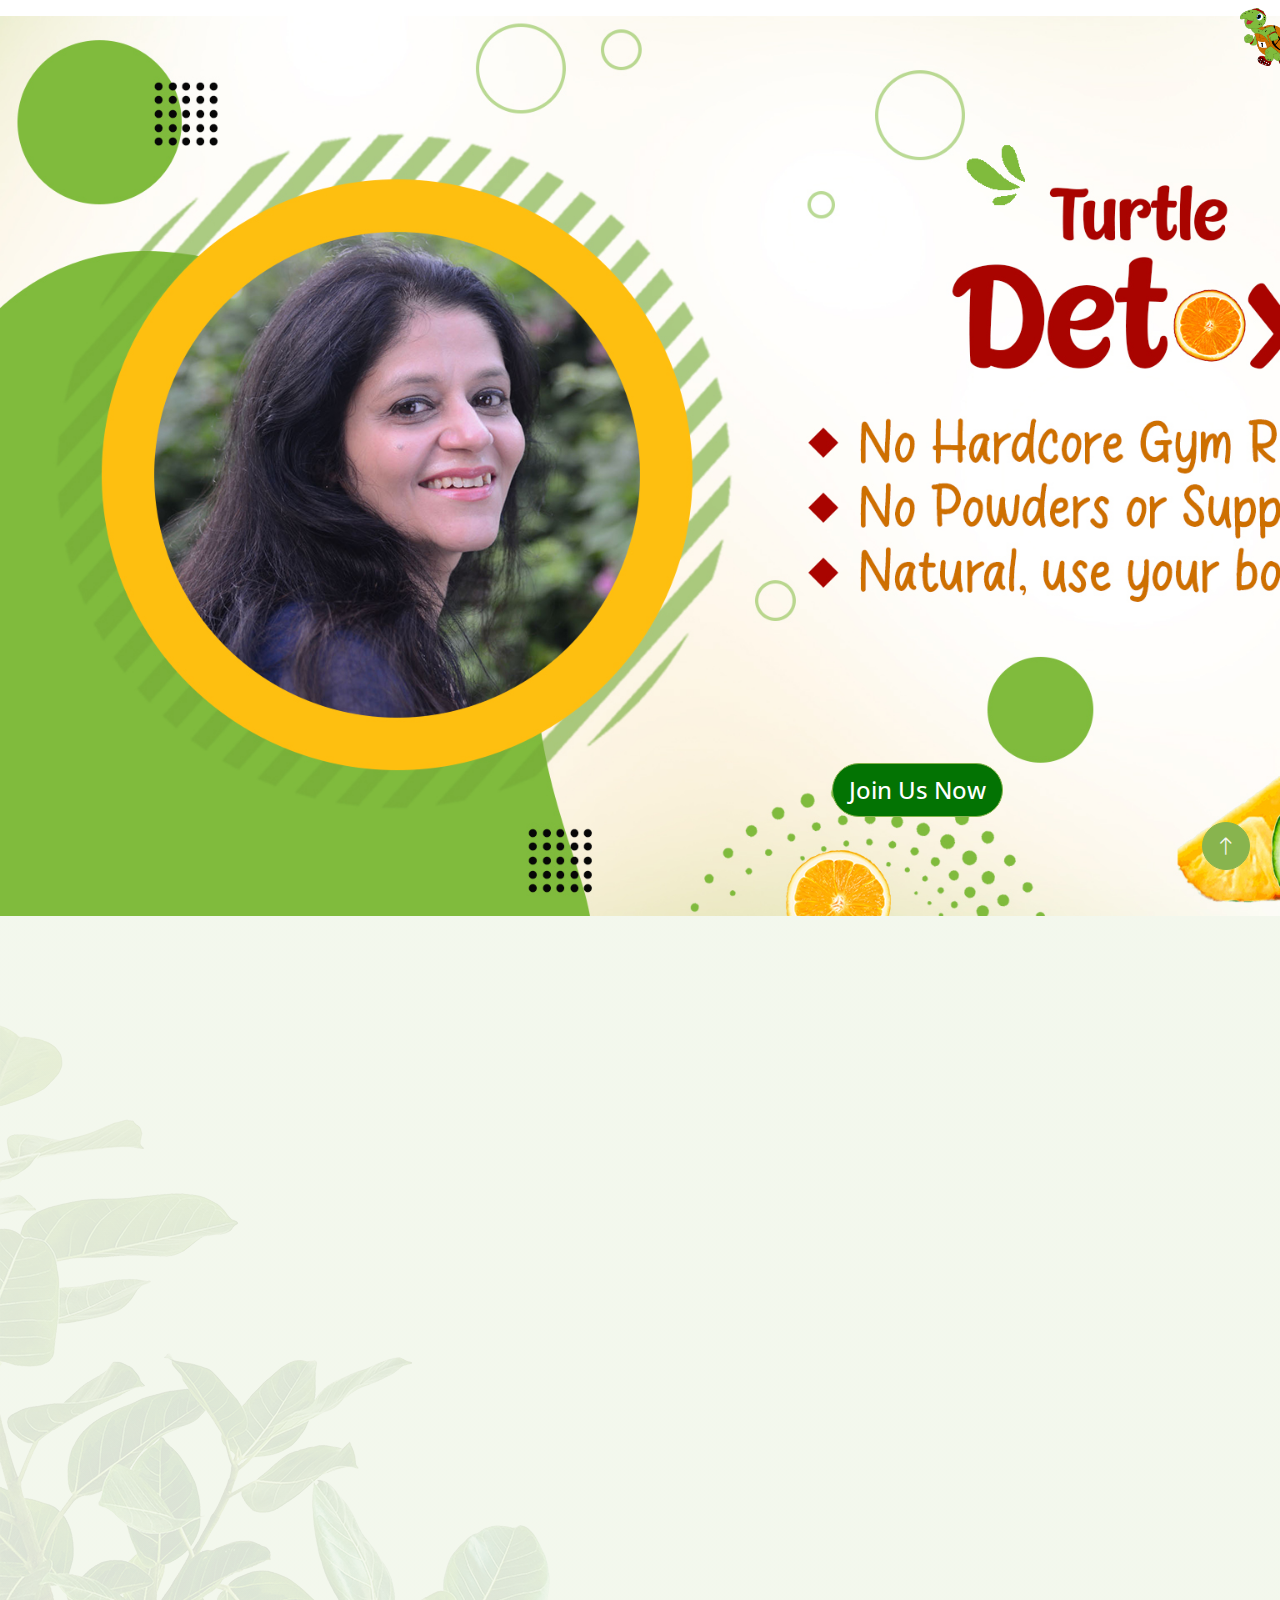
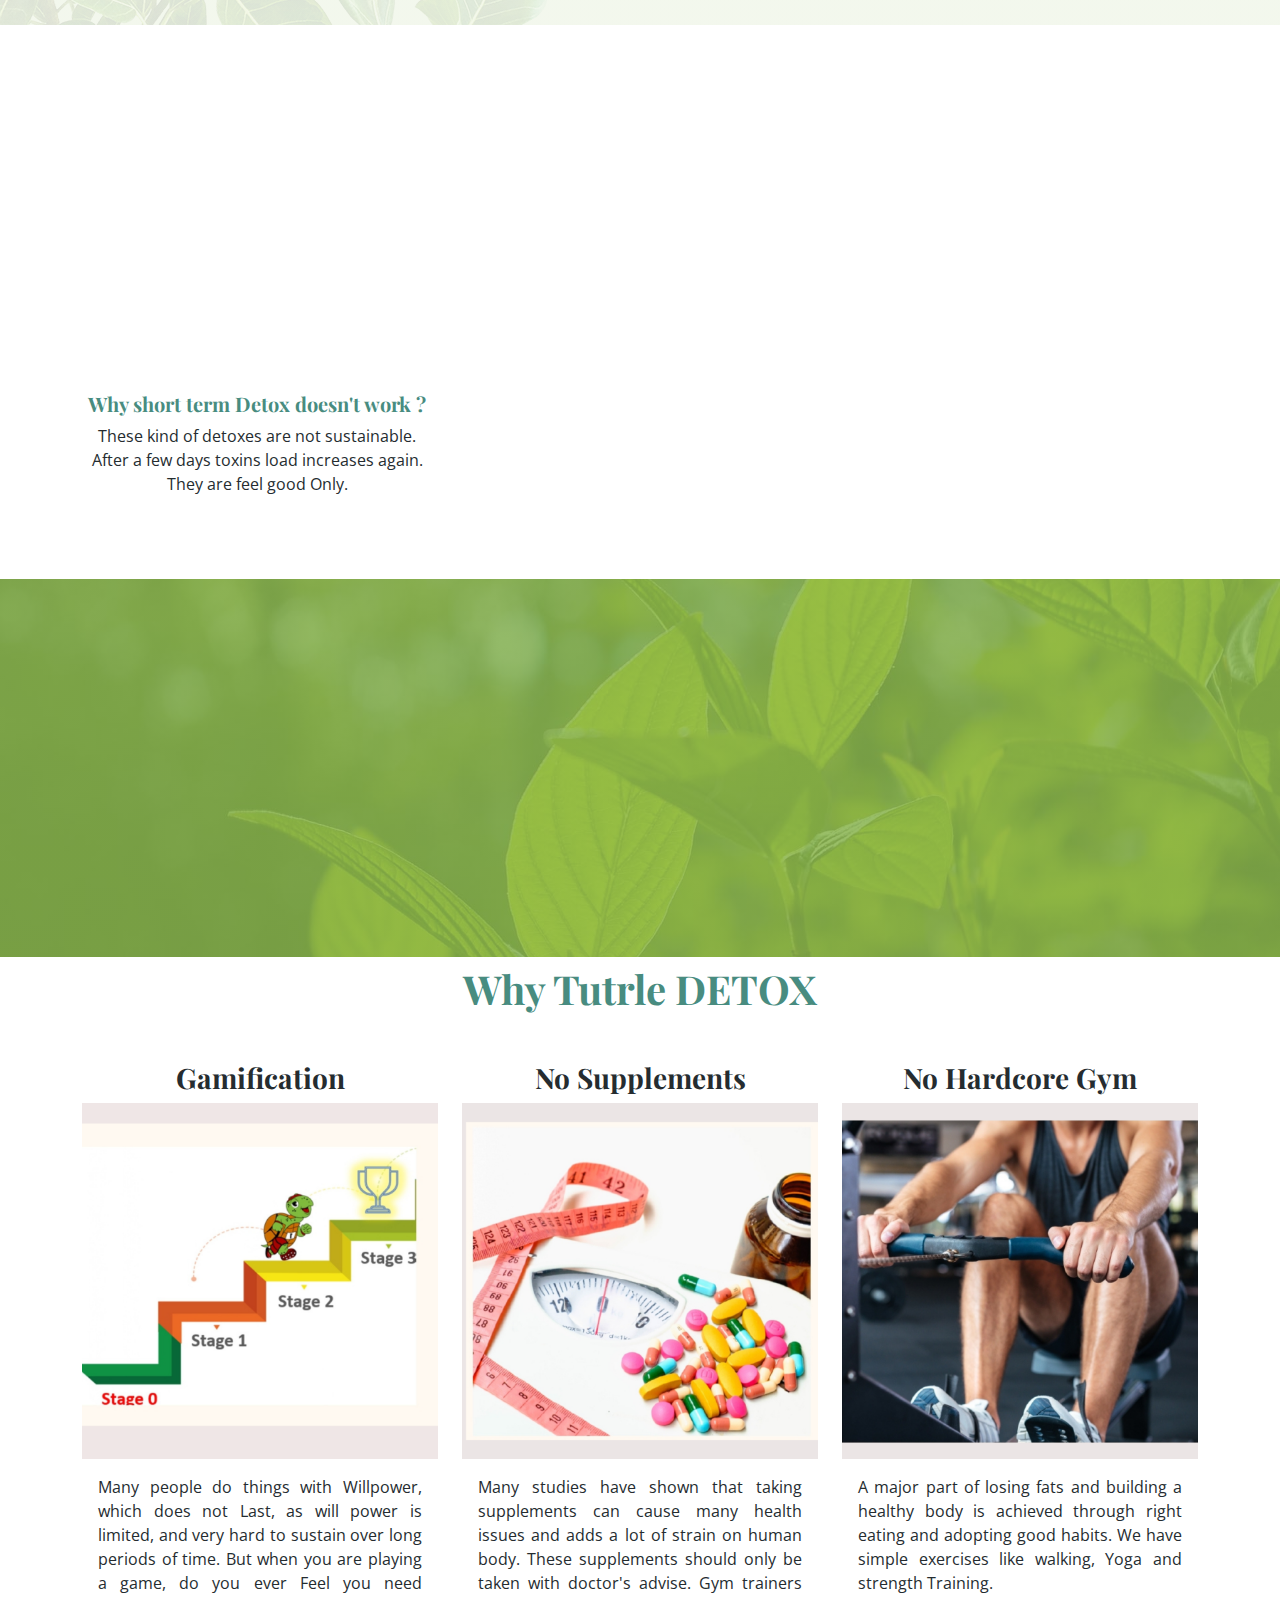
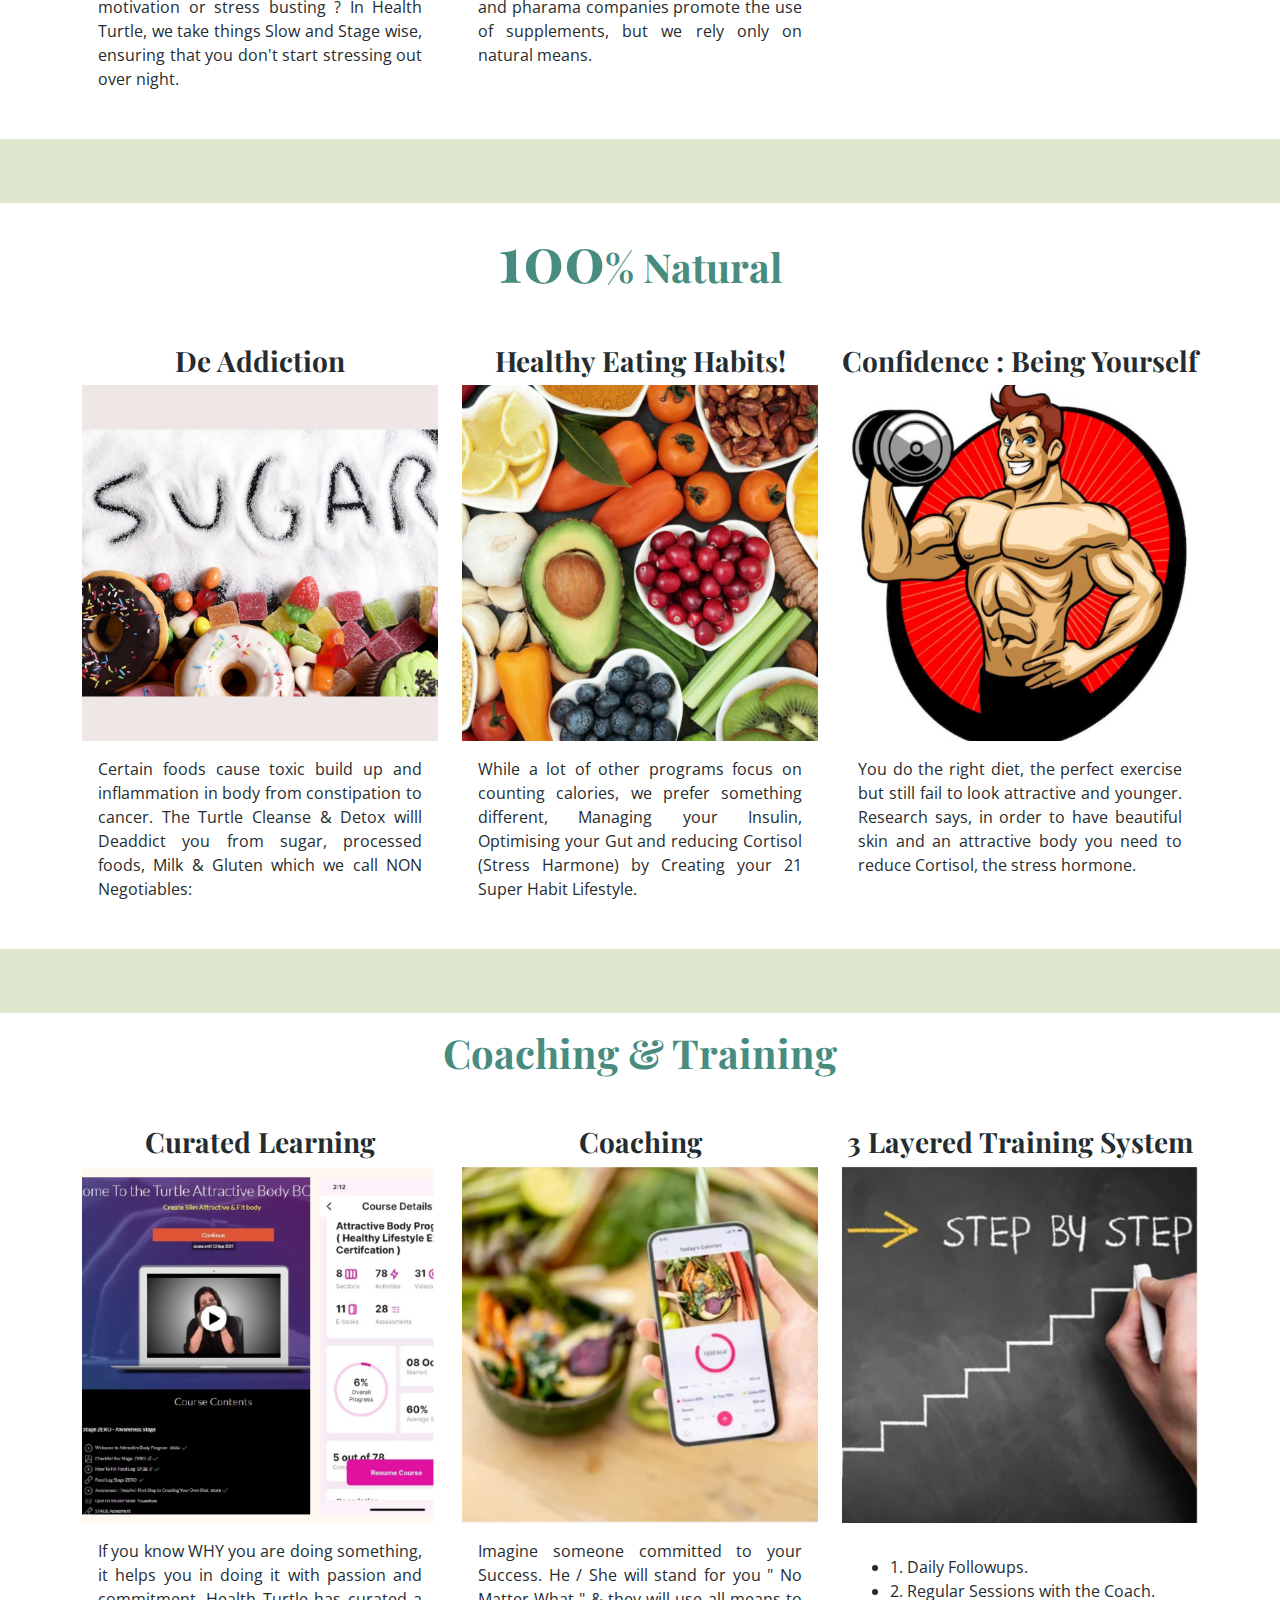
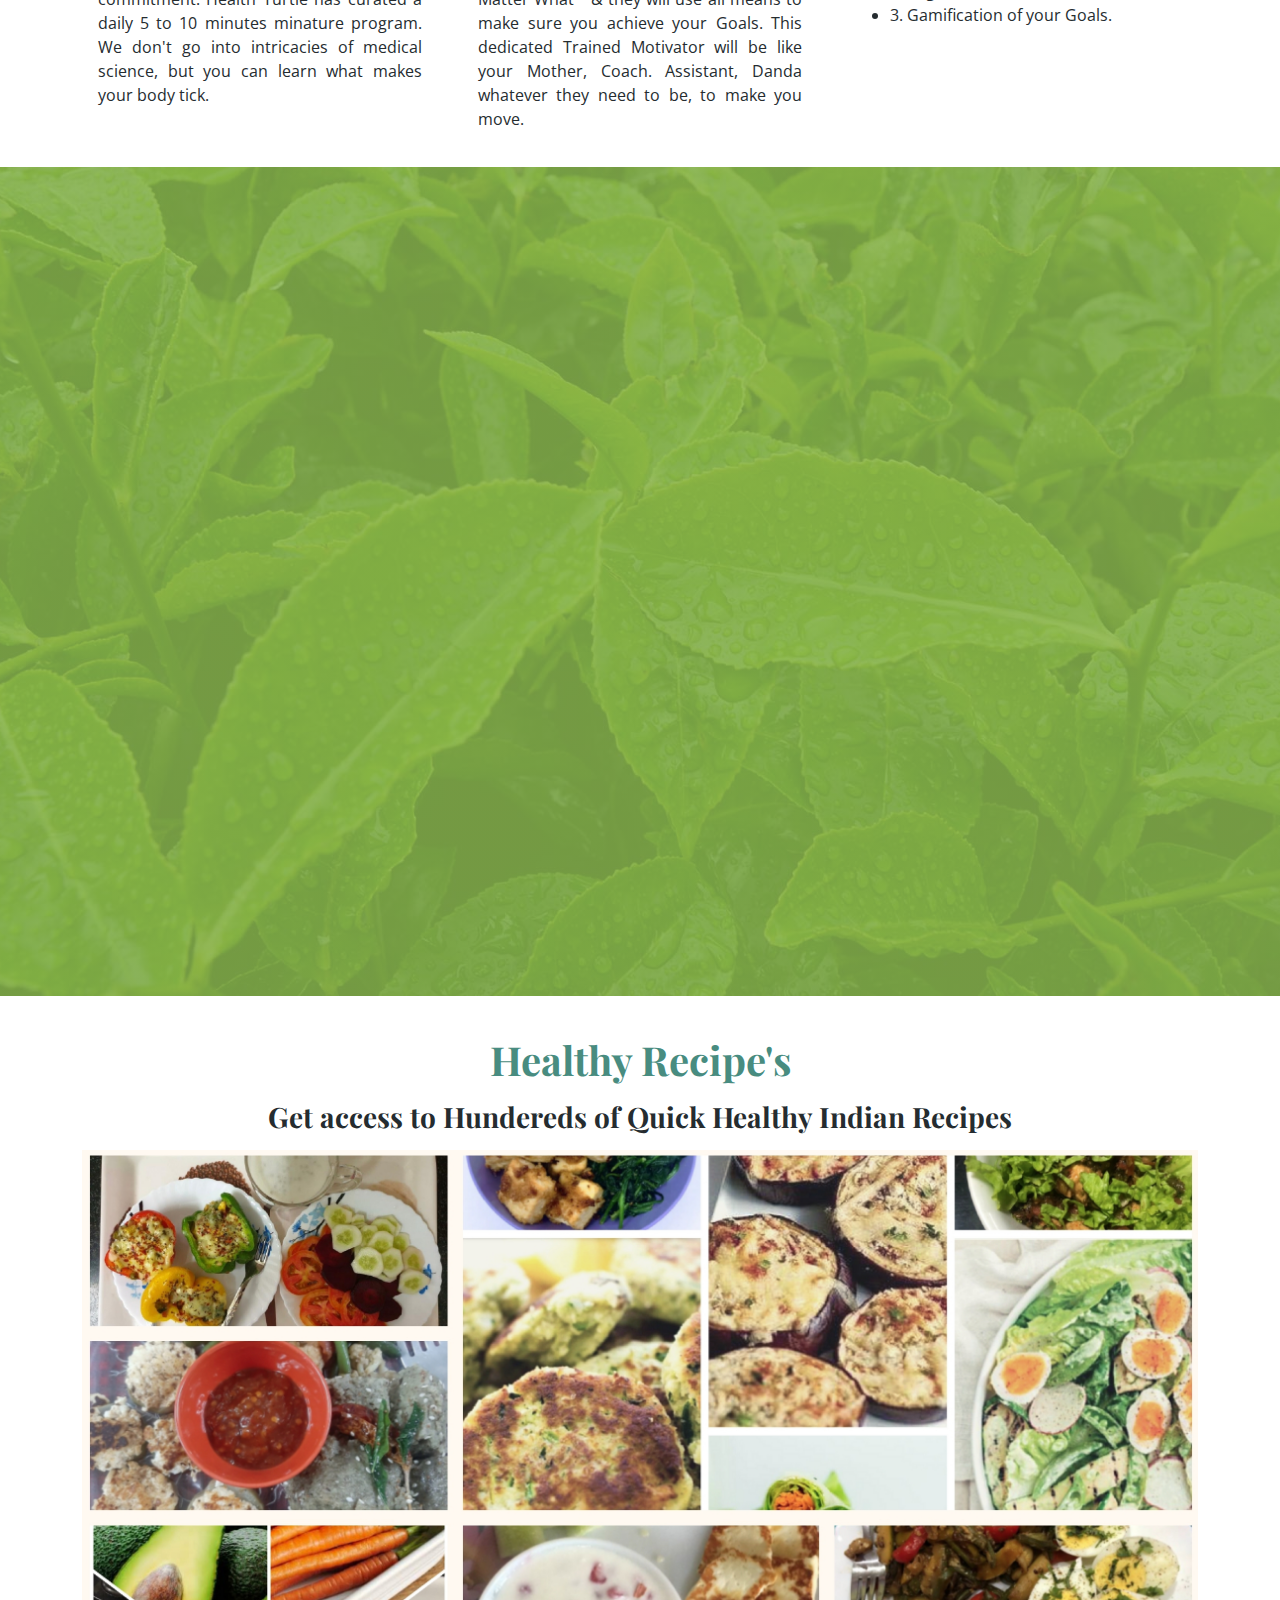
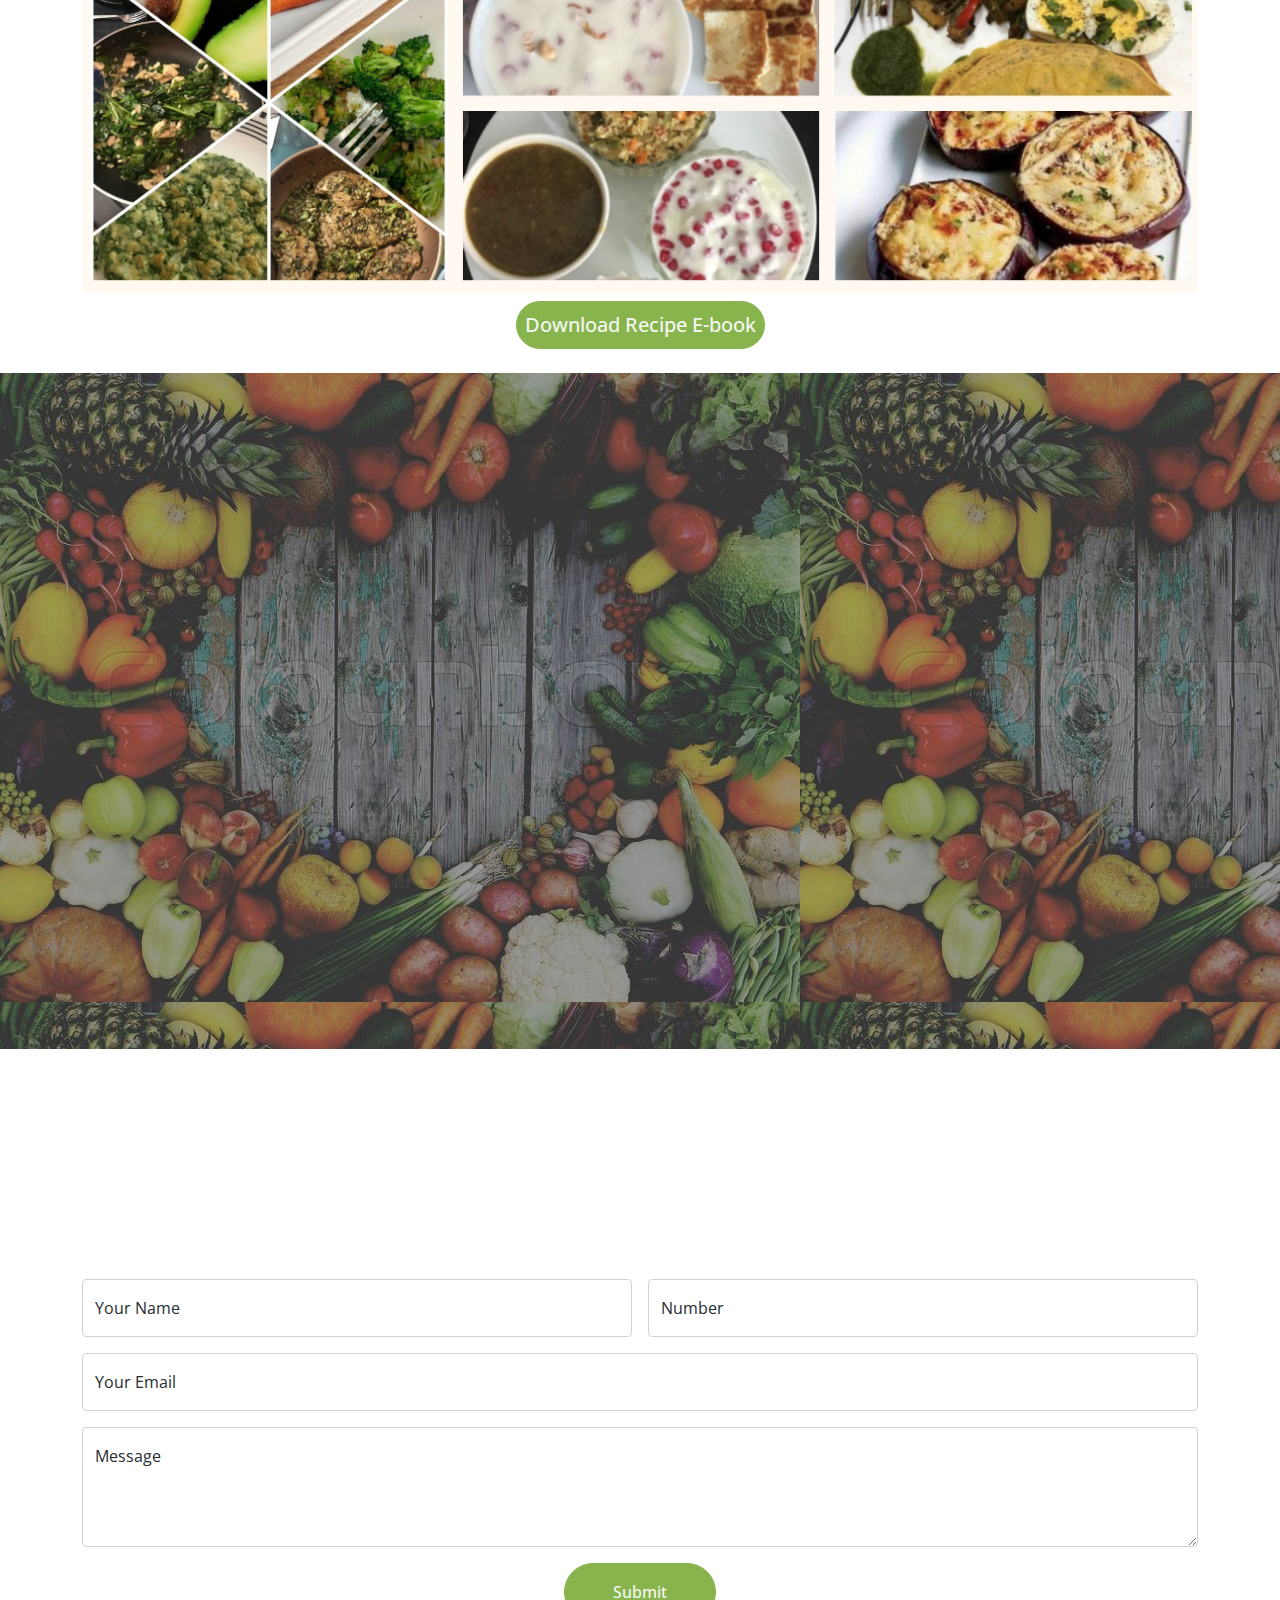
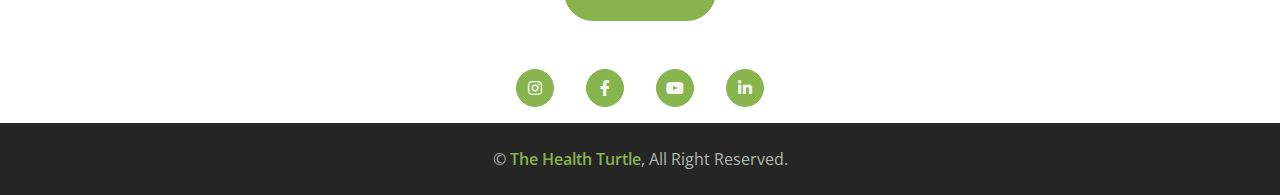
==== commit 6866b1e0: "final final" ====
--- a/index.html
+++ b/index.html
@@ -87,9 +87,9 @@
                 <!-- <img class="bandkaro   " src="img/h-logo.png" alt="Logo"> -->
         
             </div>
-    <div class="container-fluid fix-nav-bar text-end px-5">
-
-        <img class="bandkaro" src="img/h-logo.png" alt="Logo">
+    <div class="container-fluid fix-nav-bar text-end px-5 py-2">
+
+        <img class="bandkaro px-2" src="img/h-logo.png" alt="Logo">
 
     </div>
     
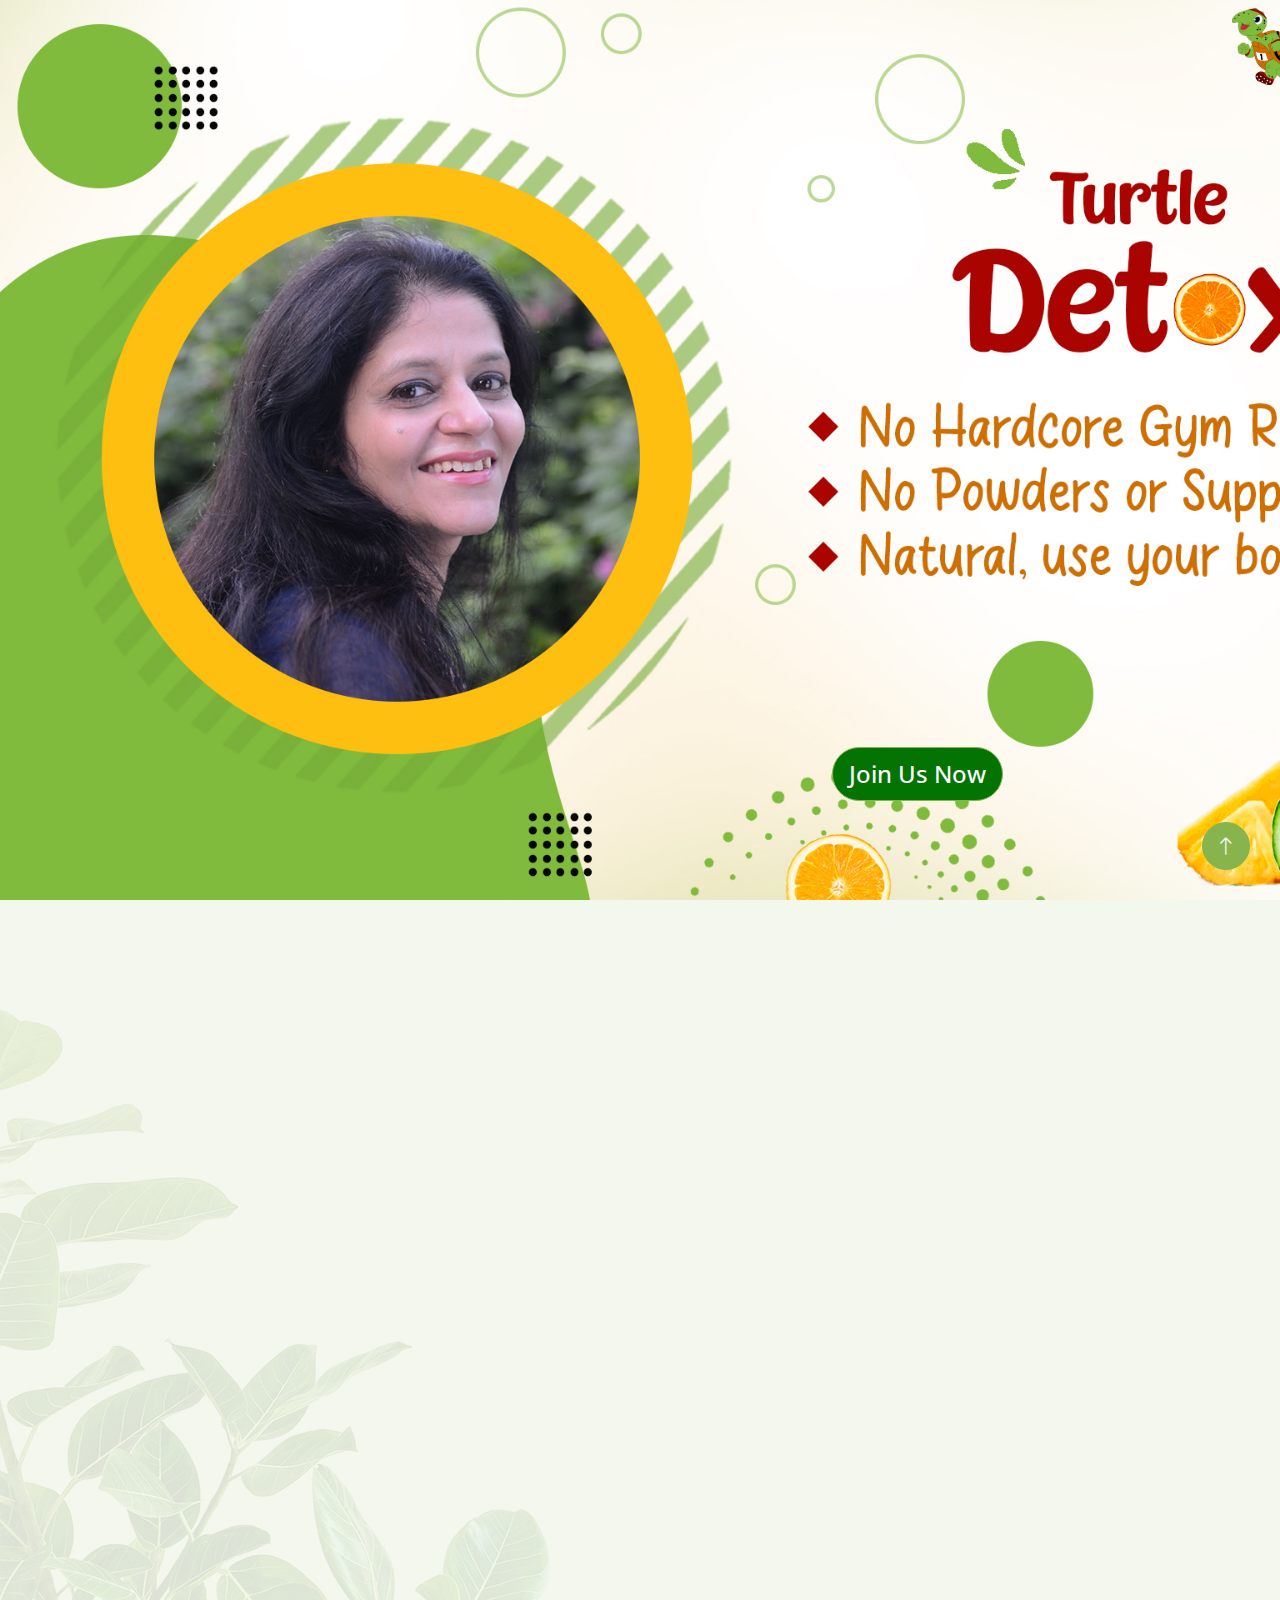
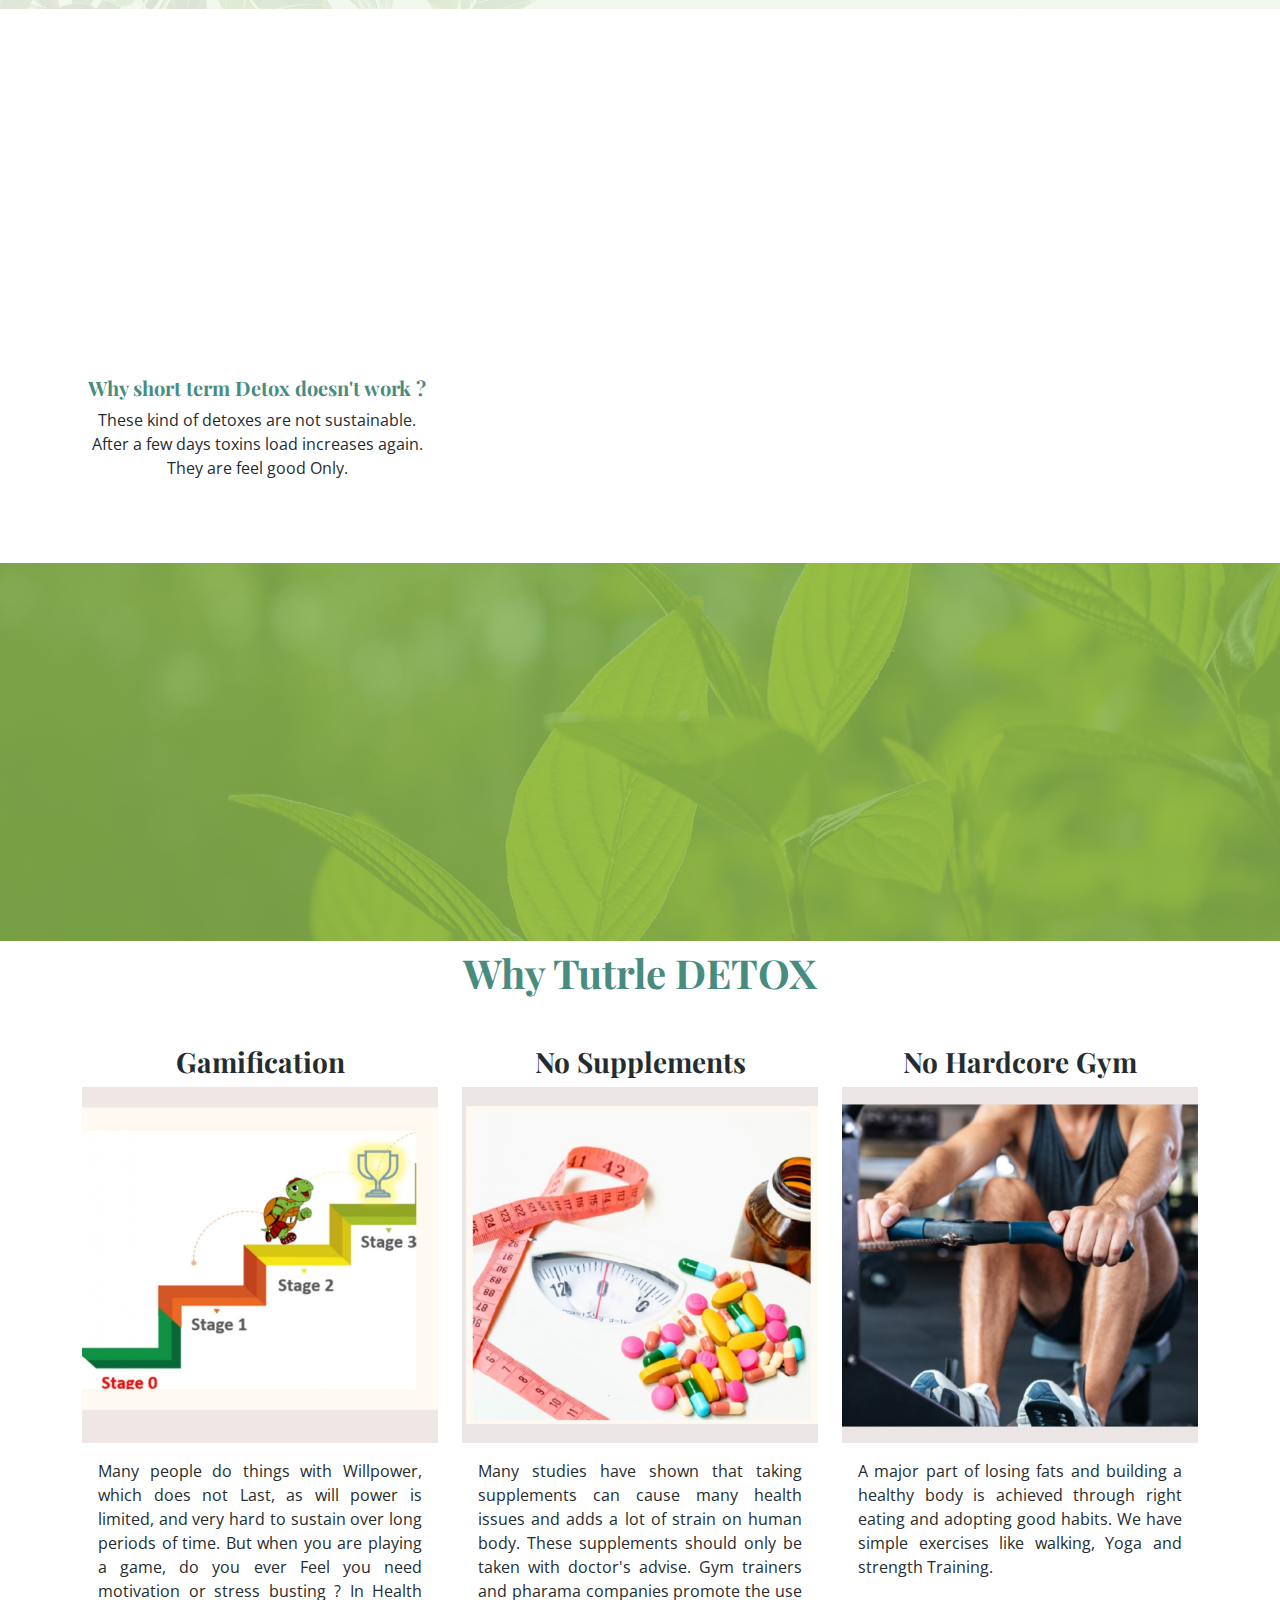
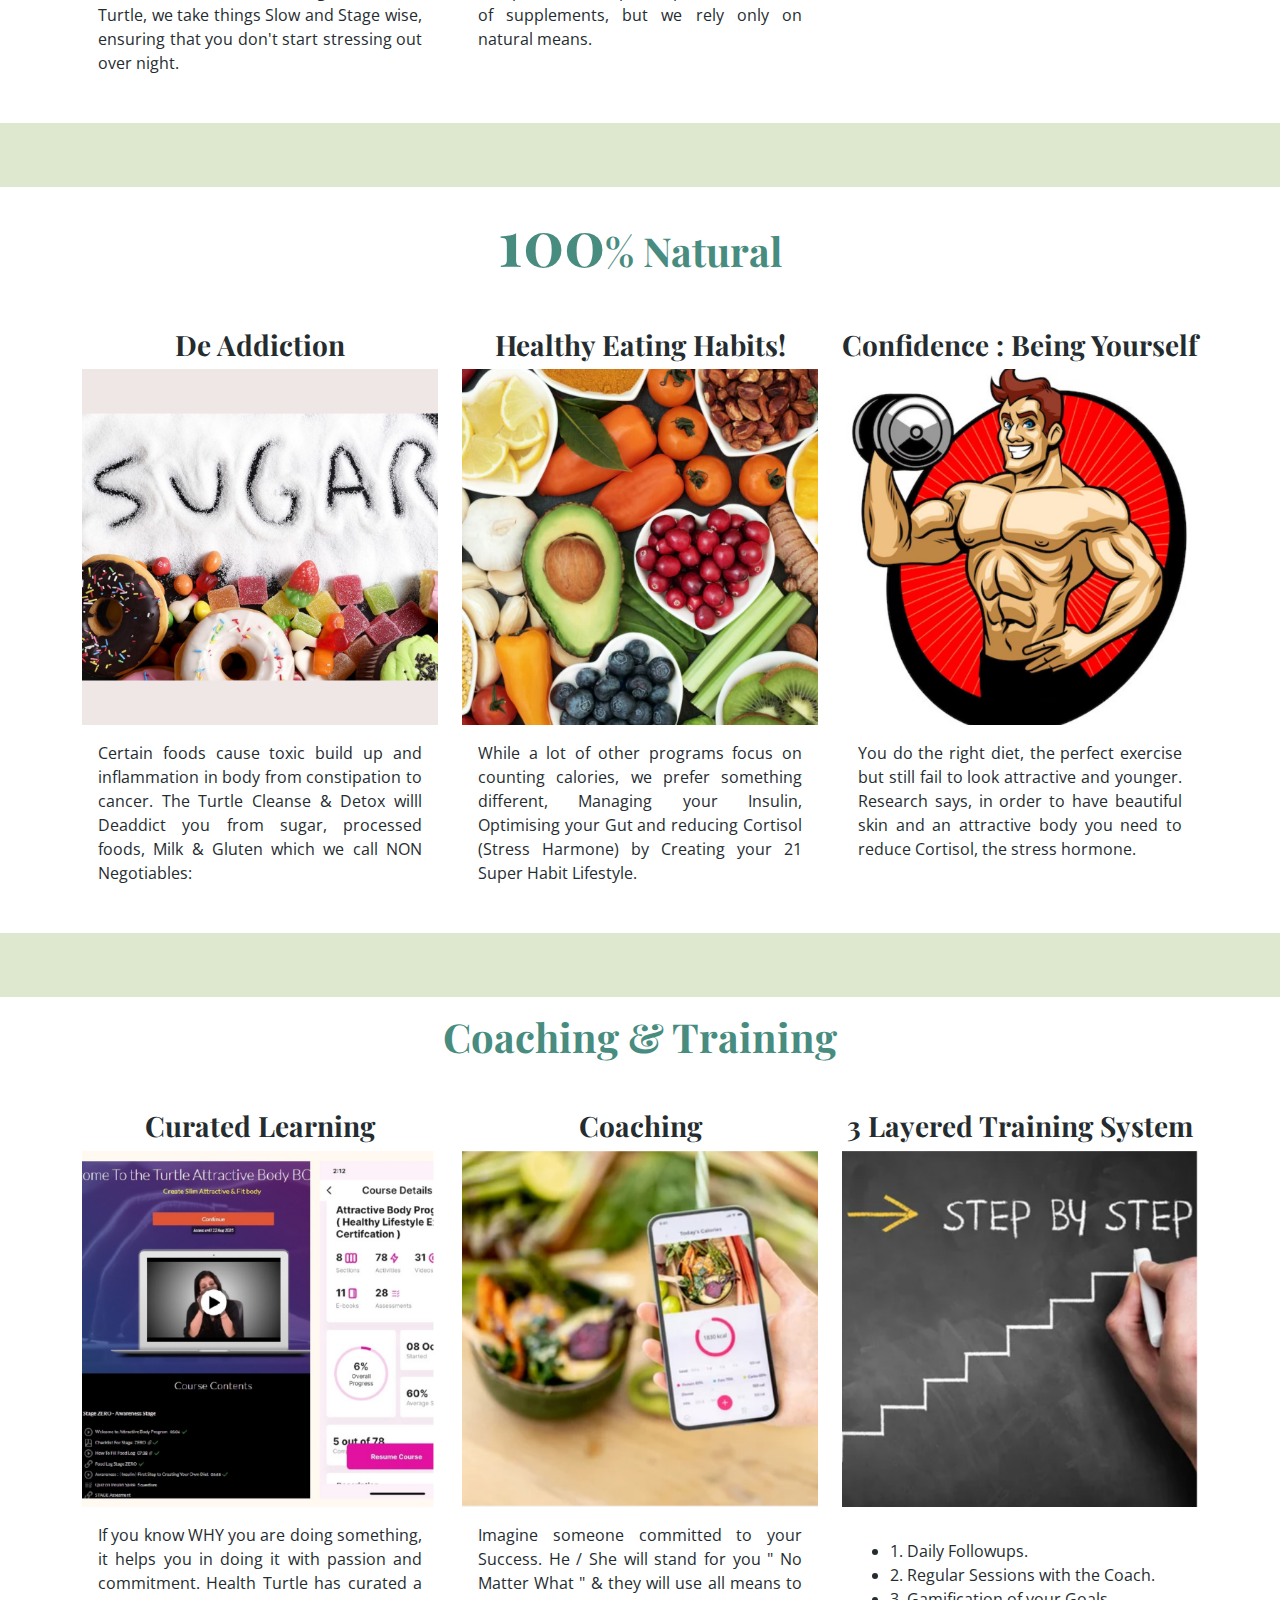
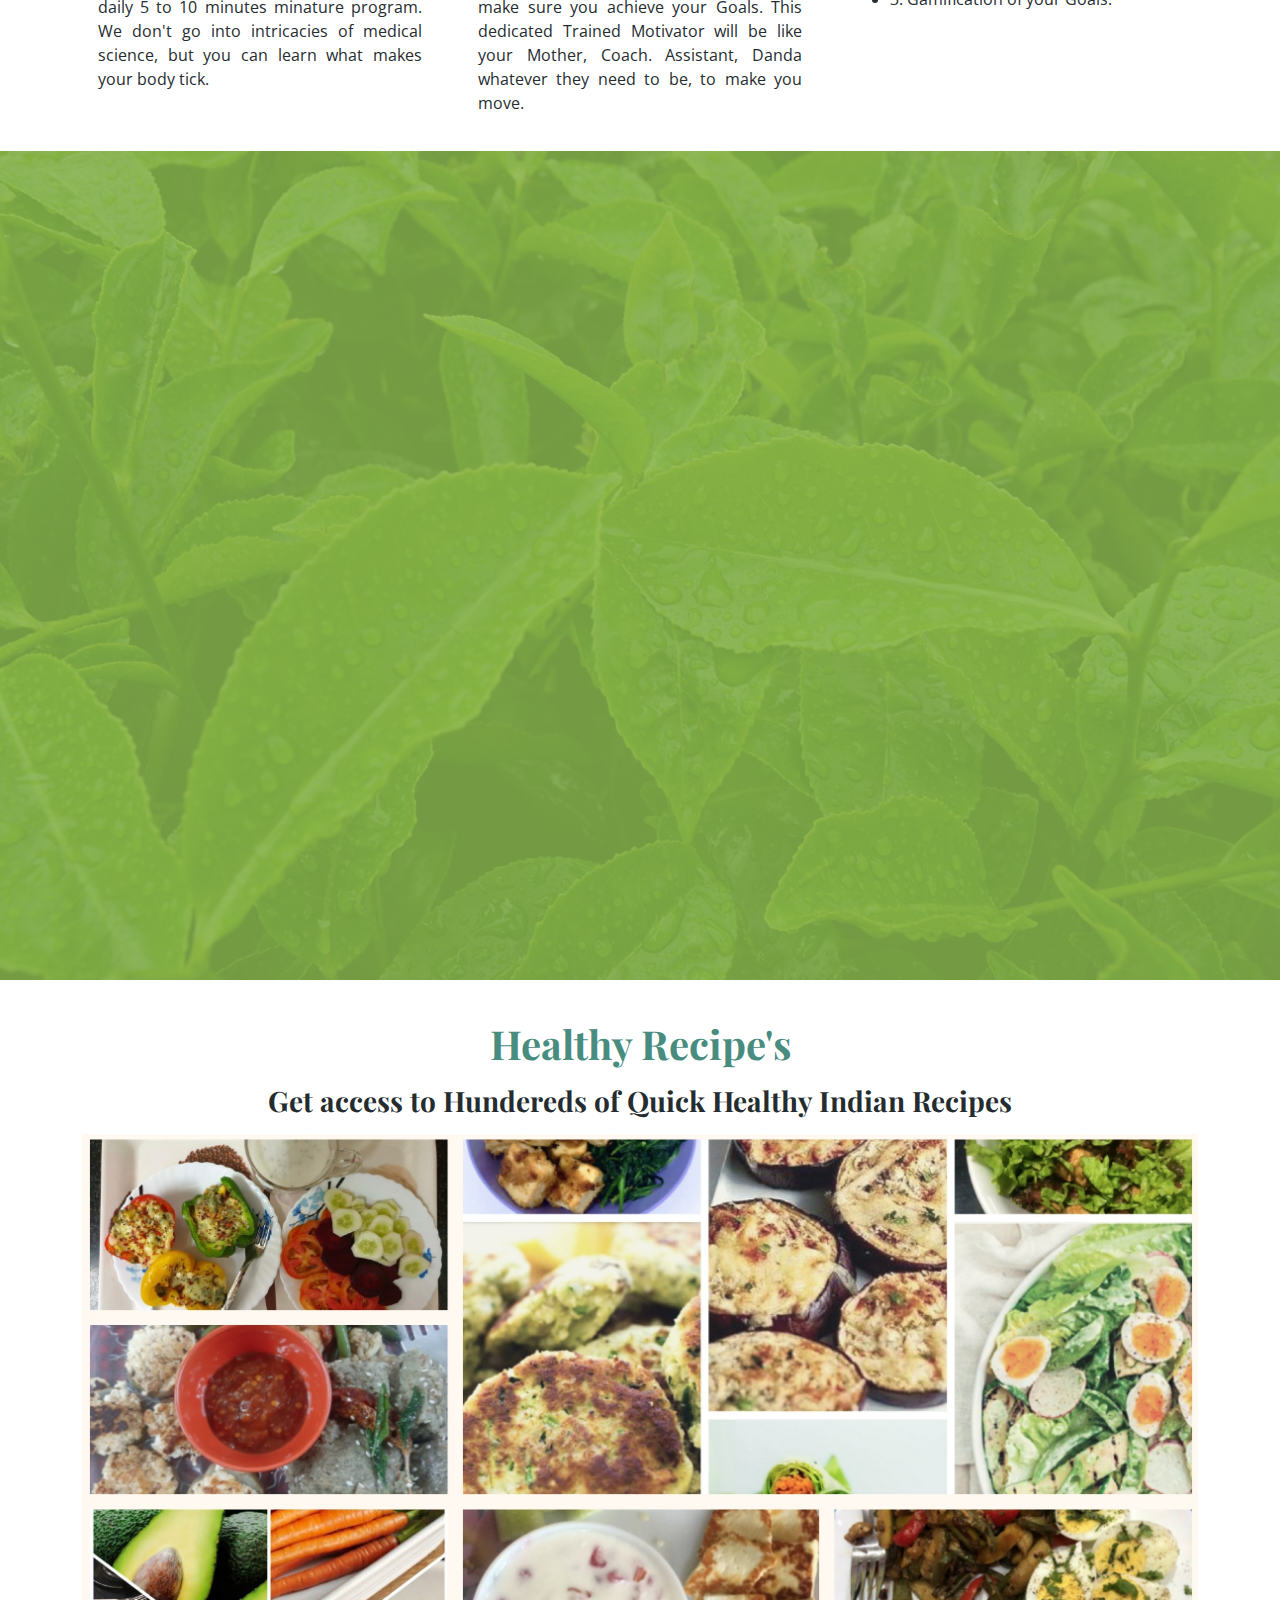
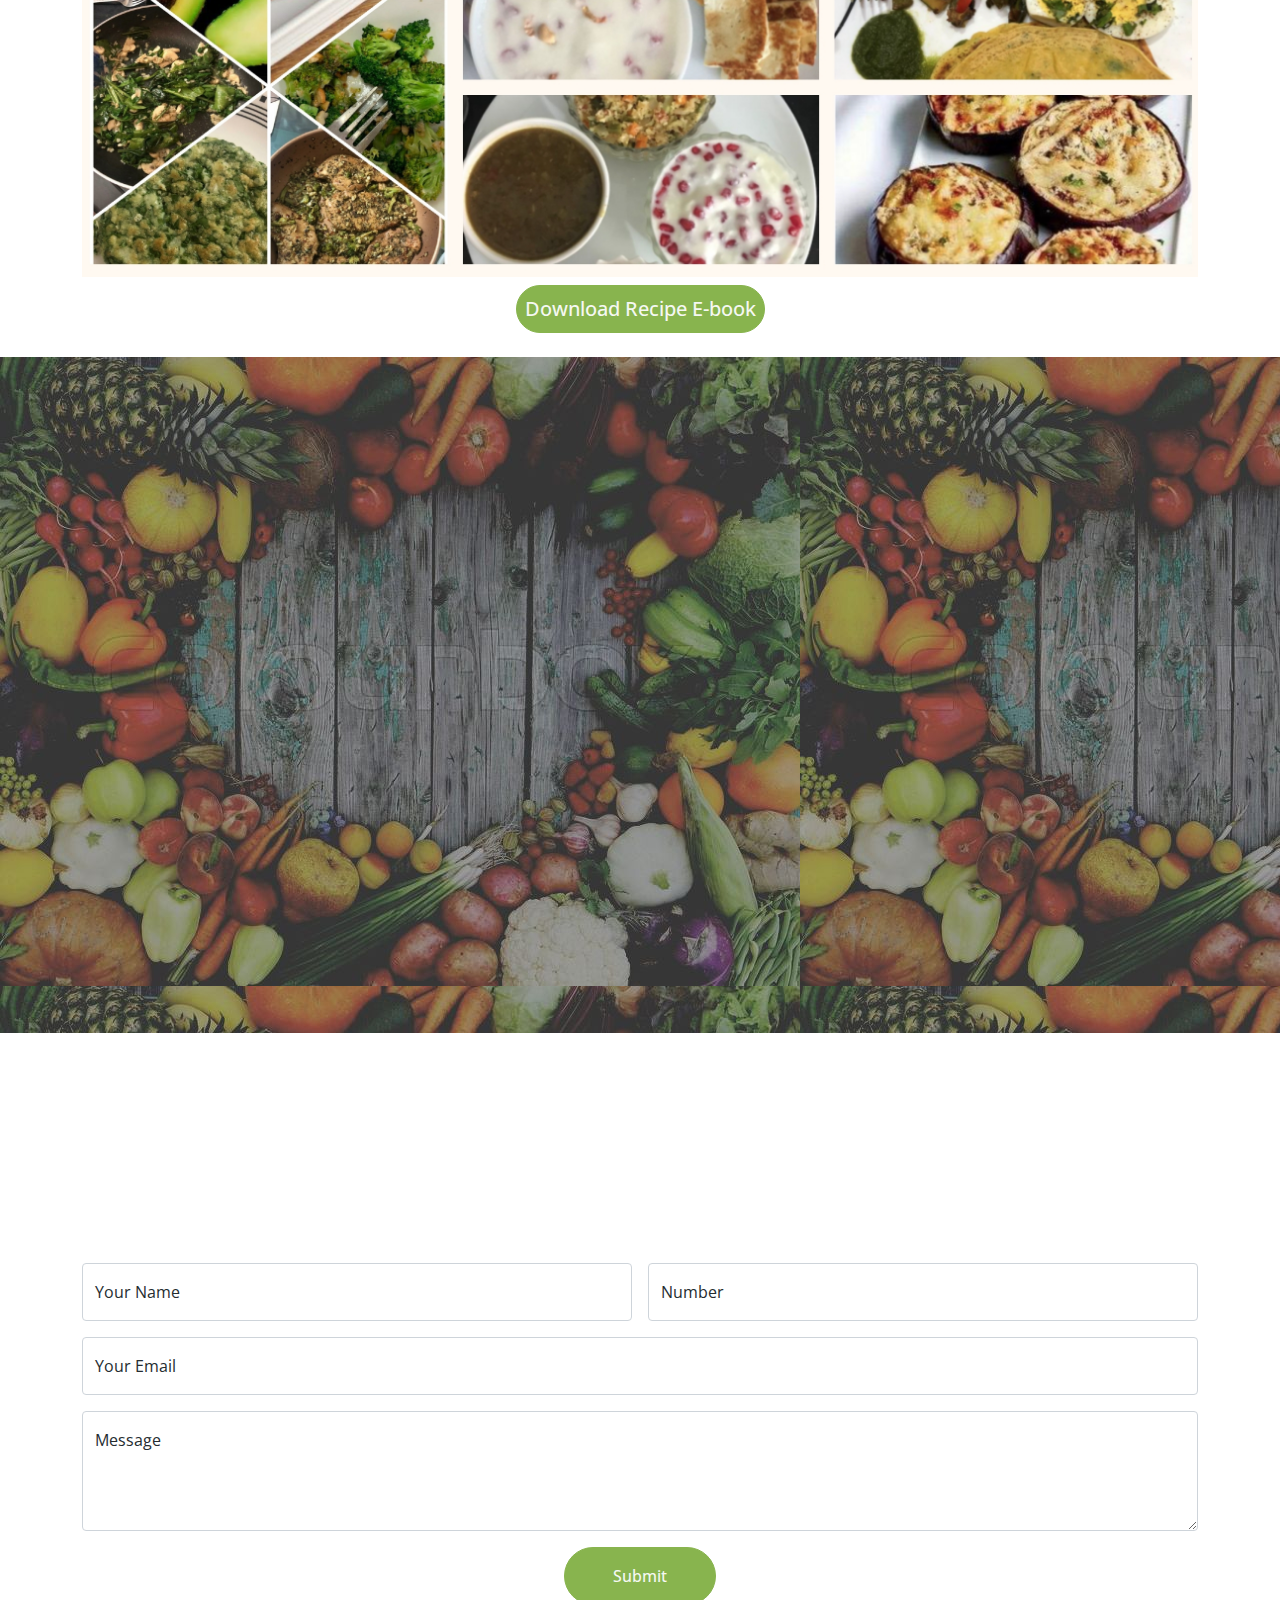
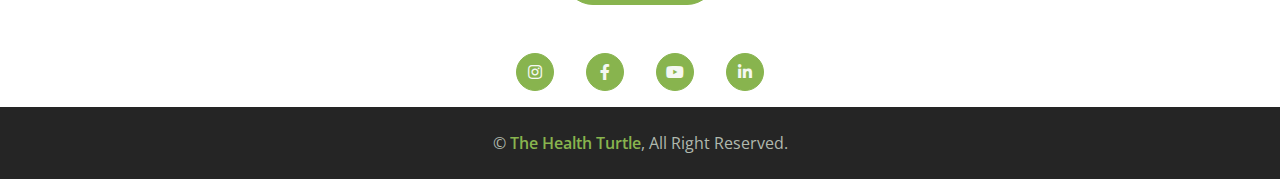
==== commit 80708eca: "hj" ====
--- a/index.html
+++ b/index.html
@@ -87,9 +87,9 @@
                 <!-- <img class="bandkaro   " src="img/h-logo.png" alt="Logo"> -->
         
             </div>
-    <div class="container-fluid fix-nav-bar text-end px-5 py-2">
-
-        <img class="bandkaro px-2" src="img/h-logo.png" alt="Logo">
+    <div class="container-fluid fix-nav-bar text-end px-5 ">
+
+        <img class="bandkaro px-x py-2" src="img/h-logo.png" alt="Logo">
 
     </div>
     
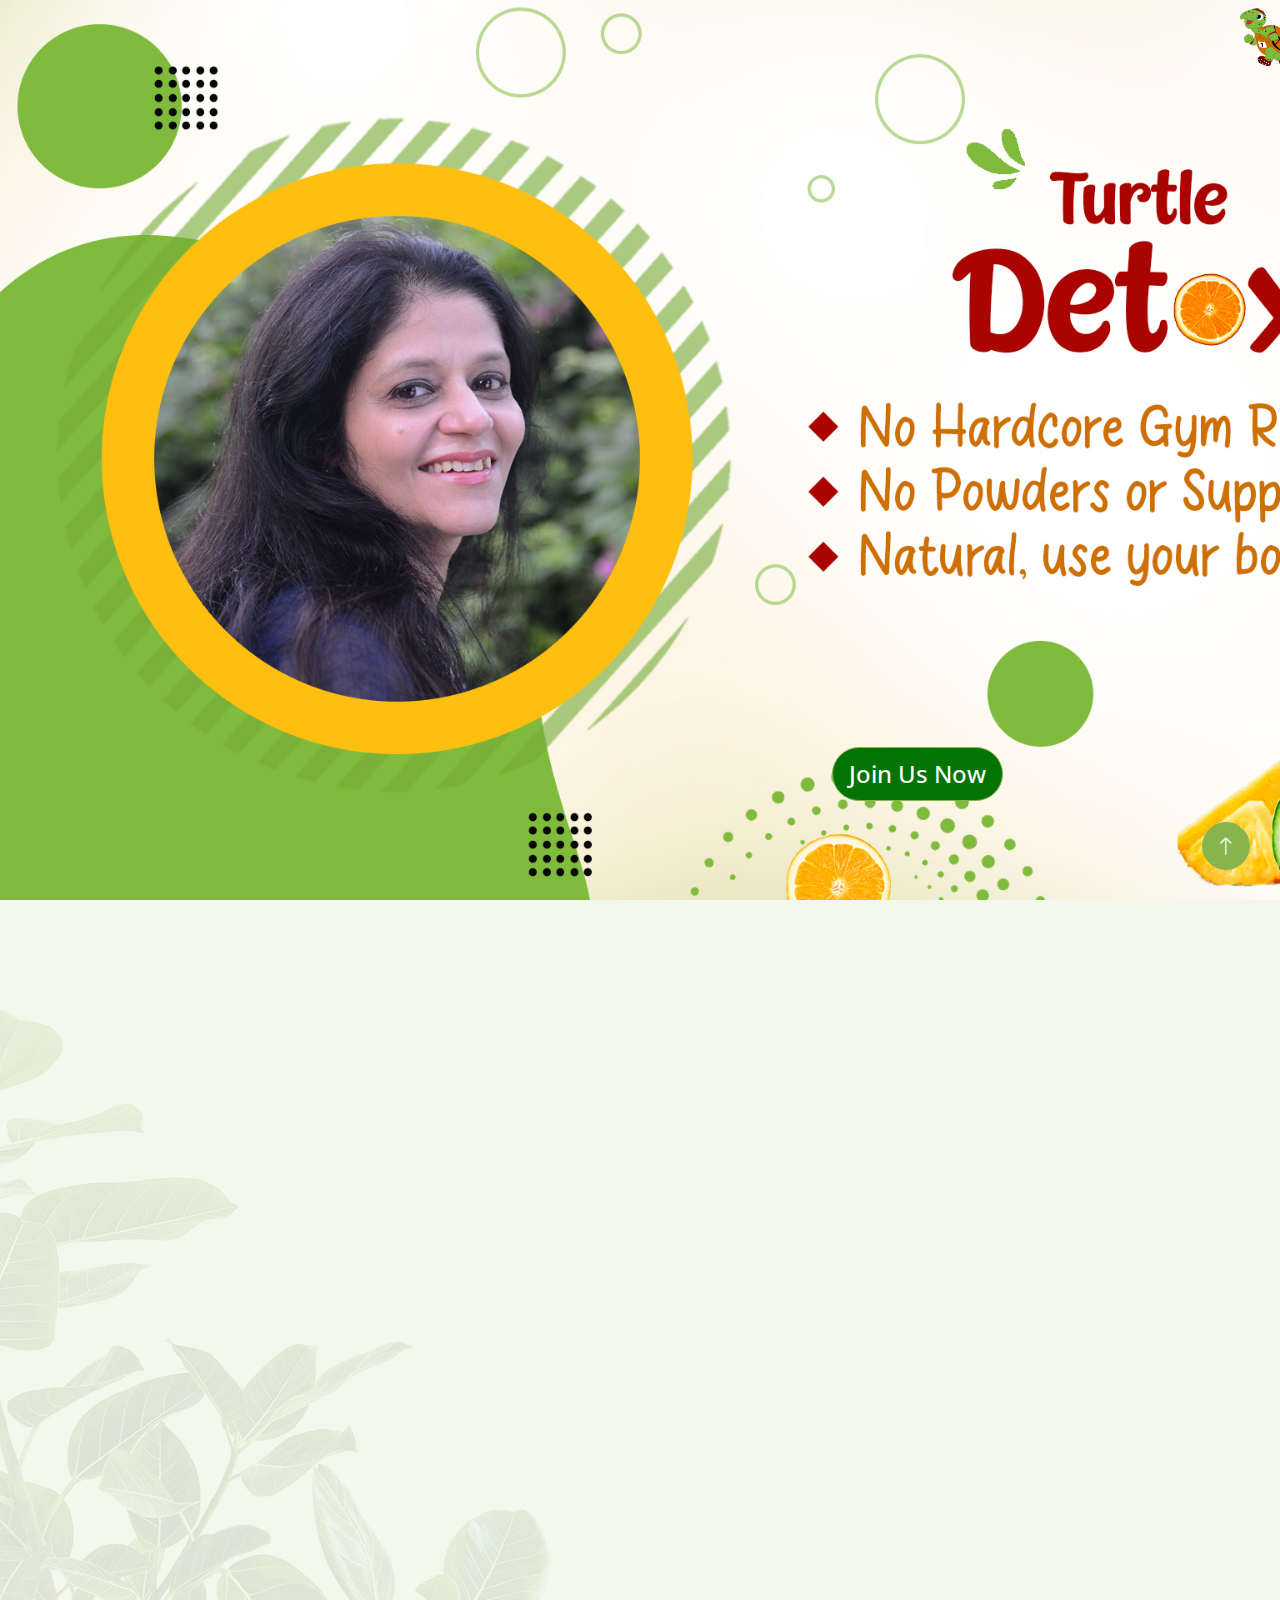
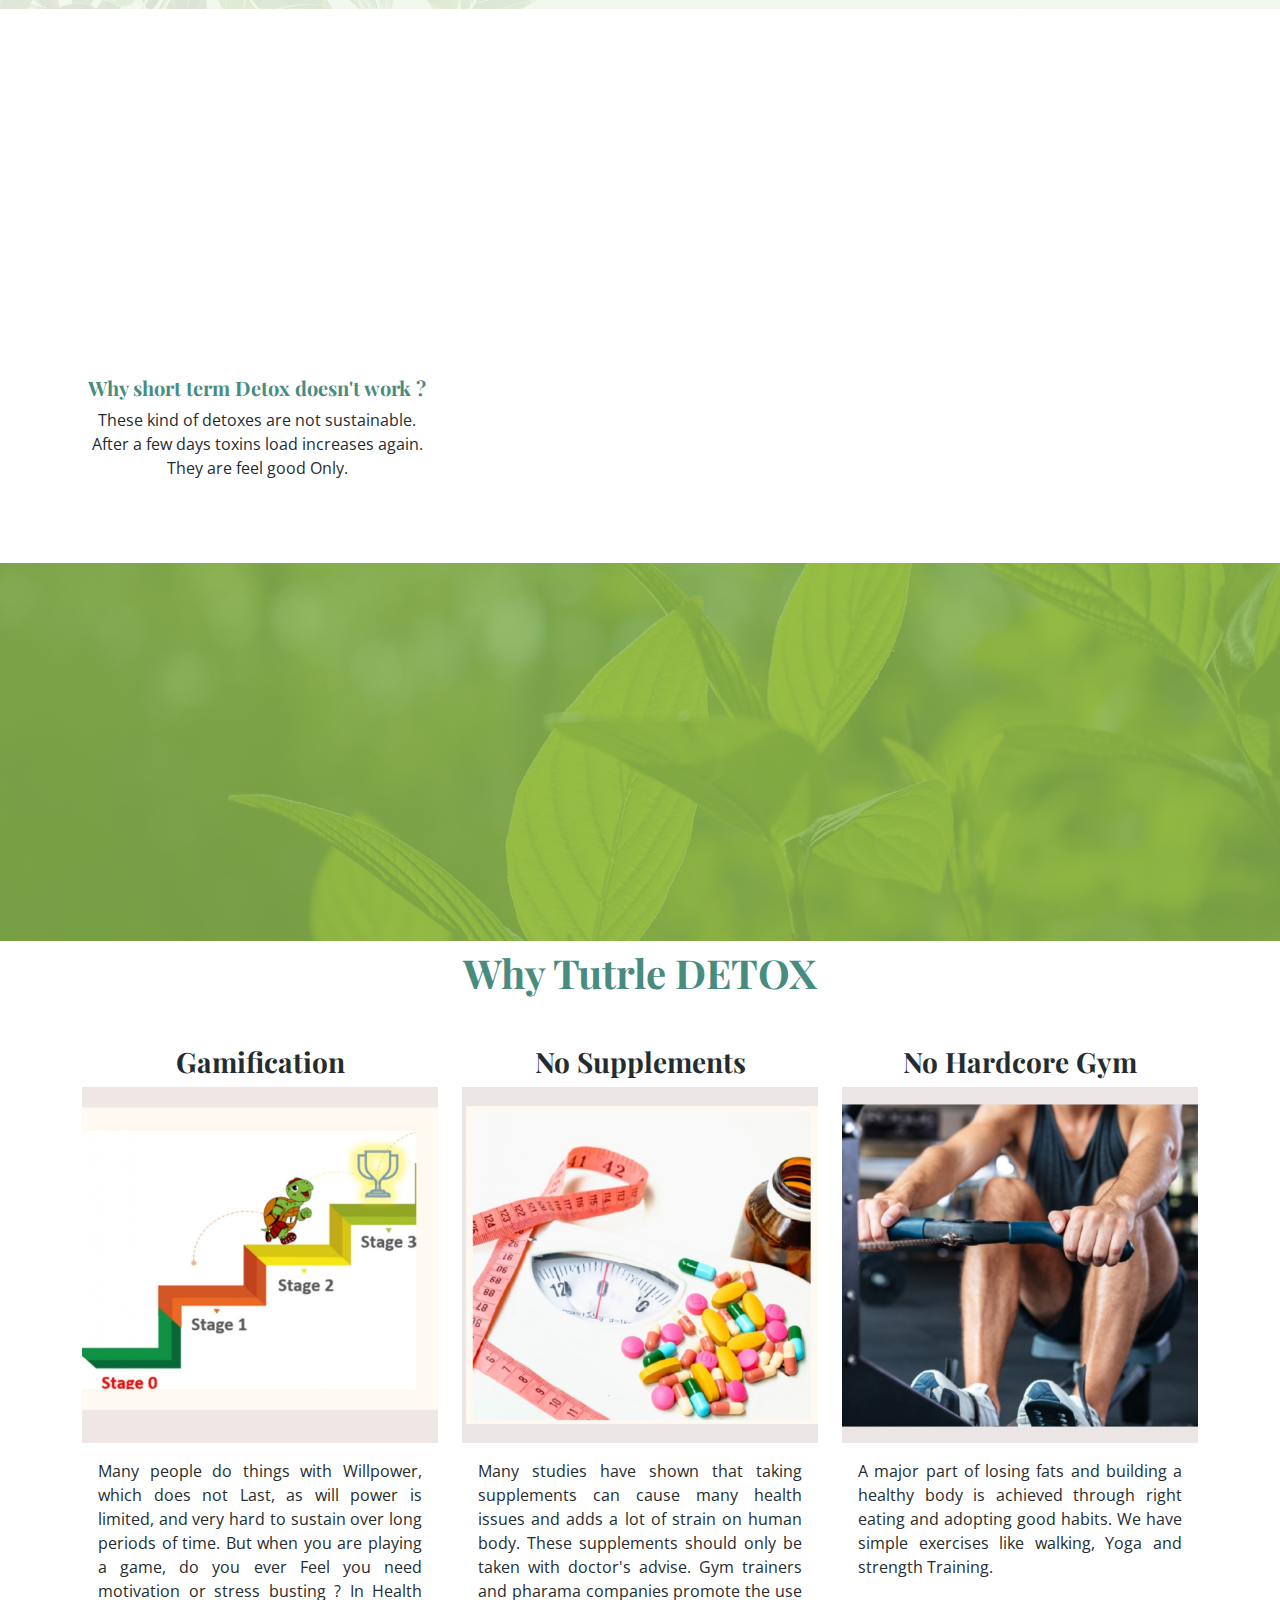
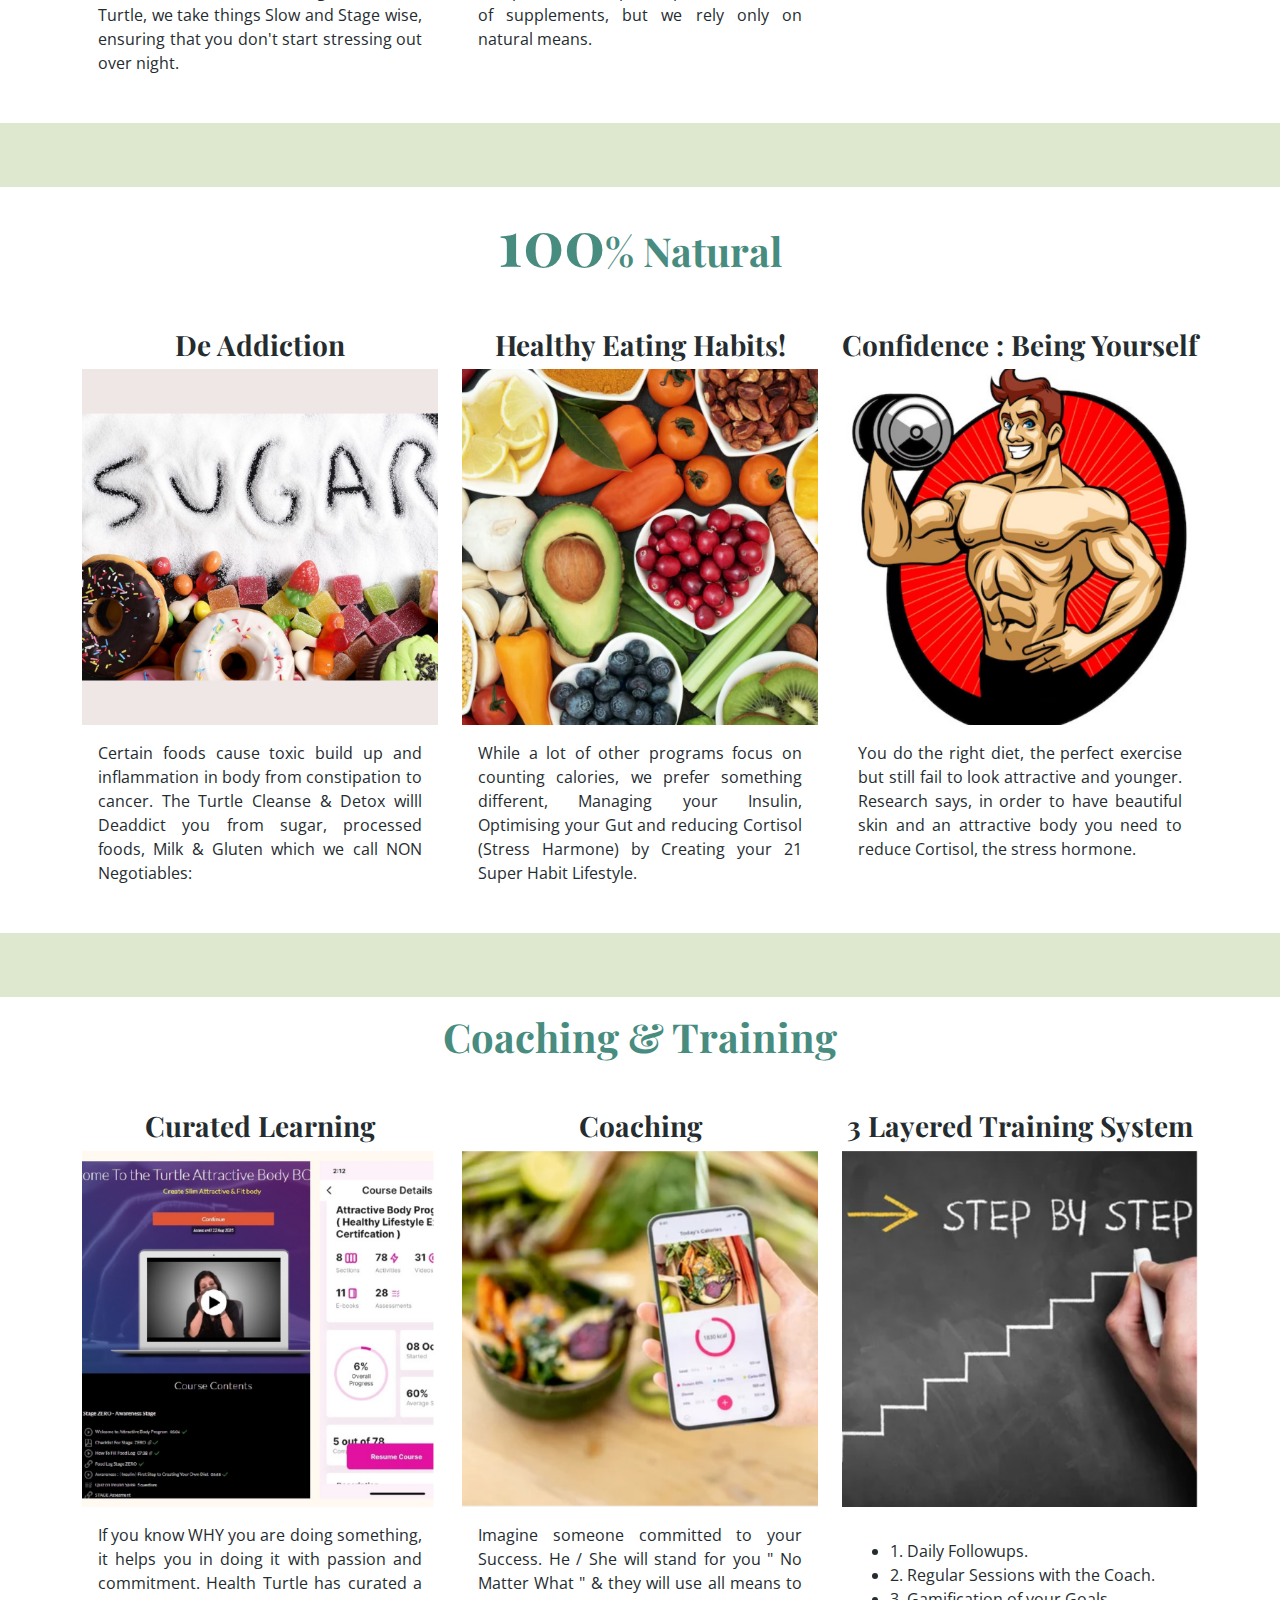
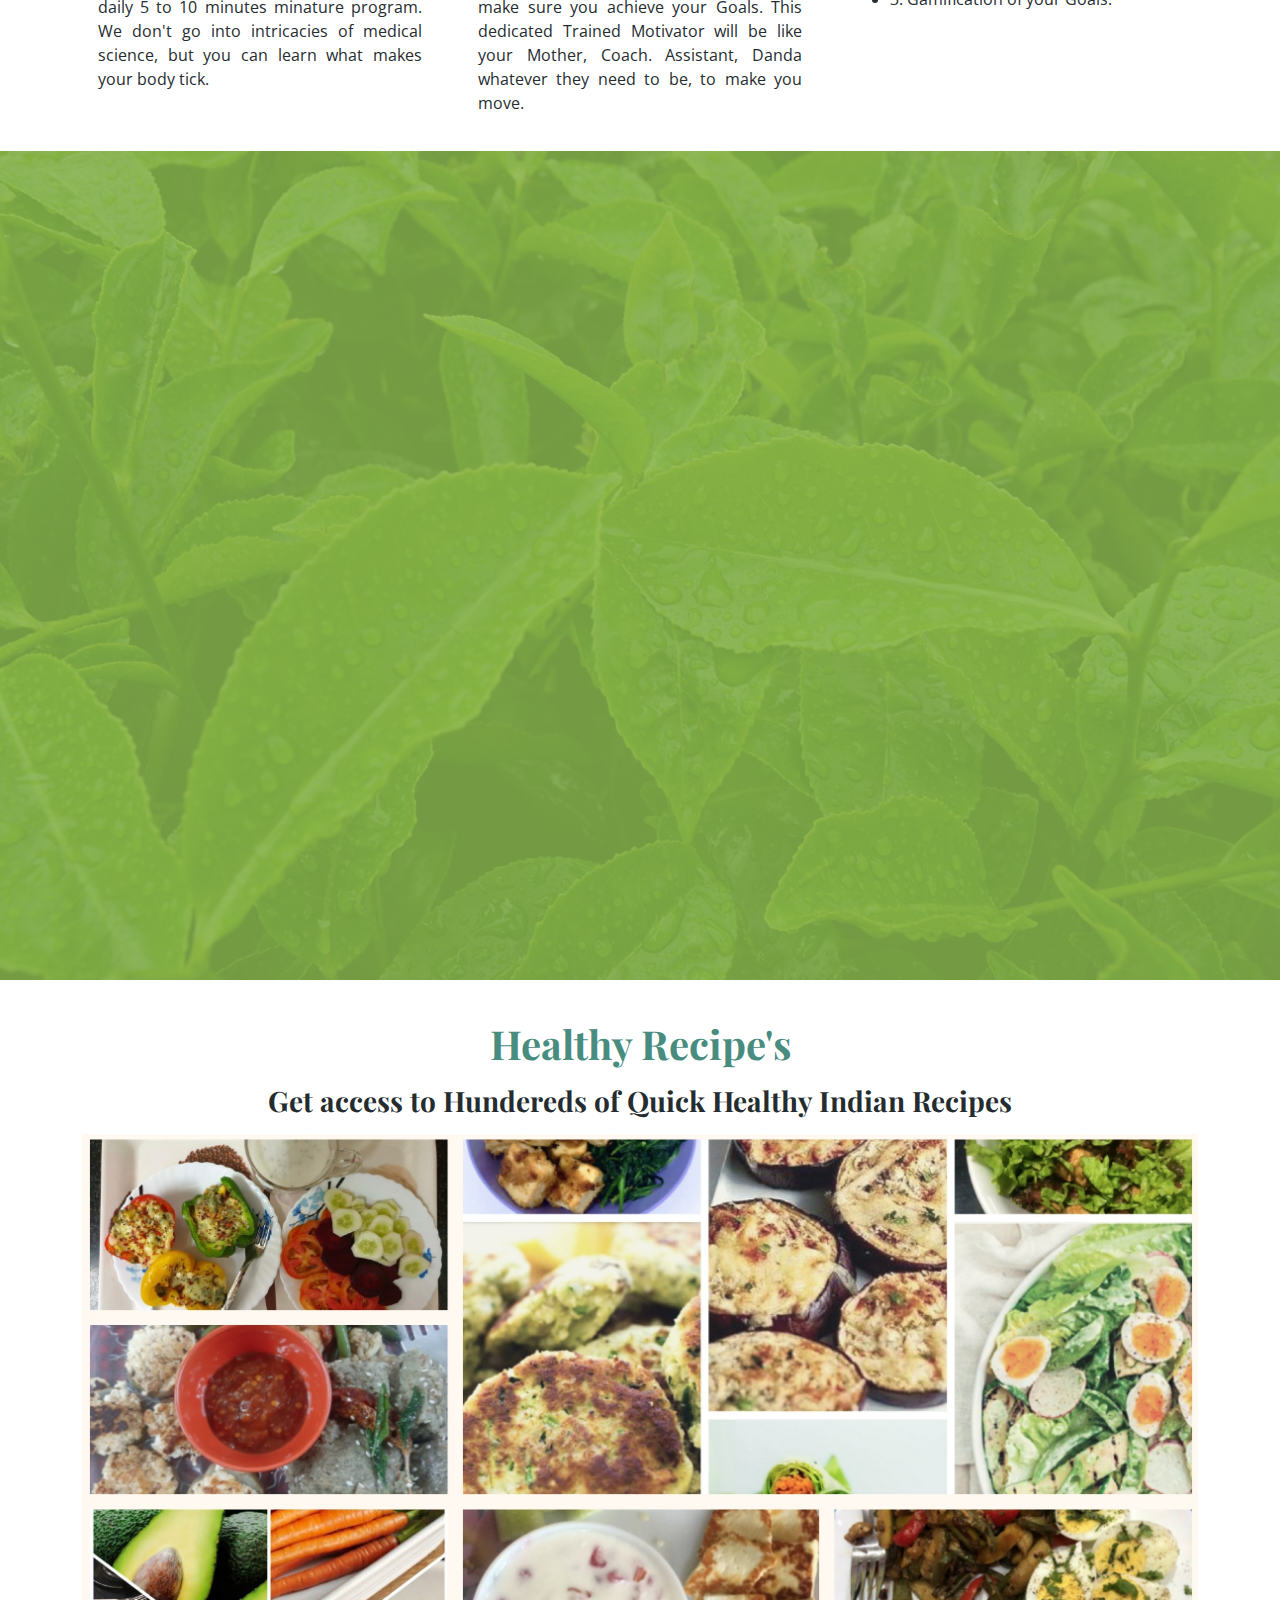
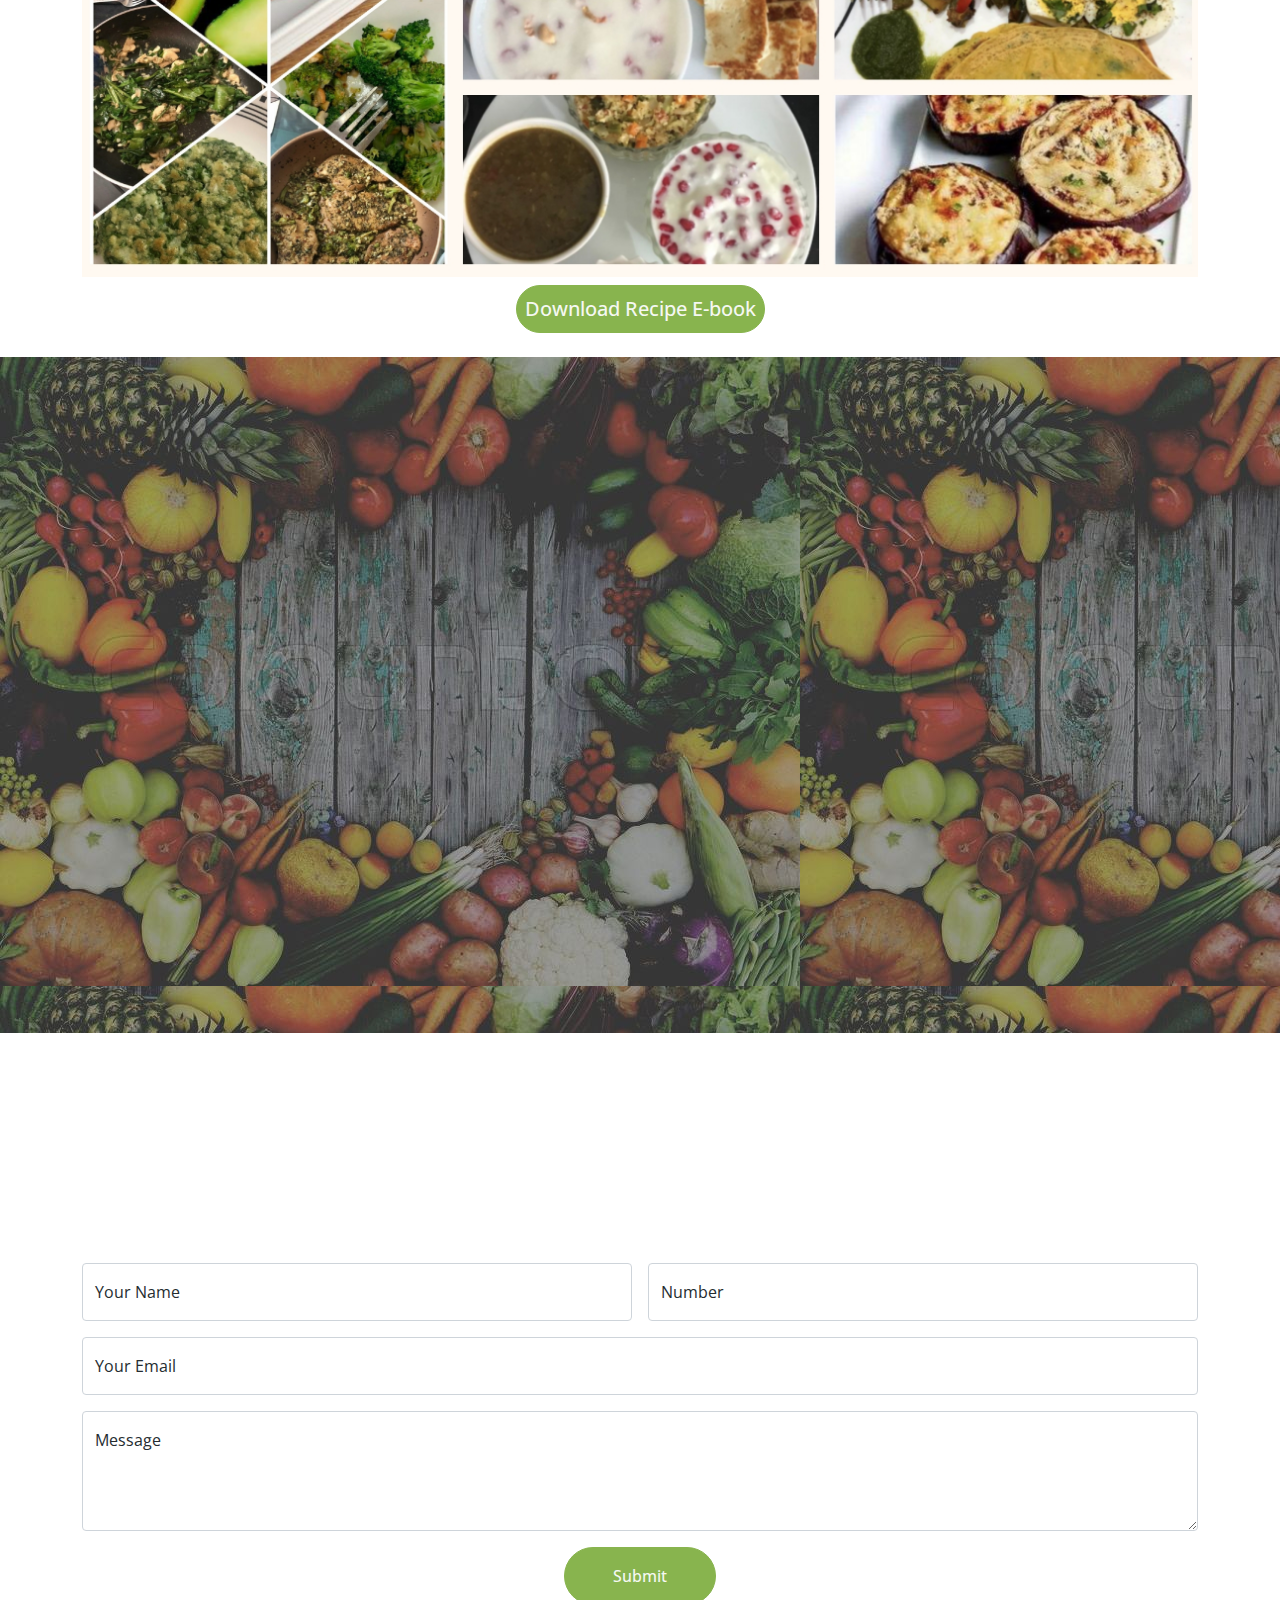
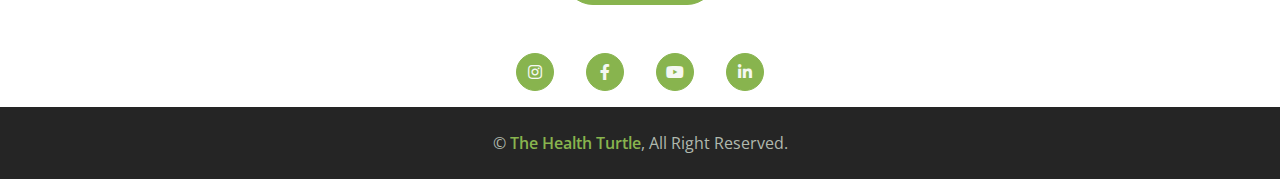
==== commit e0d2c674: "sdf" ====
--- a/index.html
+++ b/index.html
@@ -89,7 +89,7 @@
             </div>
     <div class="container-fluid fix-nav-bar text-end px-5 ">
 
-        <img class="bandkaro px-x py-2" src="img/h-logo.png" alt="Logo">
+        <img class="bandkaro px-2 py-2" src="img/h-logo.png" alt="Logo">
 
     </div>
     
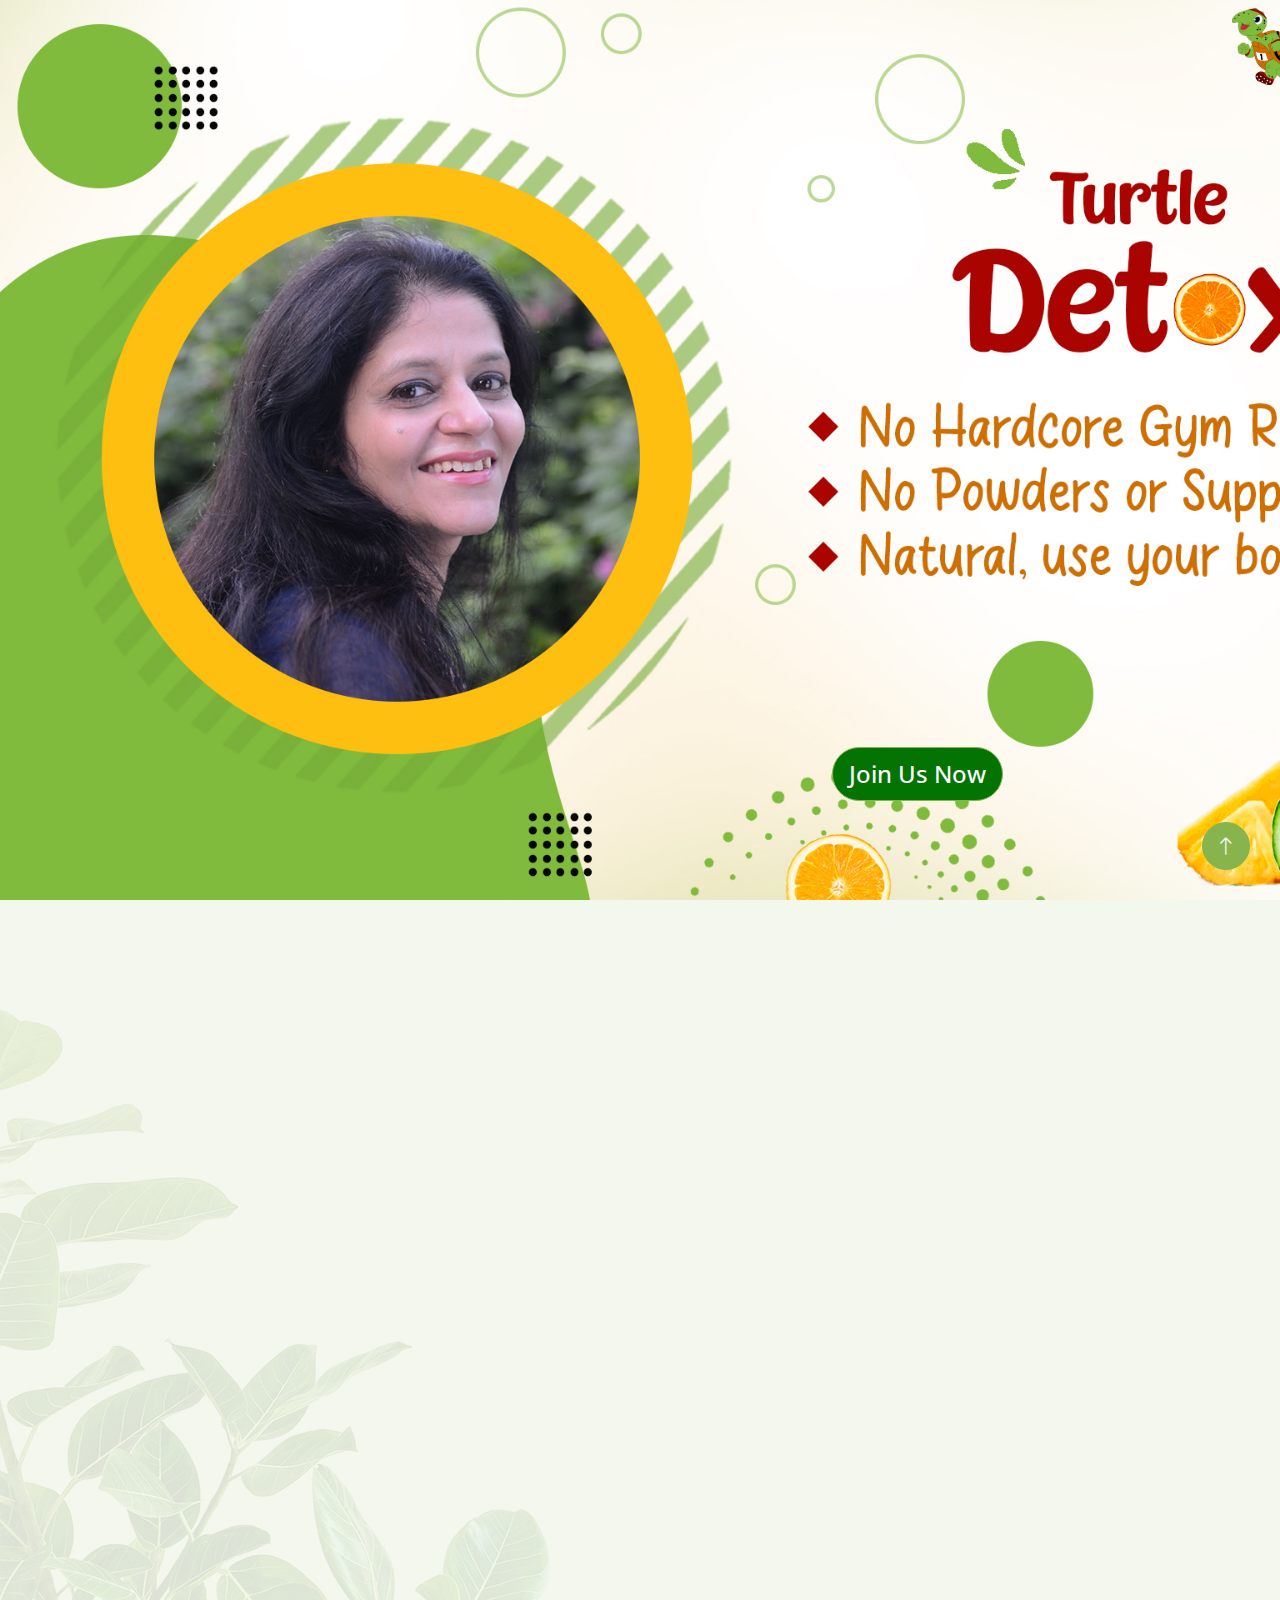
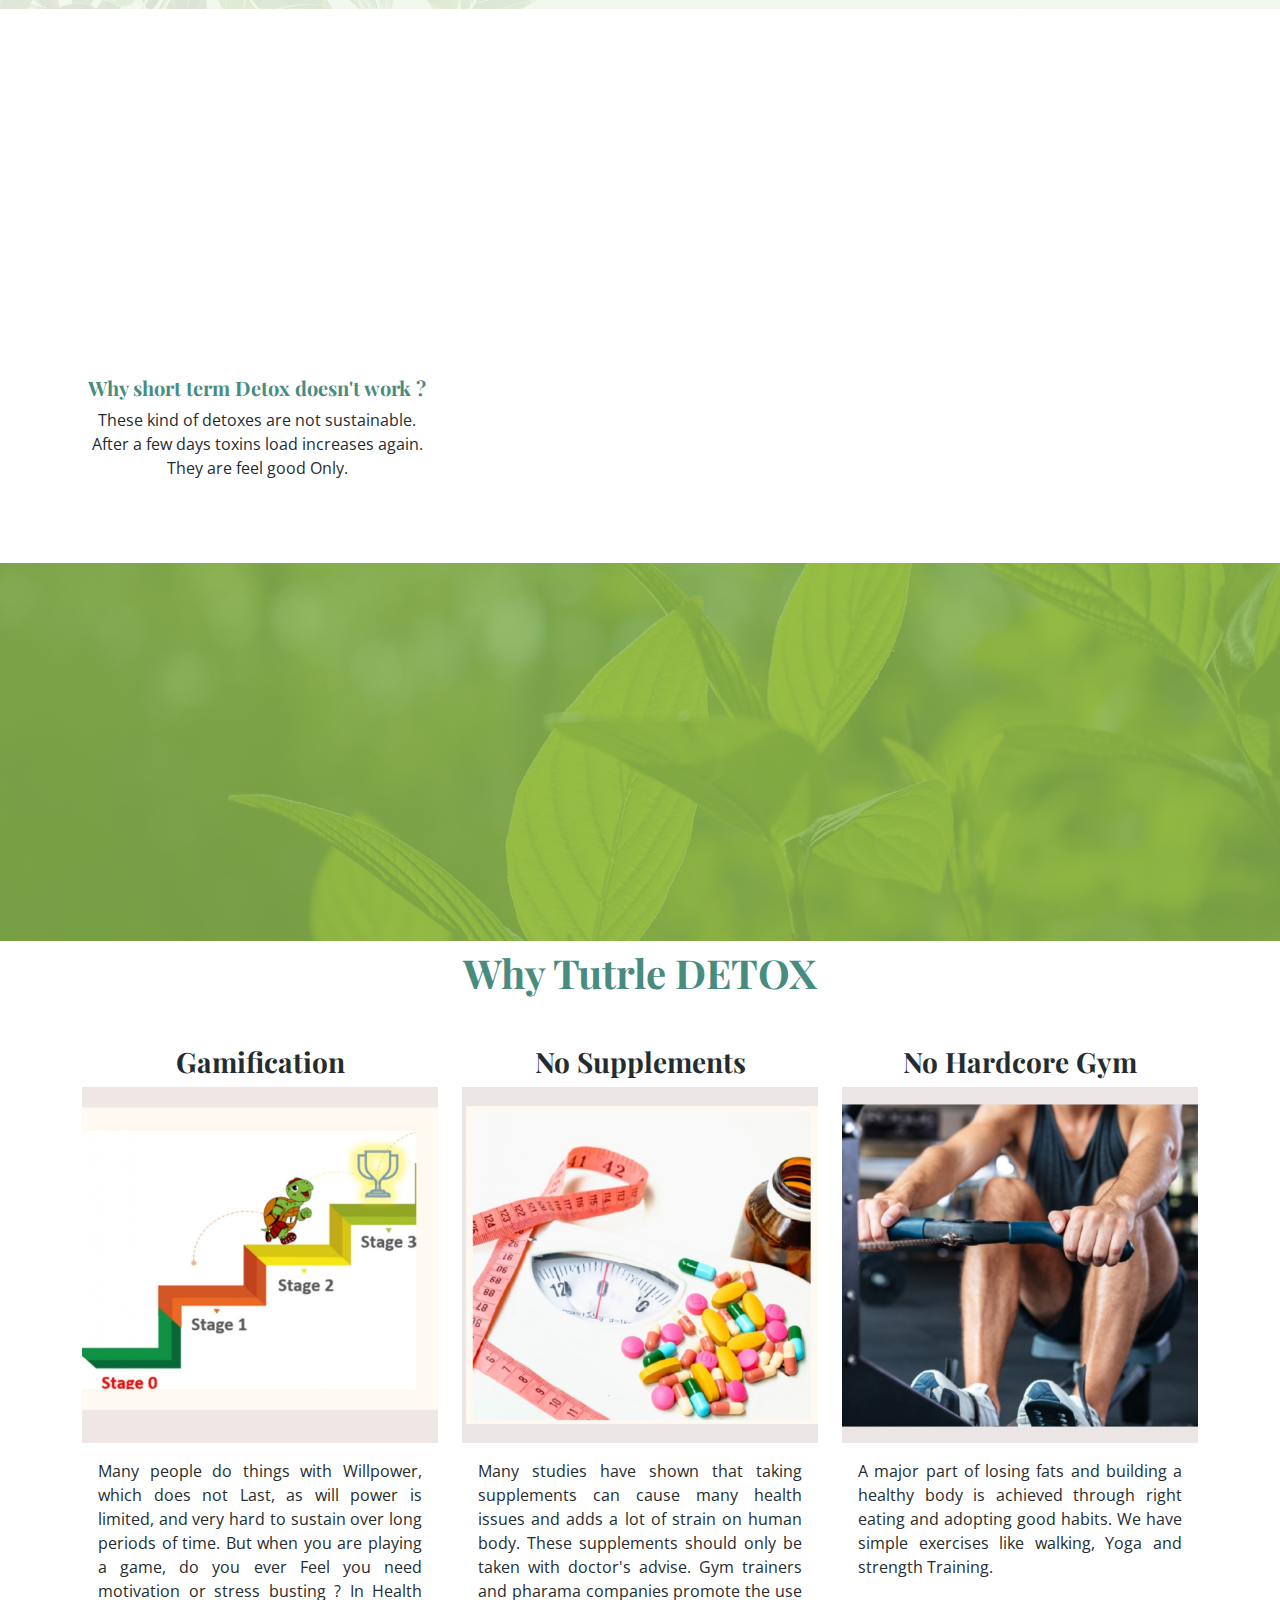
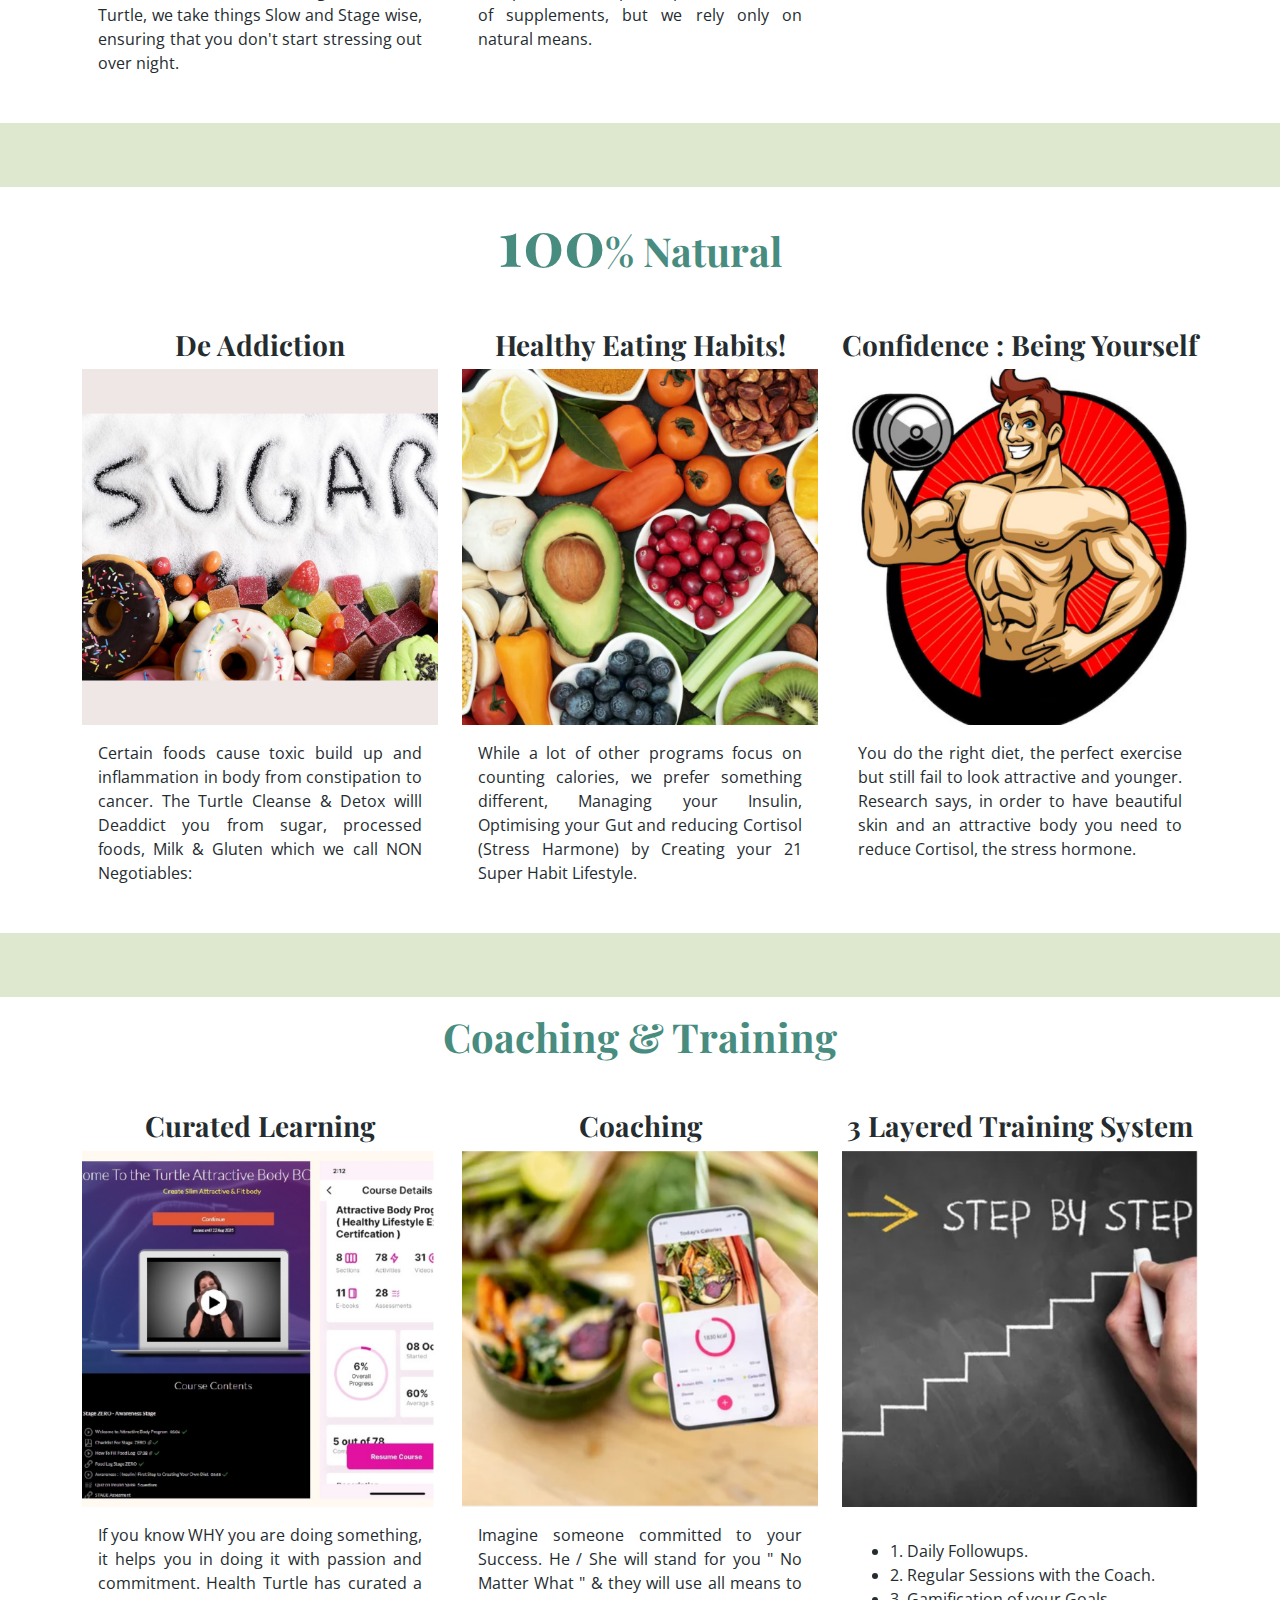
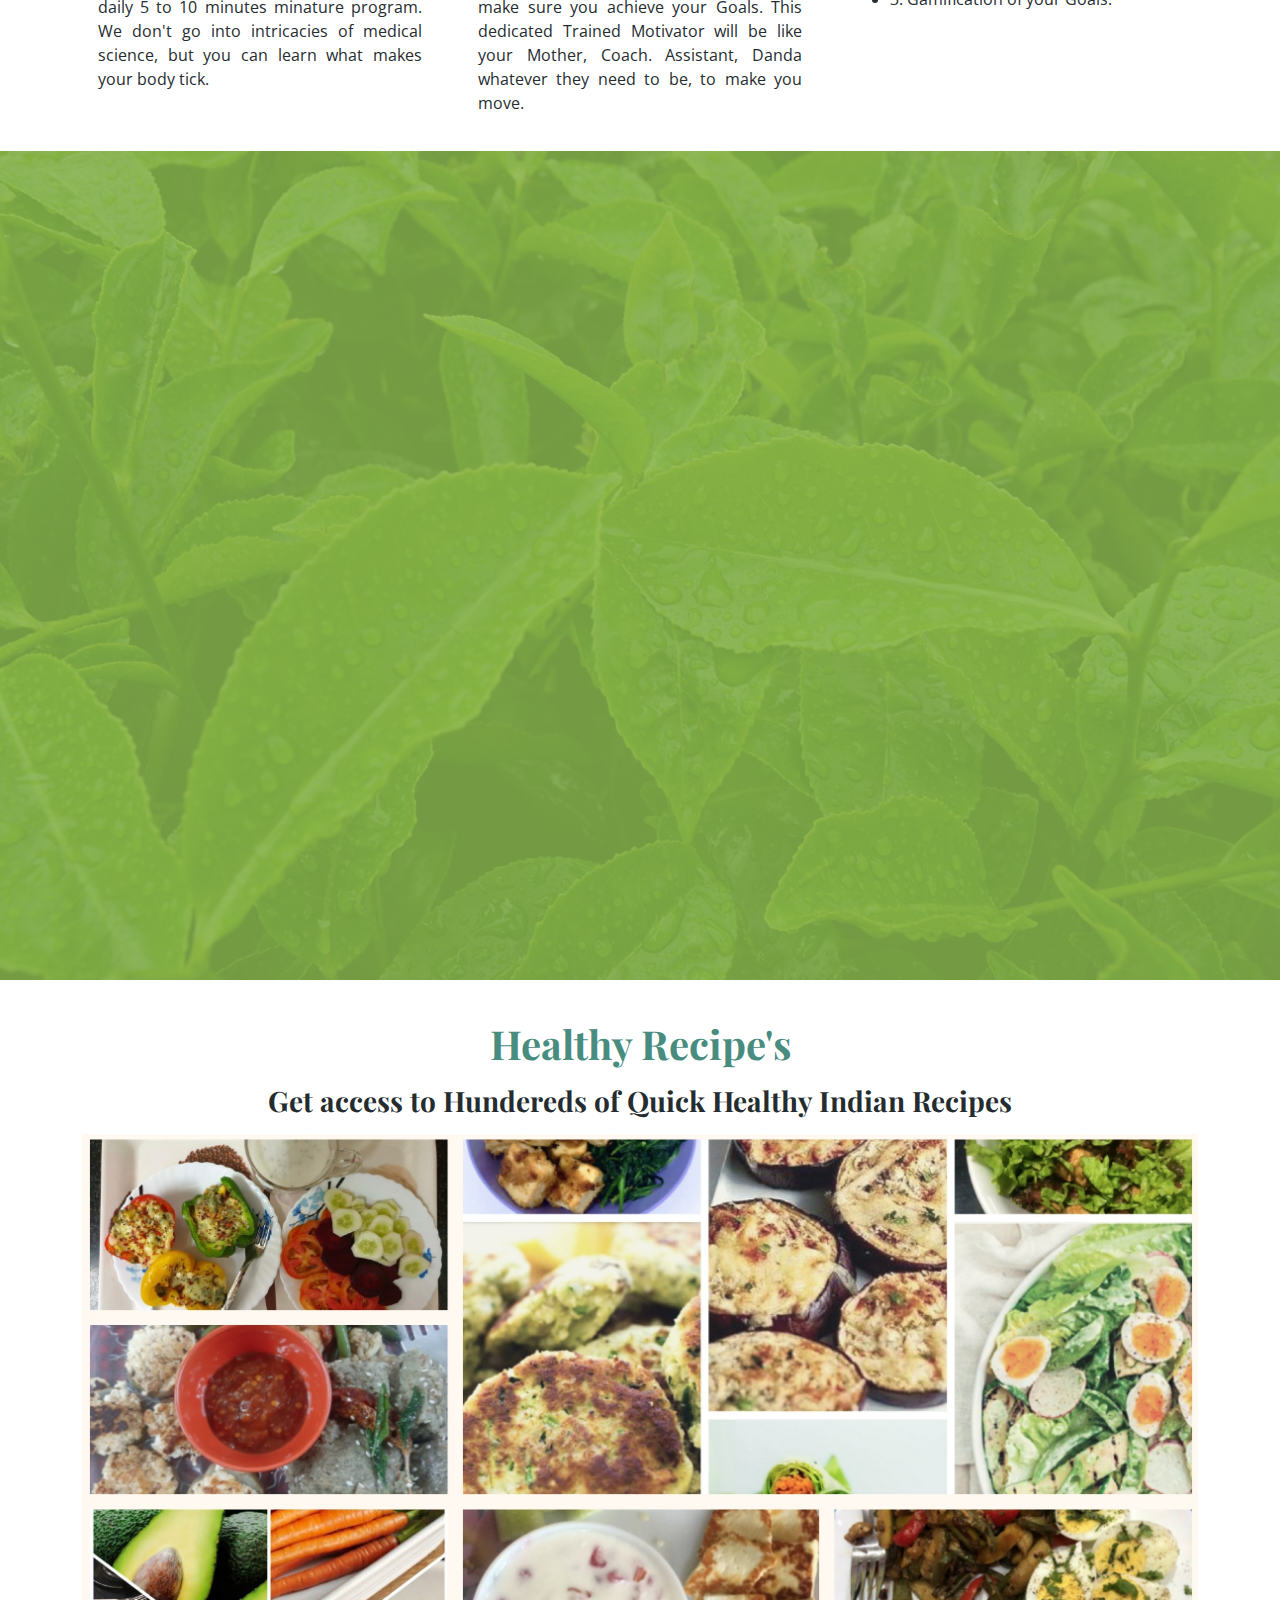
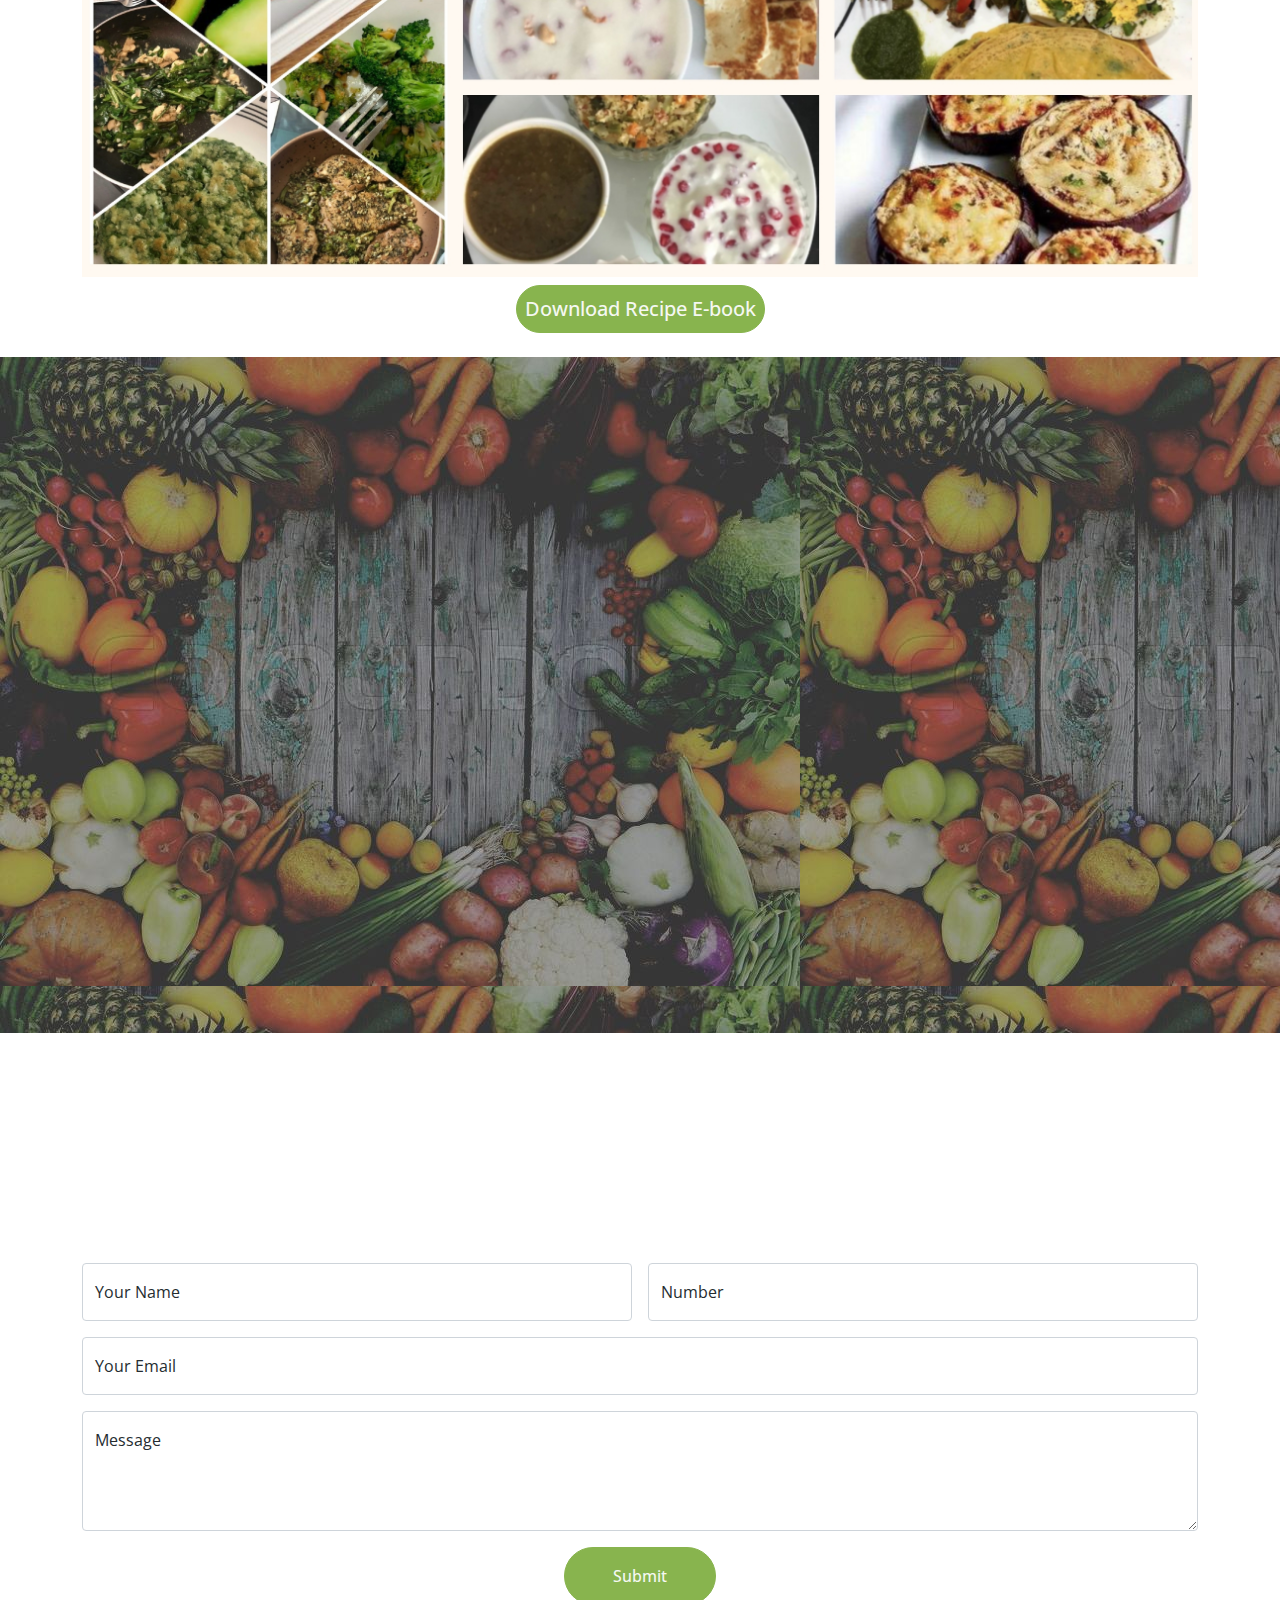
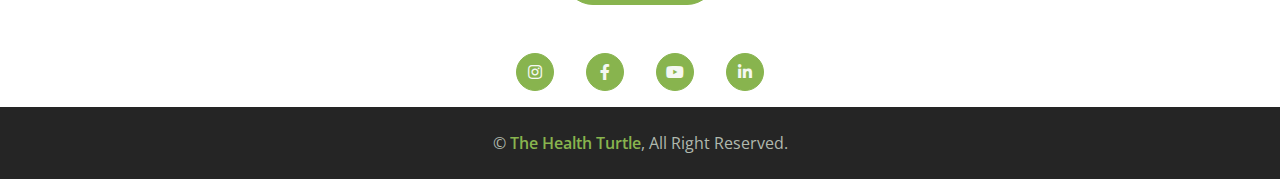
==== commit c0385786: "final final final" ====
--- a/index.html
+++ b/index.html
@@ -89,7 +89,7 @@
             </div>
     <div class="container-fluid fix-nav-bar text-end px-5 ">
 
-        <img class="bandkaro px-2 py-2" src="img/h-logo.png" alt="Logo">
+        <img class="bandkaro pt-2" src="img/h-logo.png" alt="Logo">
 
     </div>
     
